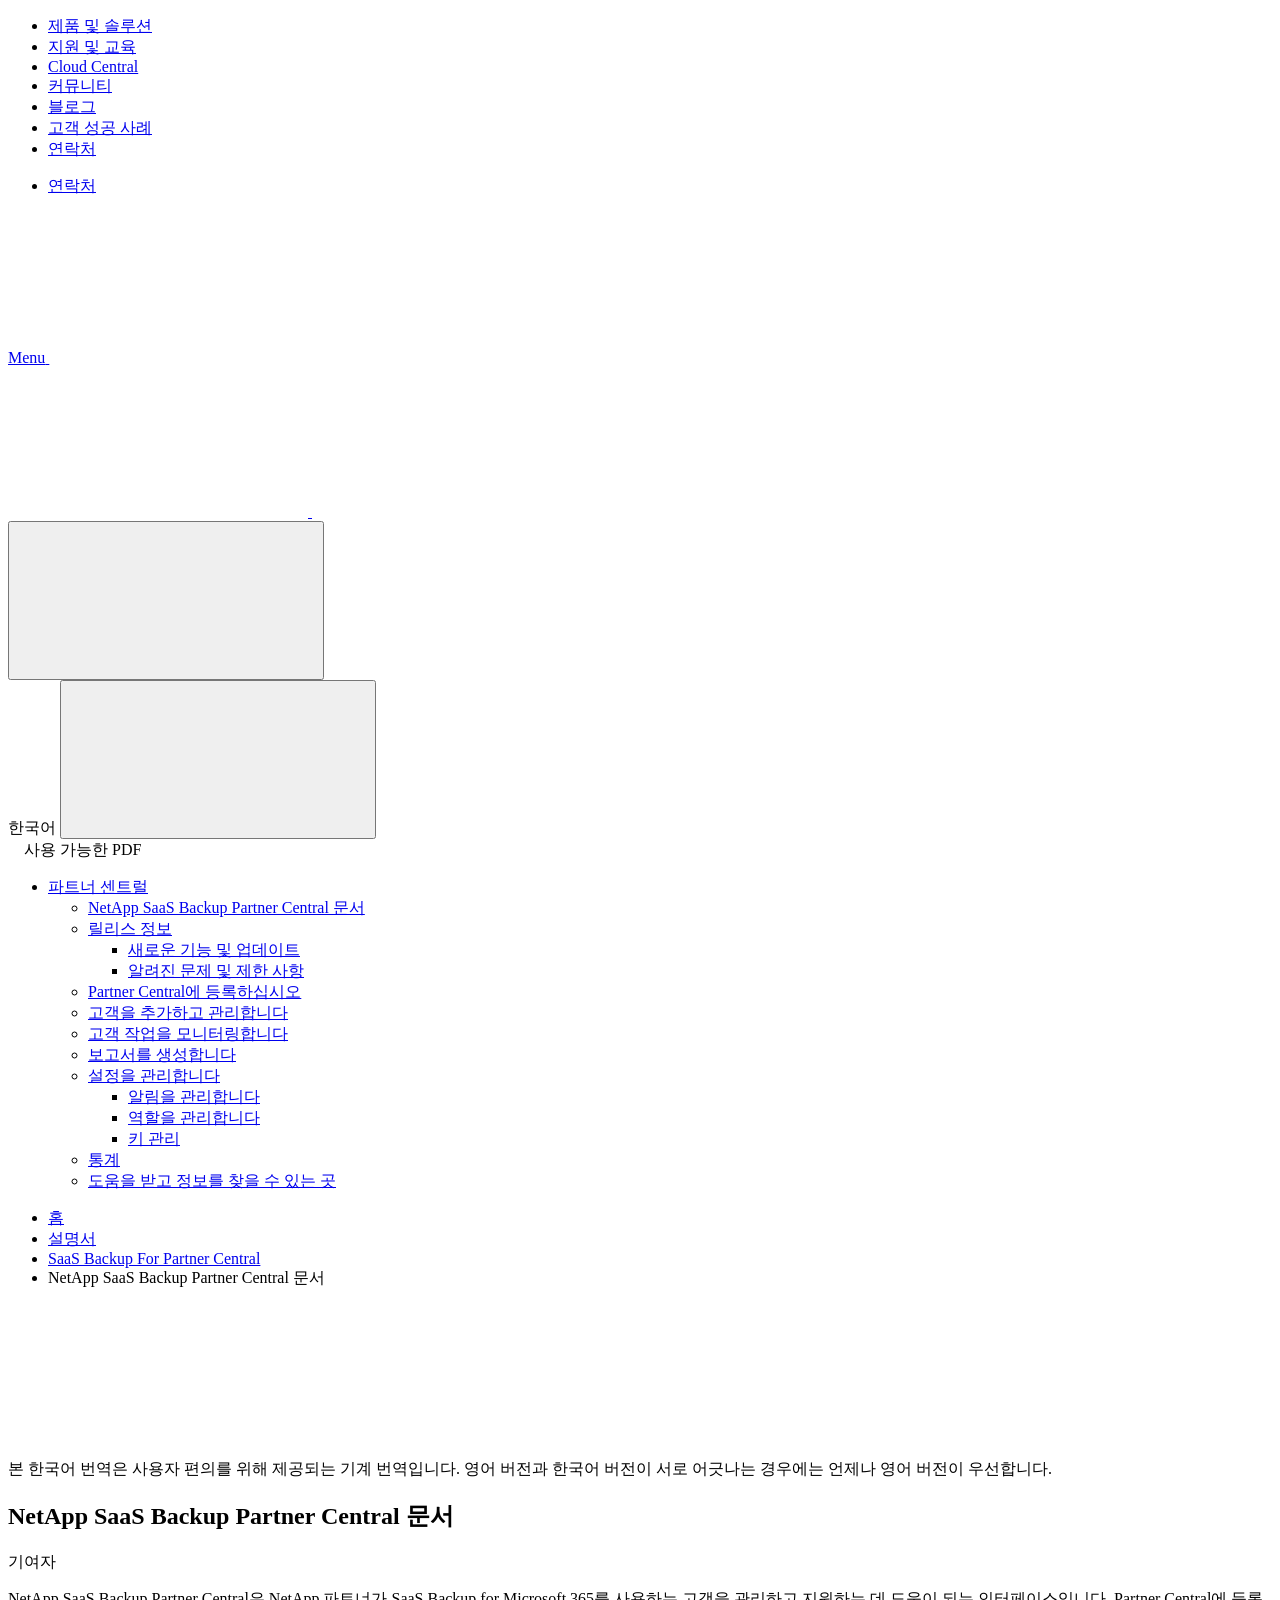
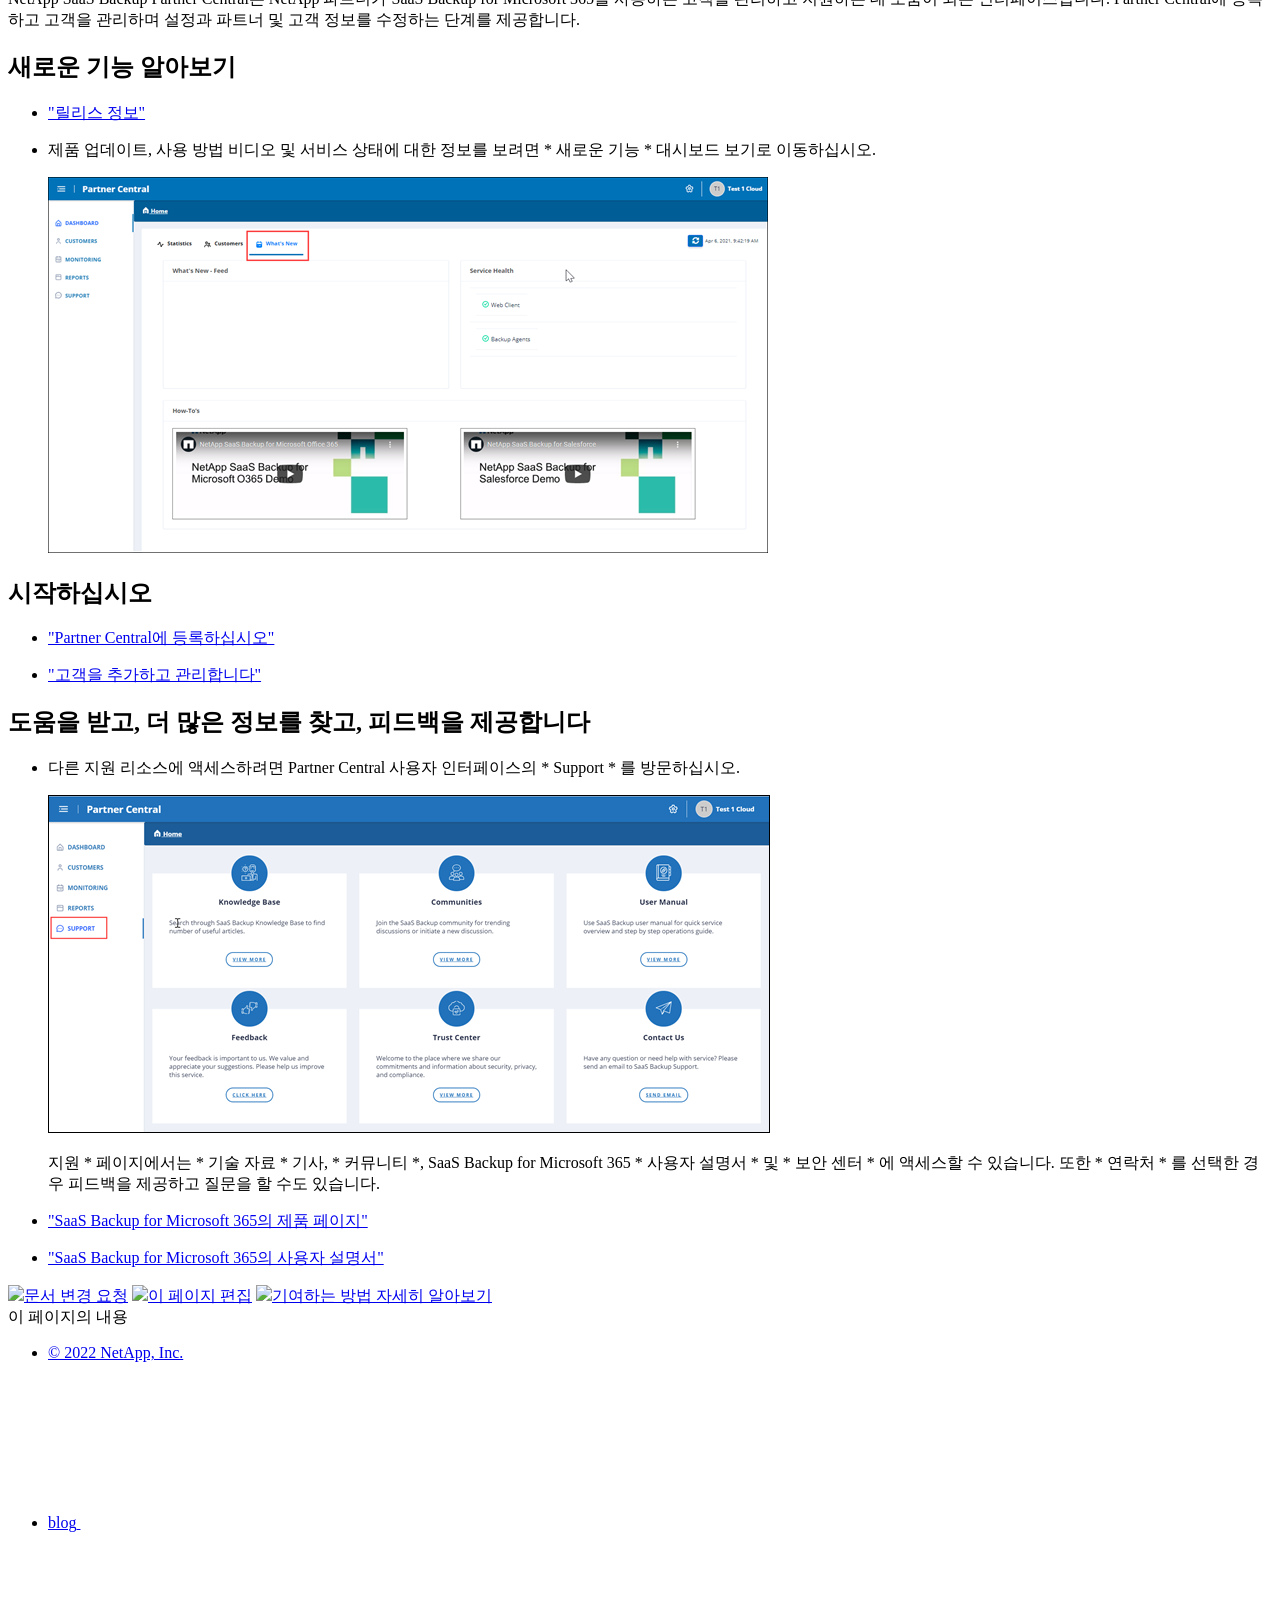
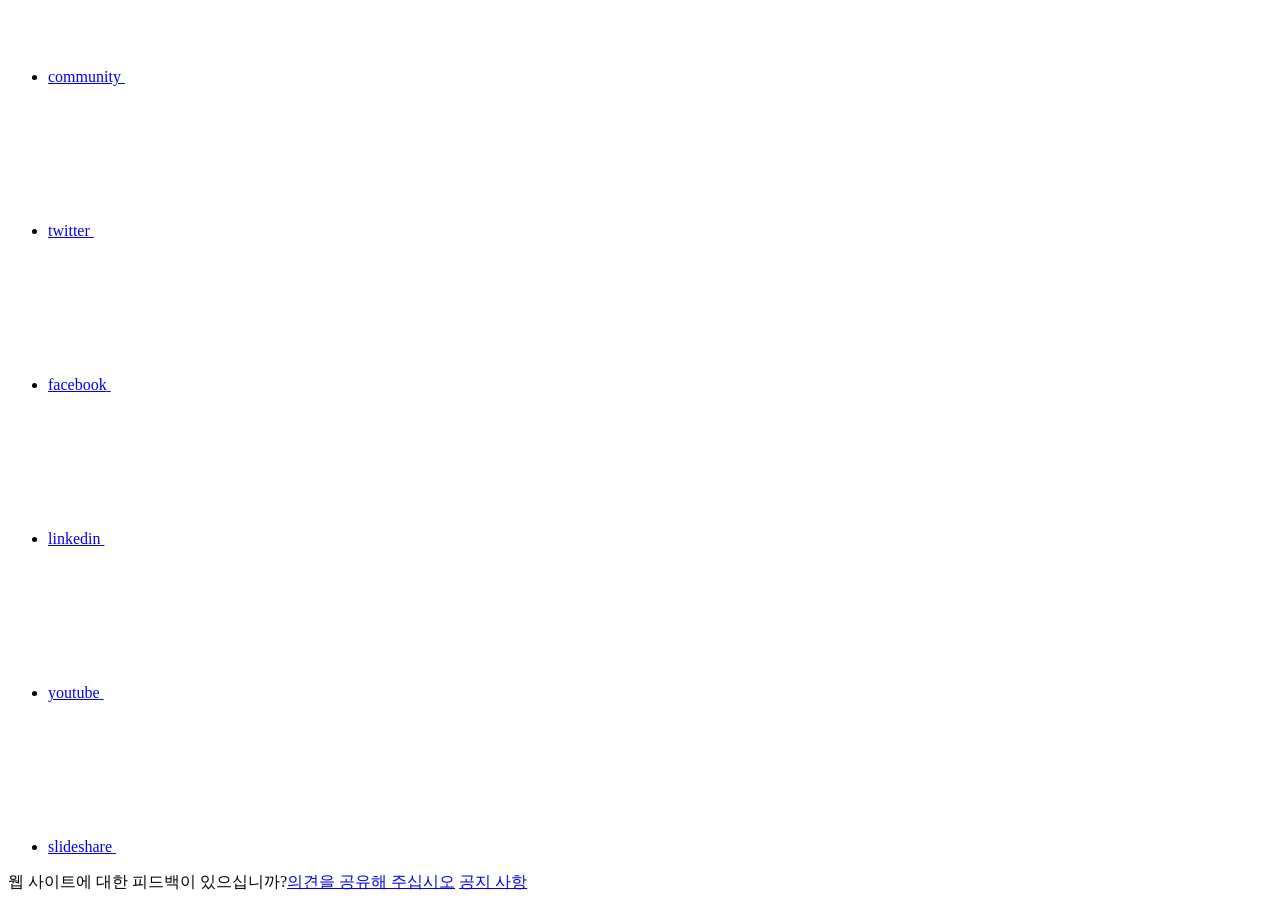
==== index.html @ 7c3fdb89 "Deploying to gh-pages from  @ 28335ff111f5a37673aa67fcc907a0ddab917c06 🚀" ====
<!DOCTYPE html>
<html lang="ko">
  <head class="at-element-marker">
  <title>NetApp SaaS Backup Partner Central 문서</title>
  <meta charset="utf-8">
  <meta http-equiv="x-ua-compatible" content="ie=edge,chrome=1">
  <meta http-equiv="language" content="en">
  <meta name="viewport" content="width=device-width, initial-scale=1">
  <meta property="og:title" content="NetApp SaaS Backup Partner Central 문서" />
	<meta property="og:type" content="website" />
	<meta property="og:url" content="https://docs.netapp.com/ko-kr/saasbackup-partnercentral/index.html" />
	<meta property="og:description" content="Partner Central용 NetApp SaaS Backup의 문서 포털에 오신 것을 환영합니다." />
  <meta property="og:image" content="https://docs.netapp.com/ko-kr/saasbackup-partnercentral/images/logo-tophat-social.png" />
  <meta property="og:image:alt" content="NetApp Logo" />
  <meta name="format-detection" content="telephone=no">
  <meta http-equiv="Content-Type" content="text/html; charset=utf-8">
  <meta http-equiv="encoding" content="utf-8">
  <meta http-equiv="nss-type" content="Product Documentation"/>
  <meta http-equiv="nss-subtype" content="User Guide"/>
  
  <meta name="description" content="Partner Central용 NetApp SaaS Backup의 문서 포털에 오신 것을 환영합니다.">
  <meta name="keywords" content=" ">
  
  

  <!-- Icons -->
  <link rel="icon" href="/ko-kr/saasbackup-partnercentral/images/favicon.ico" type="image/x-icon">

  <!-- RSS Feed -->
  

  <!-- CSS Definitions: NetApp CSS should be defined after generic css -->

  <!-- Elastic Search -->
  <link rel="stylesheet" href="//cdn.jsdelivr.net/searchkit/0.10.0/theme.css">

  <!-- Controls AsciiDoctor Admonition Blocks -->
  <link rel="stylesheet" type="text/css" href="/ko-kr/saasbackup-partnercentral/css/font-awesome.min.css">

  <!-- Controls the shadow effect for search dropdown menu -->
  <link rel="stylesheet" href="/ko-kr/saasbackup-partnercentral/css/boxshadowproperties.css">

  <!-- NetApp CSS controls the technical content -->
  <link rel="stylesheet" type="text/css" href="/ko-kr/saasbackup-partnercentral/css/netapp.css">

  <!-- WWW CSS Content -->
  <link rel="stylesheet" type="text/css" href="/ko-kr/saasbackup-partnercentral/css/www-luci-dotcom.min.css">
  <link rel="stylesheet" type="text/css" href="/ko-kr/saasbackup-partnercentral/css/www-netapp-dotcom.css">
  <link rel="stylesheet" href="/ko-kr/saasbackup-partnercentral/css/www-netapp-library-critical.min.css" media="all" >
  <link rel="stylesheet" href="/ko-kr/saasbackup-partnercentral/css/www-netapp-library-non-critical.min.css" as="style" onload="this.onload=null;this.rel='stylesheet'">
  <link rel="stylesheet" href="/ko-kr/saasbackup-partnercentral/css/www-netapp-library-global-header-footer.min.css">

  <!-- NetApp IE Customizations -->
  <link rel="stylesheet" href='/ko-kr/saasbackup-partnercentral/css/na-utility.css' type='text/css'>
  <link rel="stylesheet" href='/ko-kr/saasbackup-partnercentral/css/na-sidebar.css' type='text/css'>
  <link rel='stylesheet' href='/ko-kr/saasbackup-partnercentral/css/clouddocs.css' type='text/css'>
  <link rel='stylesheet' href='/ko-kr/saasbackup-partnercentral/css/na-pagenav.css' type='text/css'>

  
  <link rel="stylesheet" href="/ko-kr/saasbackup-partnercentral/css/landing-page.css" type="text/css">
  <link rel="stylesheet" href="/ko-kr/saasbackup-partnercentral/css/tabbed-blocks.css" type="text/css">
  <link rel="stylesheet" href='/ko-kr/saasbackup-partnercentral/css/product-family.css' type="text/css">
  

  
  <link rel='stylesheet' href='/ko-kr/saasbackup-partnercentral/css/na-feature.css' type='text/css'>
  


  <script src="https://cdnjs.cloudflare.com/ajax/libs/jquery/2.1.4/jquery.min.js"></script>
  <script src="https://cdnjs.cloudflare.com/ajax/libs/jquery-cookie/1.4.1/jquery.cookie.min.js"></script>
  <!-- Used to import Promise for IE. Required for SearchKit -->
  <script src="https://cdnjs.cloudflare.com/ajax/libs/bluebird/3.3.5/bluebird.min.js"></script>
  
    <script src='/ko-kr/saasbackup-partnercentral/js/na-search.js'></script>
  

  
  <script src='/ko-kr/saasbackup-partnercentral/js/na-pagenav.js'></script>
  

  <link rel='stylesheet' href='/ko-kr/saasbackup-partnercentral/css/prism.css' type='text/css'>
  <link rel='stylesheet' href='/ko-kr/saasbackup-partnercentral/css/prism-netapp.css' type='text/css'>


  <script src='/ko-kr/saasbackup-partnercentral/js/na-utility.js'></script>
  <script src='/ko-kr/saasbackup-partnercentral/js/clouddocs.js'></script>
  <script>
  if (document.location.hostname === "docs.netapp.com") {
    var head = document.getElementsByTagName('head')[0];
    var adobe = document.createElement("script");
    adobe.type = "text/javascript";
    adobe.src = "//assets.adobedtm.com/60287eadf1ee/c284da483c83/launch-e9ff3acac59f.min.js";
    head.appendChild(adobe);
  }
  </script>
  <script src='/ko-kr/saasbackup-partnercentral/js/jquery.navgoco.min.js'></script>
  <script src="https://maxcdn.bootstrapcdn.com/bootstrap/3.3.7/js/bootstrap.min.js" integrity="sha384-Tc5IQib027qvyjSMfHjOMaLkfuWVxZxUPnCJA7l2mCWNIpG9mGCD8wGNIcPD7Txa" crossorigin="anonymous"></script>
  <script src='/ko-kr/saasbackup-partnercentral/js/toc.js'></script>
  <script src='/ko-kr/saasbackup-partnercentral/js/customscripts.js'></script>

  <script>
      $(document).ready(function() {
          
          var collapseOnInit = true;
          

          var navSettings = {
              "caretHtml": '',
              "accordion": collapseOnInit,
              "openClass": 'active', // open
              "save": false, // leave false or nav highlighting doesn't work right
              "cookie": {
                  "name": 'navgoco',
                  "expires": false,
                  "path": '/'
              },
              "slide": {
                  "duration": 400,
                  "easing": 'swing'
              }
          };

          // Initialize navgoco with default options
          $("#mysidebar").navgoco(navSettings);
          

          $("#collapseAll").click(function(e) {
              e.preventDefault();
              $("#mysidebar").navgoco('toggle', false);
          });

          $("#expandAll").click(function(e) {
              e.preventDefault();
              $("#mysidebar").navgoco('toggle', true);
          });

      });

  </script>
  <script>
      $(document).ready(function() {
          $("#tg-sb-link").click(function() {
              $("#tg-sb-sidebar").toggle();
              $("#tg-sb-content").toggleClass('col-md-9');
              $("#tg-sb-content").toggleClass('col-md-12');
              $("#tg-sb-icon").toggleClass('fa-toggle-on');
              $("#tg-sb-icon").toggleClass('fa-toggle-off');
          });
      });
  </script><script async src="https://www.googletagmanager.com/gtag/js?id=UA-81697994-3"></script>
  <script>
  if (document.location.hostname === "docs.netapp.com") {
    window.dataLayer = window.dataLayer || [];
    function gtag(){dataLayer.push(arguments);}
    gtag('js', new Date());
    gtag('config', 'UA-81697994-3');
  }
  </script>
  <script src='/ko-kr/saasbackup-partnercentral/js/version-dropdown.js'></script>
  <script src='/ko-kr/saasbackup-partnercentral/js/product-family.js'></script>
  <script src='/ko-kr/saasbackup-partnercentral/js/FileSaver.min.js'></script>
  <script src='/ko-kr/saasbackup-partnercentral/js/jszip-utils.min.js'></script>
  <script src='/ko-kr/saasbackup-partnercentral/js/jszip.min.js'></script>
  <script src='/ko-kr/saasbackup-partnercentral/js/pdf-ux.js'></script>
</head>


  <body class role="document">
    <div id="page" class="n-off-canvas-menu">
      <div class="n-off-canvas-menu__menu"><!--TODO: Add offcanvas code --></div>
      <div class="n-off-canvas-menu__content-wrap">
        <header class="site-header" id="banner">
  <!-- Start top_hat -->
  <div class="n-top-hat">
    <div class="n-container">
      <div class="n-top-hat__cross-property-nav">
        <ul class="n-top-hat__list">
          <li class="n-top-hat__list-item">
            <a href="https://www.netapp.com/products-a-z/" class="n-top-hat__link">제품 및 솔루션</a>
          </li>
          <li class="n-top-hat__list-item">
            <a href="https://www.netapp.com/support-and-training/netapp-university/" class="n-top-hat__link">지원 및 교육</a>
          </li>
          <li class="n-top-hat__list-item">
            <a href="https://cloud.netapp.com" class="n-top-hat__link">Cloud Central</a>
          </li>
          <li class="n-top-hat__list-item">
            <a href="https://community.netapp.com/" class="n-top-hat__link">커뮤니티</a>
          </li>
          <li class="n-top-hat__list-item">
            <a href="https://blog.netapp.com/" class="n-top-hat__link">블로그</a>
          </li>
          <li class="n-top-hat__list-item">
            <a href="https://customers.netapp.com/en/" class="n-top-hat__link">고객 성공 사례</a>
          </li>
          <li class="n-top-hat__list-item">
            <a href="https://www.netapp.com/us/contact-us/index.aspx" target="_self" class="n-top-hat__link" data-ntap-ui="contact-us">연락처</a>
          </li>
        </ul>
      </div>
      <div class="n-top-hat__utils">
        <ul class="n-top-hat__list">
          <li class="n-top-hat__list-item">
            <a href="https://www.netapp.com/us/contact-us/index.aspx" target="_self" class="n-top-hat__link" data-ntap-ui="contact-us">연락처</a>
          </li>
        </ul>
      </div>
    </div>
  </div>
  <!-- End top_hat -->

  <!-- Start property bar -->
  <style>
    .n-property-navigation-bar__menus--desktop-experience .n-menu--mega__default-content__heading span {
    color: #34B0FF;
    }
  </style>
  <div class="n-property-bar " data-ntap-ui="sticky-nav">
    <div class="n-property-bar__inner-wrap">
      <div class="n-property-bar__menu-toggle">
        <a href="#" class="n-property-bar__menu-toggle-link">
          <span class="n-property-bar__menu-toggle-text">Menu</span>
          <svg class="n-icon-bars n-property-bar__menu-toggle-icon" aria-labelledby="title">
            <title>bars</title>
            <use xlink:href="/ko-kr/saasbackup-partnercentral/common/svg/sprite.svg#bars"></use>
          </svg>
        </a>
      </div>
      <div class="n-property-bar__property-mark ">
        <a href="https://www.netapp.com" class="n-property-bar__property-link">
          <div class="n-property-bar__logo">
            <svg class="n-icon-netapp-mark n-icon-netapp-mark n-property-bar__netapp-mark-icon" aria-labelledby="title">
              <title>netapp-mark</title>
              <use xlink:href="/ko-kr/saasbackup-partnercentral/common/svg/sprite.svg#netapp-mark"></use>
            </svg>
            <svg class="n-icon-netapp-logo n-property-bar__logo-svg" aria-labelledby="title">
              <title>netapp-logo</title>
              <use xlink:href="/ko-kr/saasbackup-partnercentral/common/svg/sprite.svg#netapp-logo"></use>
            </svg>
          </div>
        </a>
      </div>

      
      <div class="search-property-bar">
        <div id="search-demo-container" class="searchbox n-property-bar__search">
          <div id="react-search" 
          data-search-html="/ko-kr/saasbackup-partnercentral/search.html"
          data-type="widget" 
          data-placeholder="설명서 검색" 
          data-no-results-found="{query}에 대한 결과를 찾을 수 없음" 
          data-did-you-mean="{suggestion}을(를) 검색해보십시오." 
          data-no-results-found-did-you-mean="{query}에 대한 결과를 찾을 수 없습니다. {suggestion}을(를) 검색하려 하셨습니까?" 
          data-results-found="{hitCount}개의 결과를 찾음"  
          data-sk-es-pf-indexes=""></div>
          <button class="n-property-bar__search-toggle-button" type="button">
            <svg class="n-icon-search n-property-bar__search-toggle-button-icon" aria-labelledby="title">
              <title>search</title>
              <use xmlns:xlink="http://www.w3.org/1999/xlink" xlink:href="/ko-kr/saasbackup-partnercentral/common/svg/sprite.svg#search"></use>
            </svg>
          </button>
        </div>
      </div>
      
    </div>
  </div>
  <div class="n-property-bar__toolbar">
    <!-- Start Language Selector --><div id="ie-i18n" class="n-property-bar__lang-selector">
      <div id="ie-i18n-menu">
      <span class="ie-i18n-lang">한국어</span>
        <button class="ie-i18n-icon-container" type="button">
          <svg class="n-globe__icon" aria-labelledby="title">
            <title>globe</title>
            <use xmlns:xlink="http://www.w3.org/1999/xlink" xlink:href="/ko-kr/saasbackup-partnercentral/common/svg/sprite.svg#globe"></use>
          </svg>
        </button>
      </div>
      <div id="n-property-navigation-bar__menu--language-selector" class="ie-i18n-results-container n-menu n-menu--v3 n-menu--is-active" style="display: none;">
        <div class="n-language-selector-menu">
          <ul class="n-menu__list">
            <li class="n-menu__list-column">
              <ul class="n-menu__list"><li class="n-menu__list-item n-menu__list-item--level-1">
                  <a href="https://docs.netapp.com/ko-kr/saasbackup-partnercentral/index.html" class="n-menu__header-text"><span translate="no" class="notranslate">한국어</span></a>
                </li><li class="n-menu__list-item n-menu__list-item--level-1">
                  <a href="https://docs.netapp.com/us-en/saasbackup-partnercentral/index.html" class="n-menu__header-text"><span translate="no" class="notranslate">English</span></a>
                </li><li class="n-menu__list-item n-menu__list-item--level-1">
                  <a href="https://docs.netapp.com/ja-jp/saasbackup-partnercentral/index.html" class="n-menu__header-text"><span translate="no" class="notranslate">日本語</span></a>
                </li><li class="n-menu__list-item n-menu__list-item--level-1">
                  <a href="https://docs.netapp.com/zh-cn/saasbackup-partnercentral/index.html" class="n-menu__header-text"><span translate="no" class="notranslate">简体中文</span></a>
                </li></ul>
            </li>
          </ul>
        </div>
      </div>
    </div><!-- End Language Selector -->

    <div class="n-property-bar__cta"></div>
  </div>
  <script>
    $(function(){
        var currentLocalization = $('html').attr('lang');

        var localizationsDictionary = {
            "en-CA" : "https://www.netapp.com/search/index.aspx?for_cr=canada&",
            "en-IN" : "https://www.netapp.com/search/index.aspx?for_cr=india&",
            "nl-NL" : "https://www.netapp.com/search/index.aspx?for_cr=netherlands&",
            "ru-RU" : "https://www.netapp.com/search/index.aspx?for_cr=russia&",
            "sv-SE" : "https://www.netapp.com/search/index.aspx?for_cr=sweden&",
            "it-IT" : "https://www.netapp.com/search/index.aspx?for_cr=italy&",
            "he-IL" : "https://www.netapp.com/search/index.aspx?for_cr=israel&",
            "ko-KR" : "https://www.netapp.com/search/index.aspx?for_cr=korea&",
            "zh-TW" : "https://www.netapp.com/search/index.aspx?for_cr=taiwan&",
            "en-GB" : "https://www.netapp.com/search/index.aspx?for_cr=unitedkingdom&",
            "en-SG" : "https://www.netapp.com/search/index.aspx?for_cr=asean&",
            "en-AU" : "https://www.netapp.com/search/index.aspx?for_cr=australia&",
            "pt-BR" : "https://www.netapp.com/search/index.aspx?for_cr=brasil&",
            "de-CH" : "https://www.netapp.com/search/index.aspx?for_cr=switzerland&",
            "es-MX" : "https://www.netapp.com/search/index.aspx?for_cr=mexico&"
        };

        if($('html').hasClass('ntap-whitelisted') && localizationsDictionary.hasOwnProperty(currentLocalization)) {
            $('.n-property-bar__property-link').attr('href', '/');
        }
    });
  </script>
  <!-- End property bar -->
</header>


        <main id="n-main-content" class="n-main-content">
          <!-- Start Documentation Content -->
<div class="ie-main">
  <!-- Sidebar Column -->
  
  <div class="col-md-3" id="sidebar-height">
      <div class="n-pdf-header">
  <a id="toggleButtonPdf" class="n-pdf-button" type="button">
    <img src="/ko-kr/saasbackup-partnercentral/images/pdf.png" width="16" height="16"/>사용 가능한 PDF<span>
    </span>
  </a>
</div>
<div class="n-pdf-body-container">
  <ul id="toggleContainerPdf" class="n-pdf-body" style="display:none;"><li class="pdf-ux-container">
        <a target="_blank" href="/ko-kr/saasbackup-partnercentral/pdfs/fullsite-sidebar/NetApp_SaaS_Backup_Partner_Central_문서.pdf" >
          <img src="/ko-kr/saasbackup-partnercentral/images/pdf.png" width="16" height="16"/>이 문서 사이트의 PDF</a>

    
      <ul class="subfolders" style="display:none;">
        <li class="pdf-ux-container">
          <a target="_blank" 
            
              href="/ko-kr/saasbackup-partnercentral/pdfs/sidebar/파트너_센트럴.pdf" 
            
          >
            <img src="/ko-kr/saasbackup-partnercentral/images/pdf.png" width="16" height="16"/>
            파트너 센트럴
          </a>
          
    <ul class="subfolders" style="display:none;"><li class="active pdf-hide">
  <a target="_blank" href="/ko-kr/saasbackup-partnercentral/pdfs/pages/index.pdf" >
    <img src="/ko-kr/saasbackup-partnercentral/images/pdf.png" width="16" height="16"/>
    PDF of this page
  </a>
</li>

</ul>
  



    
      <ul class="subfolders" style="display:none;">
        <li class="pdf-ux-container">
          <a target="_blank" 
            
              href="/ko-kr/saasbackup-partnercentral/pdfs/sidebar/릴리스_정보.pdf" 
            
          >
            <img src="/ko-kr/saasbackup-partnercentral/images/pdf.png" width="16" height="16"/>
            릴리스 정보
          </a>
          





          
        </li>
      </ul>
    

  











    
      <ul class="subfolders" style="display:none;">
        <li class="pdf-ux-container">
          <a target="_blank" 
            
              href="/ko-kr/saasbackup-partnercentral/pdfs/sidebar/설정을_관리합니다.pdf" 
            
          >
            <img src="/ko-kr/saasbackup-partnercentral/images/pdf.png" width="16" height="16"/>
            설정을 관리합니다
          </a>
          







          
        </li>
      </ul>
    

  







          
        </li>
      </ul>
    

  


</li></ul>
  <div class="zip-pdf-link-container" style="display: none;">   
    <a href="#" id="zipPdf">
      <img src="/ko-kr/saasbackup-partnercentral/images/pdf-zip.png" width="16" height="16"/>
      <pre>별도의 PDF 문서 모음<span class="zip-size"></span></pre>
    </a><div id="zip-link-popup" class="hide">
    <div class="inner-modal">
        <div class="downloading-progress">
            <div class="spinner"></div>
            <h1>Creating your file...</h1>
            <div>This may take a few minutes. Thanks for your patience.</div>
            <button class="cancel-download-btn" type="button">Cancel</button>
        </div>
        <div class="download-complete hide">
            <div class="done-icon">
                <svg xmlns="http://www.w3.org/2000/svg" width="24" height="24" viewBox="0 0 24 24"><path d="M20.285 2l-11.285 11.567-5.286-5.011-3.714 3.716 9 8.728 15-15.285z"/></svg>
            </div>
            <div>Your file is ready</div>
            <button class="cancel-download-btn" type="button">OK</button>
        </div>
    </div>
</div>
<script>
    $(".cancel-download-btn").click(function(){
        $("#zip-link-popup").addClass("hide");
        $("#zip-link-popup .downloading-progress").removeClass("hide");
        $("#zip-link-popup .download-complete").addClass("hide");
    });
</script></div>
</div>
<script>
  $("#toggleContainerPdf li.active:last-child").parents('ul.subfolders').toggle('display');
  $("#toggleButtonPdf").click(function () {
    $("#toggleContainerPdf").toggle('display');
    $(".n-pdf-body-container .zip-pdf-link-container").toggle('display');
  });
</script><div class="sidebar-nav-container">
  <ul id="mysidebar" class="nav"><li class="subfolders "><a href="#">
        <div class="na-navbar-padding"> 파트너 센트럴</div>
      </a>
      <ul><li class="  active "><a class="na-navbar-padding" href="/ko-kr/saasbackup-partnercentral/index.html">
        NetApp SaaS Backup Partner Central 문서
      </a></li><li class="subfolders "><a href="#">
        <div class="na-navbar-padding"> 릴리스 정보</div>
      </a>
      <ul><li class=" "><a class="na-navbar-padding" href="/ko-kr/saasbackup-partnercentral/partnercentral_reference_new.html">
        새로운 기능 및 업데이트
      </a></li><li class=" "><a class="na-navbar-padding" href="/ko-kr/saasbackup-partnercentral/partnercentral_reference_limitations.html">
        알려진 문제 및 제한 사항
      </a></li></ul></li><li class=" "><a class="na-navbar-padding" href="/ko-kr/saasbackup-partnercentral/partnercentral_task_register.html">
        Partner Central에 등록하십시오
      </a></li><li class=" "><a class="na-navbar-padding" href="/ko-kr/saasbackup-partnercentral/partnercentral_task_add_and_manage_customers.html">
        고객을 추가하고 관리합니다
      </a></li><li class=" "><a class="na-navbar-padding" href="/ko-kr/saasbackup-partnercentral/partnercentral_task_monitor.html">
        고객 작업을 모니터링합니다
      </a></li><li class=" "><a class="na-navbar-padding" href="/ko-kr/saasbackup-partnercentral/partnercentral_task_generate_reports.html">
        보고서를 생성합니다
      </a></li><li class="subfolders "><a href="#">
        <div class="na-navbar-padding"> 설정을 관리합니다</div>
      </a>
      <ul><li class=" "><a class="na-navbar-padding" href="/ko-kr/saasbackup-partnercentral/partnercentral_task_manage_notifications.html">
        알림을 관리합니다
      </a></li><li class=" "><a class="na-navbar-padding" href="/ko-kr/saasbackup-partnercentral/partnercentral_task_manage_roles.html">
        역할을 관리합니다
      </a></li><li class=" "><a class="na-navbar-padding" href="/ko-kr/saasbackup-partnercentral/partnercentral_task_manage_keys.html">
        키 관리
      </a></li></ul></li><li class=" "><a class="na-navbar-padding" href="/ko-kr/saasbackup-partnercentral/partnercentral_reference_statistics.html">
        통계
      </a></li><li class=" "><a class="na-navbar-padding" href="/ko-kr/saasbackup-partnercentral/partnercentral_reference_get_help_find_info.html">
        도움을 받고 정보를 찾을 수 있는 곳
      </a></li></ul></li></ul>
</div>
<script>
  window.onscroll = () => {
    const value = -40 - (document.body.scrollHeight - (window.innerHeight + document.scrollingElement.scrollTop));
    
    document.getElementById("sidebar-height").style.bottom = Math.max(0,value) + "px";
};
</script>
<!-- this highlights the active parent class in the navgoco sidebar. this is critical so that the parent expands when you're viewing a page. This must appear below the sidebar code above. Otherwise, if placed inside customscripts.js, the script runs before the sidebar code runs and the class never gets inserted.-->
<script>$("li.active").parents('li').toggleClass("active");</script>

  </div>
  

  <div class="ie-content-pane n-doc__component-detail-content n-doc__component-detail-content--show-code">
    <!-- Begin of page container -->
    <article class="page-content">
      <div class="ie-utility">
  <div class="ie-menu">
    <div class="n-breadcrumb">
      <ul class="n-breadcrumb__list">
        <li class="n-breadcrumb__list-item">
          <a href="https://www.netapp.com">홈</a>
        </li>
        <li class="n-breadcrumb__list-item">
          <a href="https://docs.netapp.com">설명서</a>
        </li>
        

        <li class="n-breadcrumb__list-item">
          <a href="/ko-kr/saasbackup-partnercentral/">SaaS&nbsp;Backup&nbsp;For&nbsp;Partner&nbsp;Central</a>
        </li>
        <li class="n-breadcrumb__list-item">
          NetApp SaaS Backup Partner Central 문서
        </li>
      </ul>
    </div>
    <div style="clear: both"></div><!-- Main needs to have height -->
  </div>
</div>

      <div class="ie-nmt-disclaimer">
  <span>
    <div class="ie-nmt-disclaimer-container">
      <div class="ie-nmt-disclaimer-icon">
        <svg class="luci-icon" aria-hidden="true">
          <use xlink:href="/ko-kr/saasbackup-partnercentral/common/svg/sprite.svg#circle-info">
        </svg>
      </div>
      <div class="ie-nmt-disclaimer-content">
        <span> 본 한국어 번역은 사용자 편의를 위해 제공되는 기계 번역입니다. 영어 버전과 한국어 버전이 서로 어긋나는 경우에는 언제나 영어 버전이 우선합니다. </span>
      </div>
      <div style="clear:both;"></div>
    </div>
  </span>
</div><div class="n-doc__component-detail-heading-wrap">
  <h1 class="n-doc__component-detail-heading">NetApp SaaS Backup Partner Central 문서</h1>
</div>


<p class="page-details">
  

<span>기여자
</span>


</p>


<div id="preamble">
<div class="sectionbody">
<div class="paragraph">
<p>NetApp SaaS Backup Partner Central은 NetApp 파트너가 SaaS Backup for Microsoft 365를 사용하는 고객을 관리하고 지원하는 데 도움이 되는 인터페이스입니다. Partner Central에 등록하고 고객을 관리하며 설정과 파트너 및 고객 정보를 수정하는 단계를 제공합니다.</p>
</div>
</div>
</div>
<div class="sect1">
<h2 id="새로운-기능-알아보기">새로운 기능 알아보기</h2>
<div class="sectionbody">
<div class="ulist">
<ul>
<li>
<p><a href="partnercentral_reference_new.html">"릴리스 정보"</a></p>
</li>
<li>
<p>제품 업데이트, 사용 방법 비디오 및 서비스 상태에 대한 정보를 보려면 * 새로운 기능 * 대시보드 보기로 이동하십시오.</p>
<div class="paragraph">
<p><span class="image"><img src="./media/whats_new.png" alt="Partner Central * 새로운 기능 *"></span></p>
</div>
</li>
</ul>
</div>
</div>
</div>
<div class="sect1">
<h2 id="시작하십시오">시작하십시오</h2>
<div class="sectionbody">
<div class="ulist">
<ul>
<li>
<p><a href="partnercentral_task_register.html">"Partner Central에 등록하십시오"</a></p>
</li>
<li>
<p><a href="partnercentral_task_add_and_manage_customers.html">"고객을 추가하고 관리합니다"</a></p>
</li>
</ul>
</div>
</div>
</div>
<div class="sect1">
<h2 id="도움을-받고-더-많은-정보를-찾고-피드백을-제공합니다">도움을 받고, 더 많은 정보를 찾고, 피드백을 제공합니다</h2>
<div class="sectionbody">
<div class="ulist">
<ul>
<li>
<p>다른 지원 리소스에 액세스하려면 Partner Central 사용자 인터페이스의 * Support * 를 방문하십시오.</p>
<div class="paragraph">
<p><span class="image"><img src="./media/support_page.png" alt="지원 페이지"></span></p>
</div>
<div class="paragraph">
<p>지원 * 페이지에서는 * 기술 자료 * 기사, * 커뮤니티 *, SaaS Backup for Microsoft 365 * 사용자 설명서 * 및 * 보안 센터 * 에 액세스할 수 있습니다. 또한 * 연락처 * 를 선택한 경우 피드백을 제공하고 질문을 할 수도 있습니다.</p>
</div>
</li>
<li>
<p><a href="https://cloud.netapp.com/saas-backup">"SaaS Backup for Microsoft 365의 제품 페이지"</a></p>
</li>
<li>
<p><a href="https://docs.netapp.com/us-en/saasbackupO365/">"SaaS Backup for Microsoft 365의 사용자 설명서"</a></p>
</li>
</ul>
</div>
</div>
</div>

    </article>
    <!-- Page Container -->
  </div>

  
  <!-- Start Page Toolbar -->
  <div class="page-nav-toolbar">
    <div id="version-dropdown"></div>
    <div class="page-nav-contribute"  >
      <a target="_blank" href="https://github.com/NetAppDocs/saasbackup-partnercentral/issues/new?body=Page%3A%20[NetApp SaaS Backup Partner Central 문서](https://docs.netapp.com/ko-kr/saasbackup-partnercentral/index.html)" class="page-nav-contribute-link" role="button"><img src="/ko-kr/saasbackup-partnercentral/images/discuss-sm.svg" class="github-icon" />문서 변경 요청</a>
      <a target="_blank" href="https://github.com/NetAppDocs/saasbackup-partnercentral/blob/main/index.adoc" class="page-nav-contribute-link" role="button"><img src="/ko-kr/saasbackup-partnercentral/images/edit-sm.svg" class="github-icon" />이 페이지 편집</a>
      <a target="_blank" href="https://docs.netapp.com/us-en/contribute/" class="page-nav-contribute-link"  ><img src="/ko-kr/saasbackup-partnercentral/images/article-sm.svg" class="github-icon" />기여하는 방법 자세히 알아보기</a>
    </div>
    <div class="page-nav-container">
      <nav class="page-nav-fixed">
        <div class="page-nav-title">이 페이지의 내용</div>
        <div class="page-nav-links">
          <ul class="page-nav-inner" id="page-menu"></ul>
        </div>
      </nav>
    </div>
  </div>
  
  <div style="clear: both"></div><!-- Main needs to have height -->
</div>

        </main>

        <footer class="n-footer">
  <div class="n-footer__bottom">
    <div class="n-container">
      <div class="n-footer__bottom-left">

        <div class="n-footer__copyright">
          <ul class="n-footer__copyright-list">
            <li class="n-footer__copyright-link">
            <a href="https://www.netapp.com/us/legal/copyright.aspx">© 2022 NetApp, Inc.</a>
            </li>

</ul>
</div>
<div class="n-footer__social-links">
<ul class="n-footer__social-link-list">
<li class="n-footer__social-link-list-item">
<a class="n-footer__social-link" data-ntap-social="follow-blog" href="https://blog.netapp.com" target="_blank" title="blog" alt="blog">
<span class="n-footer__social-link-text">blog</span>
<svg class="n-icon-blog n-footer__social-link-icon" aria-labelledby="title">
  <title>blog@</title>
  <use xmlns:xlink="http://www.w3.org/1999/xlink" xlink:href="/ko-kr/saasbackup-partnercentral/common/svg/sprite.svg#blog"></use>
</svg>

</a>
</li>
<li class="n-footer__social-link-list-item">
<a class="n-footer__social-link" data-ntap-social="follow-community" href="https://community.netapp.com/" target="_blank" title="community" alt="community">
<span class="n-footer__social-link-text">community</span>
<svg class="n-icon-community n-footer__social-link-icon" aria-labelledby="title">
<title>community@</title>
<use xmlns:xlink="http://www.w3.org/1999/xlink" xlink:href="/ko-kr/saasbackup-partnercentral/common/svg/sprite.svg#comments"></use>
</svg>

</a>
</li>
<li class="n-footer__social-link-list-item">
<a class="n-footer__social-link" data-ntap-social="follow-twitter" href="https://twitter.com/netapp" target="_blank" title="twitter" alt="twitter">
<span class="n-footer__social-link-text">twitter</span>
<svg class="n-icon-twitter n-footer__social-link-icon" aria-labelledby="title">
<title>twitter@</title>
<use xmlns:xlink="http://www.w3.org/1999/xlink" xlink:href="/ko-kr/saasbackup-partnercentral/common/svg/sprite.svg#twitter"></use>
</svg>

</a>
</li>
<li class="n-footer__social-link-list-item">
<a class="n-footer__social-link" data-ntap-social="follow-facebook" href="https://www.facebook.com/NetApp" target="_blank" title="facebook" alt="facebook">
<span class="n-footer__social-link-text">facebook</span>
<svg class="n-icon-facebook n-footer__social-link-icon" aria-labelledby="title">
<title>facebook@</title>
<use xmlns:xlink="http://www.w3.org/1999/xlink" xlink:href="/ko-kr/saasbackup-partnercentral/common/svg/sprite.svg#facebook"></use>
</svg>

</a>
</li>
<li class="n-footer__social-link-list-item">
<a class="n-footer__social-link" data-ntap-social="follow-linkedin" href="https://www.linkedin.com/company/netapp" target="_blank" title="linkedin" alt="linkedin">
<span class="n-footer__social-link-text">linkedin</span>
<svg class="n-icon-linkedin n-footer__social-link-icon" aria-labelledby="title">
<title>linkedin@</title>
<use xmlns:xlink="http://www.w3.org/1999/xlink" xlink:href="/ko-kr/saasbackup-partnercentral/common/svg/sprite.svg#linkedin"></use>
</svg>

</a>
</li>
<li class="n-footer__social-link-list-item">
<a class="n-footer__social-link" data-ntap-social="follow-youtube" href="https://www.youtube.com/user/NetAppTV" target="_blank" title="youtube" alt="youtube">
<span class="n-footer__social-link-text">youtube</span>
<svg class="n-icon-youtube n-footer__social-link-icon" aria-labelledby="title">
<title>youtube@</title>
<use xmlns:xlink="http://www.w3.org/1999/xlink" xlink:href="/ko-kr/saasbackup-partnercentral/common/svg/sprite.svg#youtube"></use>
</svg>

</a>
</li>
<li class="n-footer__social-link-list-item">
<a class="n-footer__social-link" data-ntap-social="follow-slideshare" href="https://www.slideshare.net/NetApp" target="_blank" title="slideshare" alt="slideshare">
<span class="n-footer__social-link-text">slideshare</span>
<svg class="n-icon-slideshare n-footer__social-link-icon" aria-labelledby="title">
<title>slideshare@</title>
<use xmlns:xlink="http://www.w3.org/1999/xlink" xlink:href="/ko-kr/saasbackup-partnercentral/common/svg/sprite.svg#slideshare"></use>
</svg>

</a>
</li>
</ul>
</div>

</div>
<div class="n-footer__bottom-right">
  <p class="n-footer__fine-print">웹 사이트에 대한 피드백이 있으십니까?<a target="_self" href="javascript:netapp_mailto()" class="n-footer__copyright">의견을 공유해 주십시오</a>
  <a href="https://docs.netapp.com/ko-kr/announcements/" class="n-footer__copyright">공지 사항</a>
  </p>
</div>
</div>
</div>
</footer>

      </div>

      <!-- Elasticsearch JS -->
      <script type="text/javascript" src='/ko-kr/saasbackup-partnercentral/js/bundle.js'></script>

      <!-- Syntax Highlighting -->
      <script type="text/javascript" src='/ko-kr/saasbackup-partnercentral/js/prism.js'></script>
      <script type="text/javascript" src='/ko-kr/saasbackup-partnercentral/js/prism-curl.js'></script>
    </div>
    <script>
      document.body.offsetWidth=1903;
      cookieLaw = {}
      cookieLaw.euCountry = "US";
      cookieLaw.invoke = function(){return false;}
    </script>
    <script src='/ko-kr/saasbackup-partnercentral/js/www-ntap.js'></script>
    <script src='/ko-kr/saasbackup-partnercentral/js/tabbed-blocks.js'></script>
  </body>

  
</html>
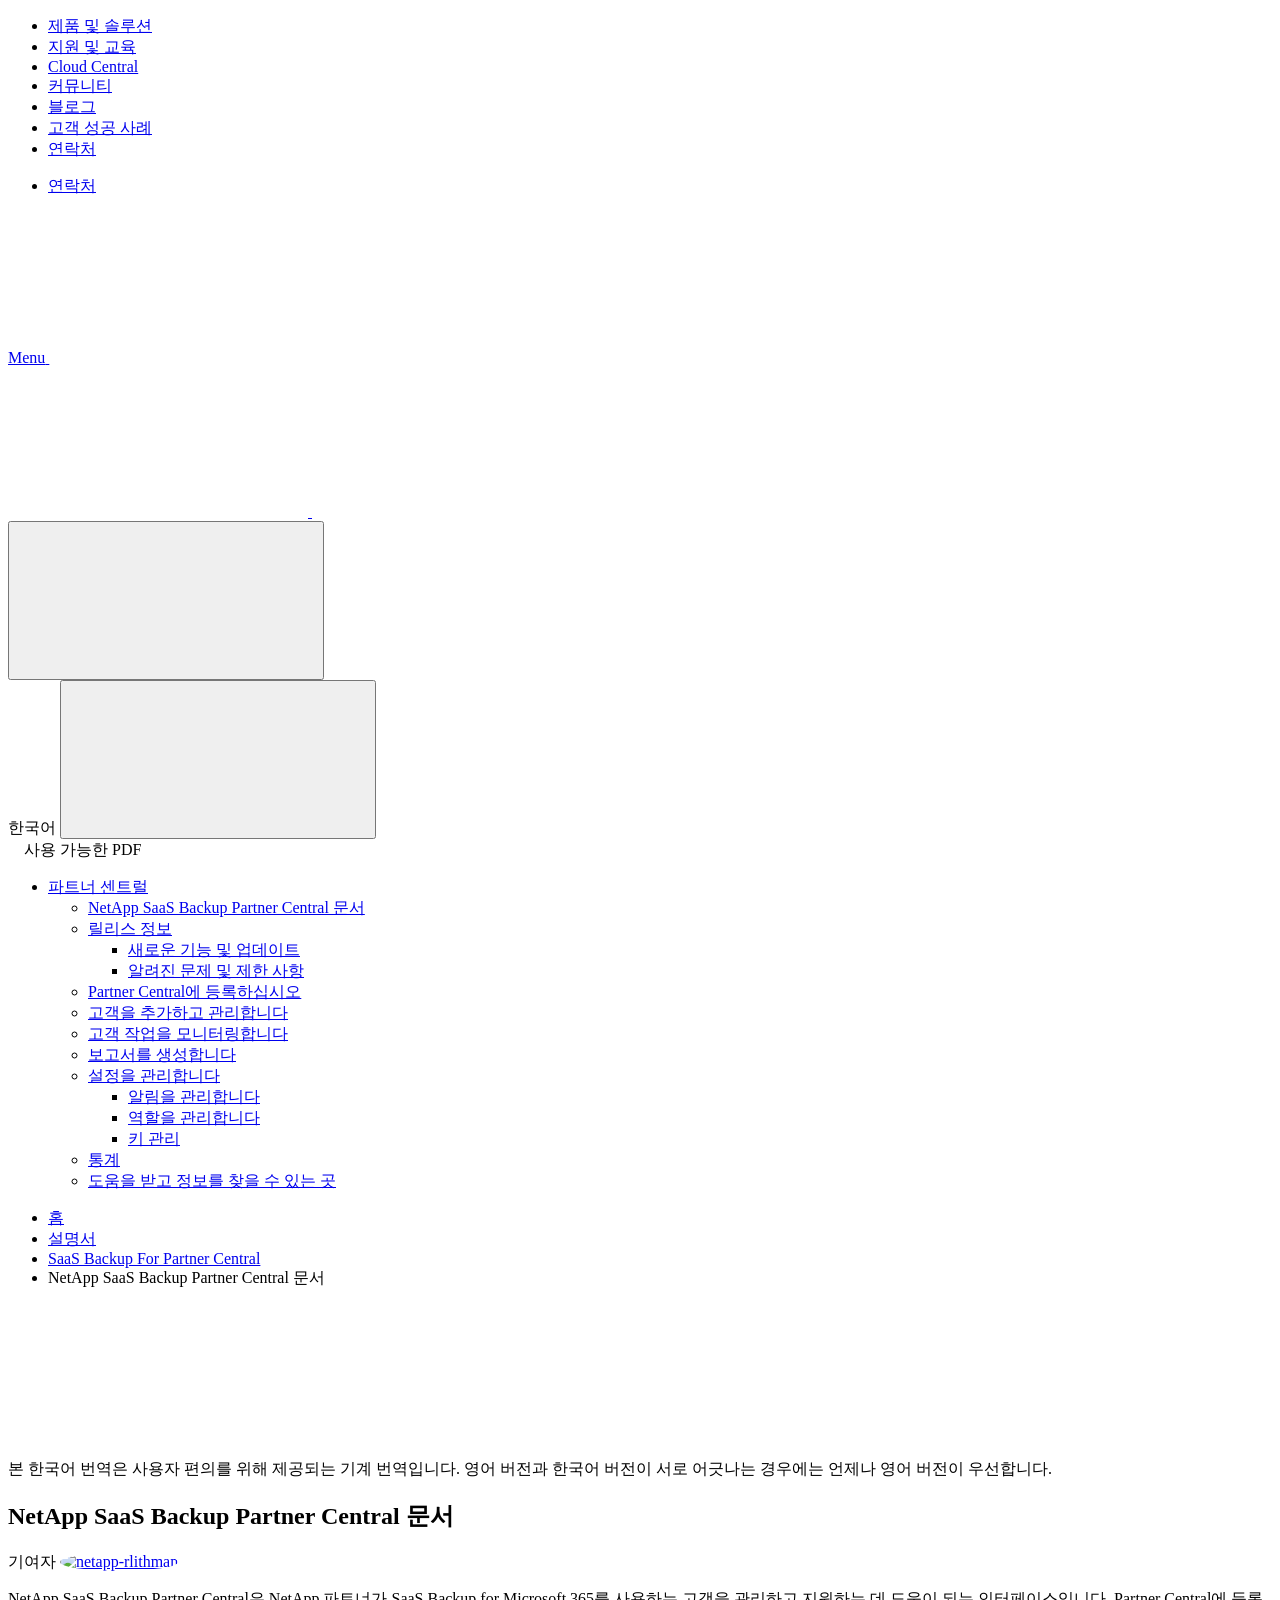
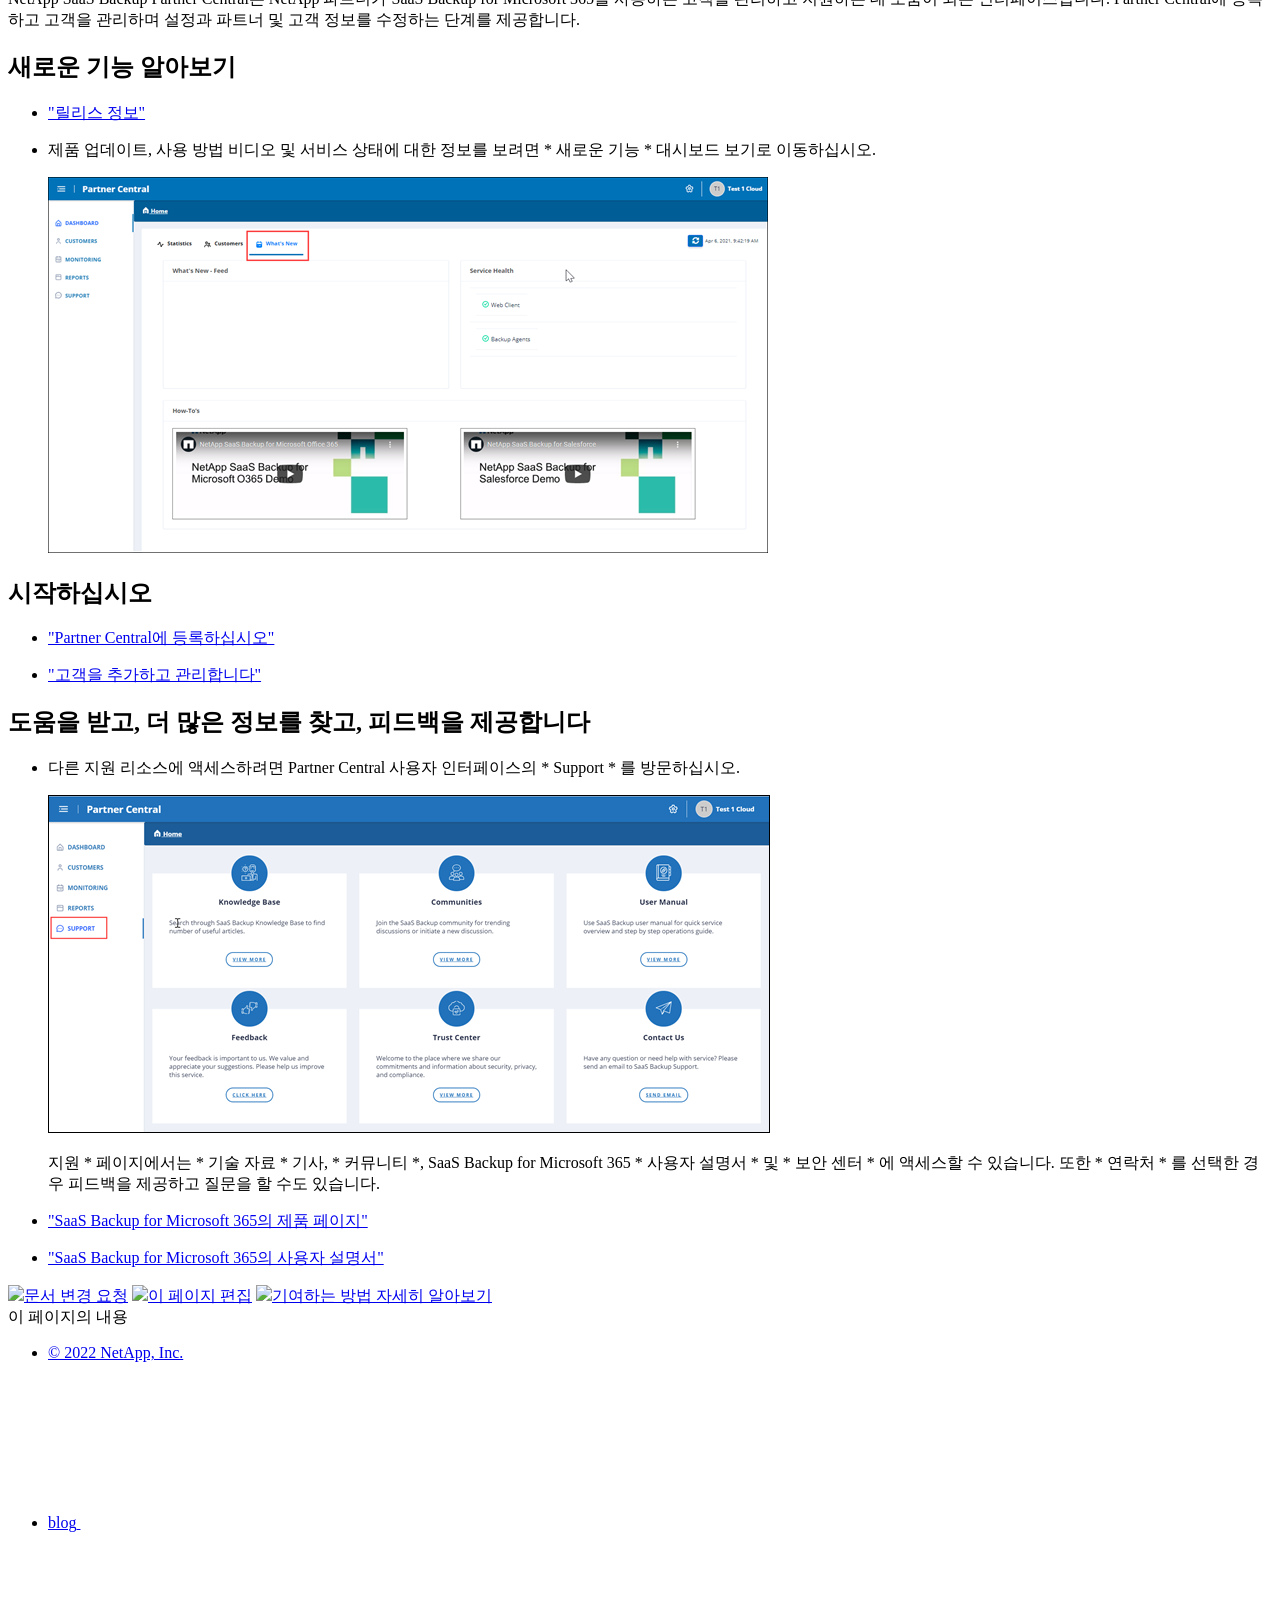
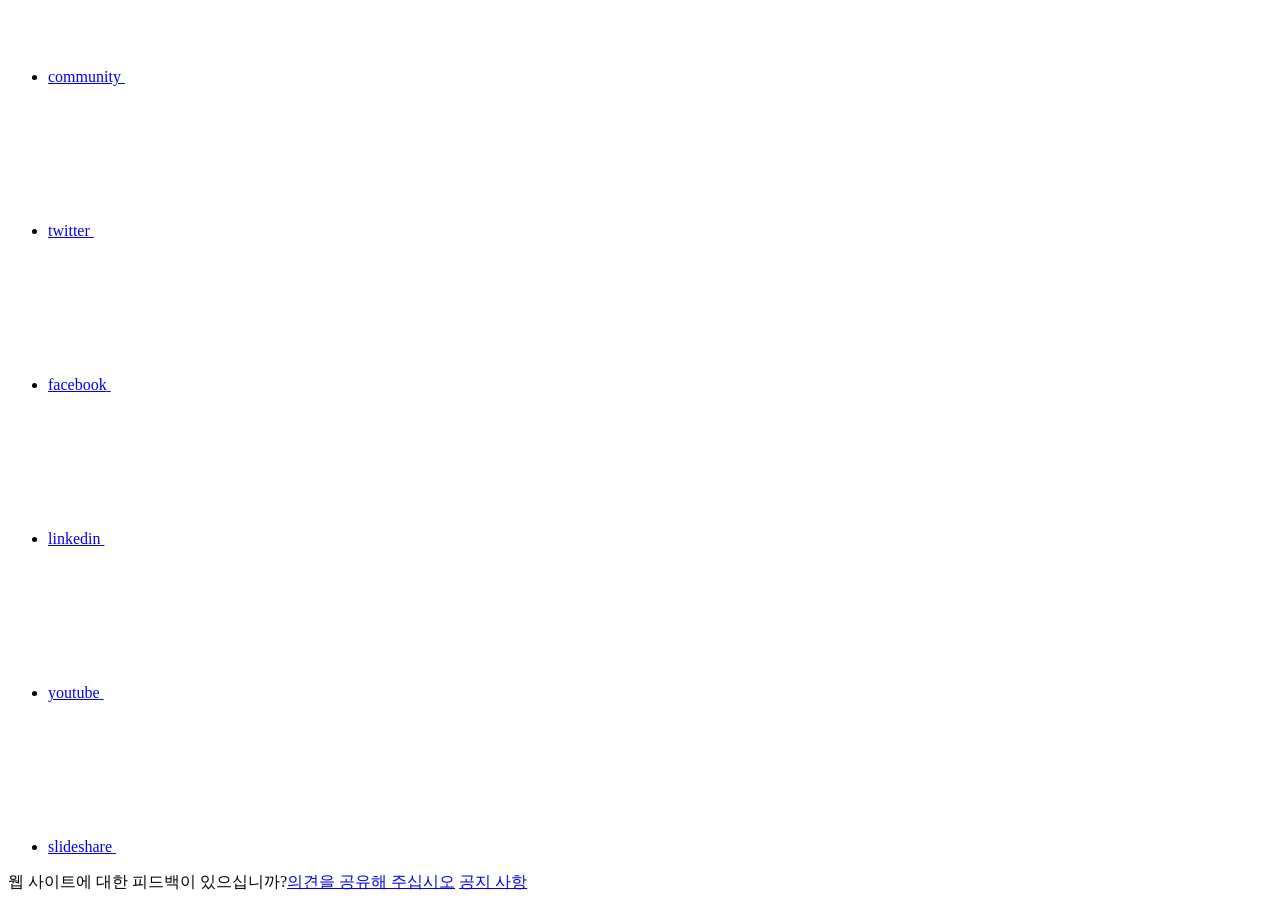
==== commit e9e0ca43: "Deploying to gh-pages from  @ 5e523c8d06dba6814f5defd7f61425c385ae0ad4 🚀" ====
--- a/index.html
+++ b/index.html
@@ -578,6 +578,14 @@
   
 
 <span>기여자
+  <a target="_blank" href="https://github.com/netapp-rlithman">
+    <img  class="avatar avatar-small"
+          alt="netapp-rlithman"
+          width="20" height="20"
+          src="https://avatars.githubusercontent.com/u/54725121?v=4"
+          style="border-radius: 50%;"/>
+  </a>
+  
 </span>
 
 
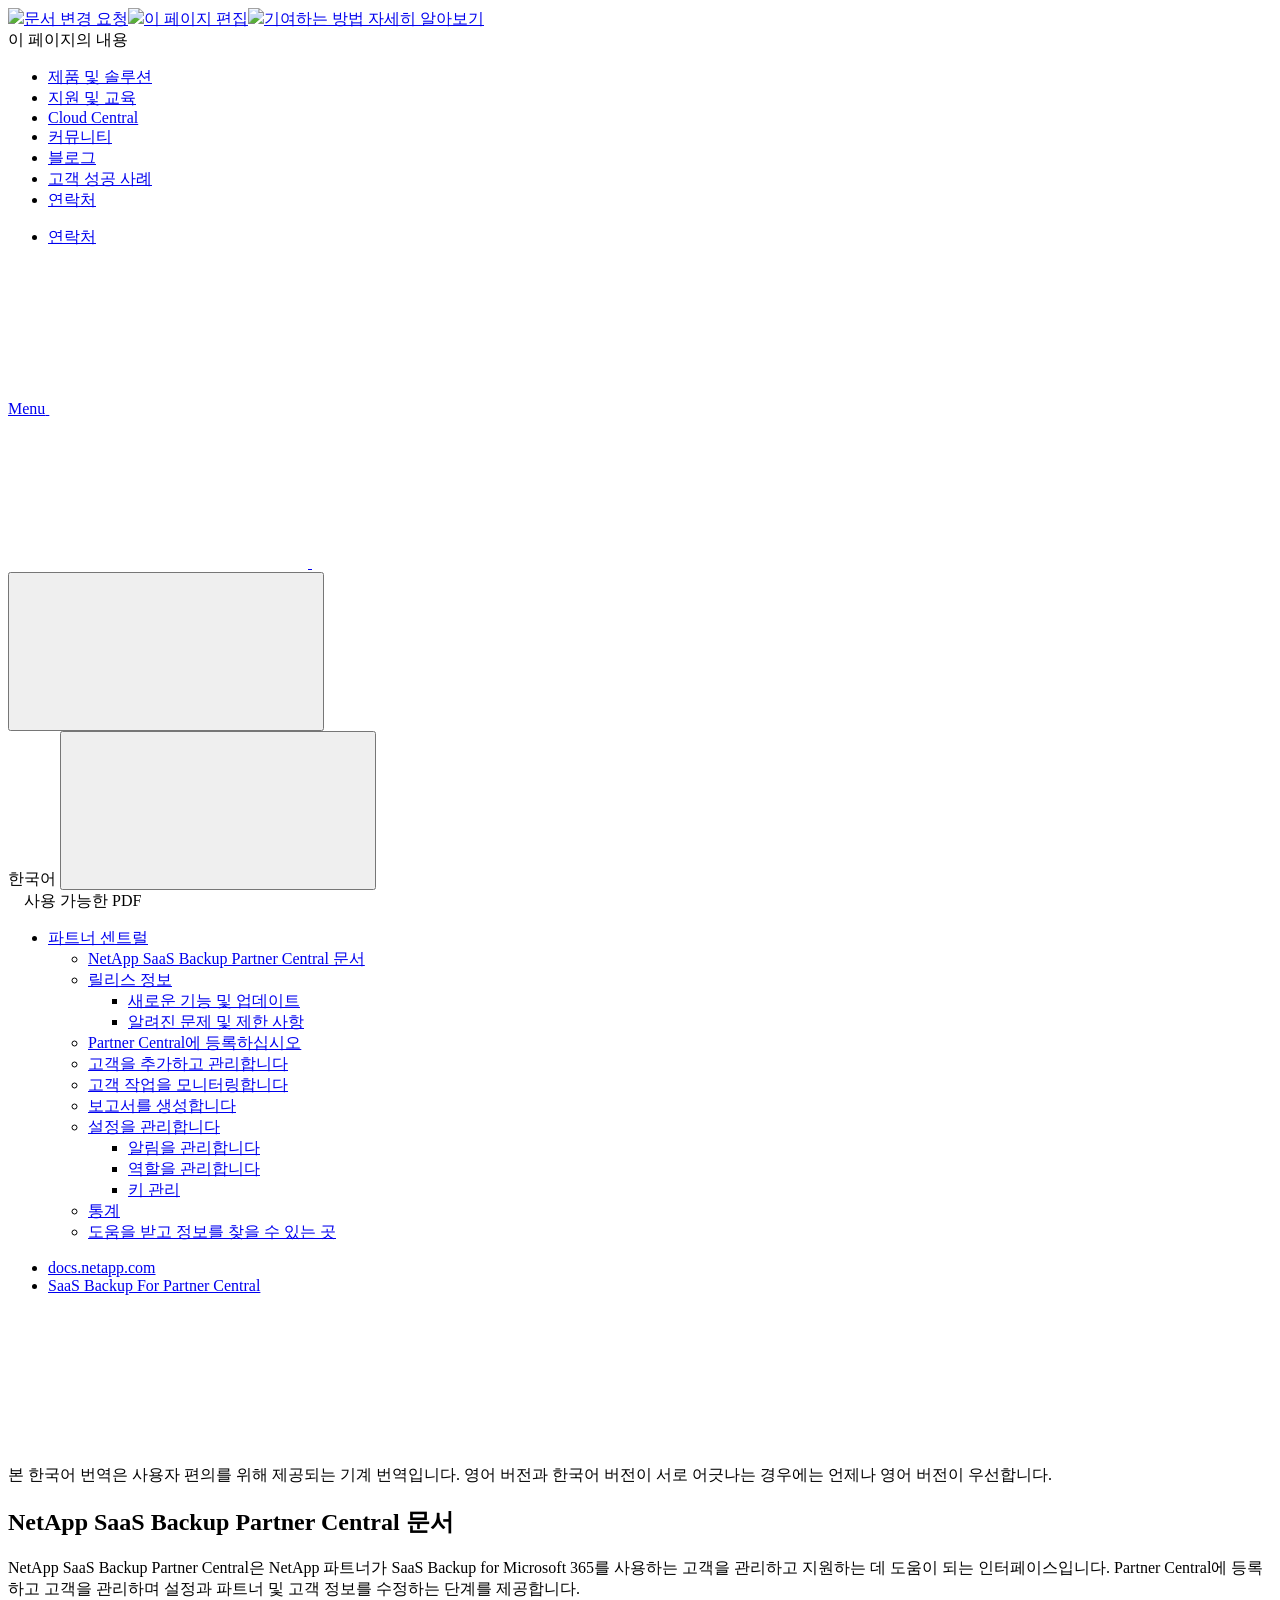
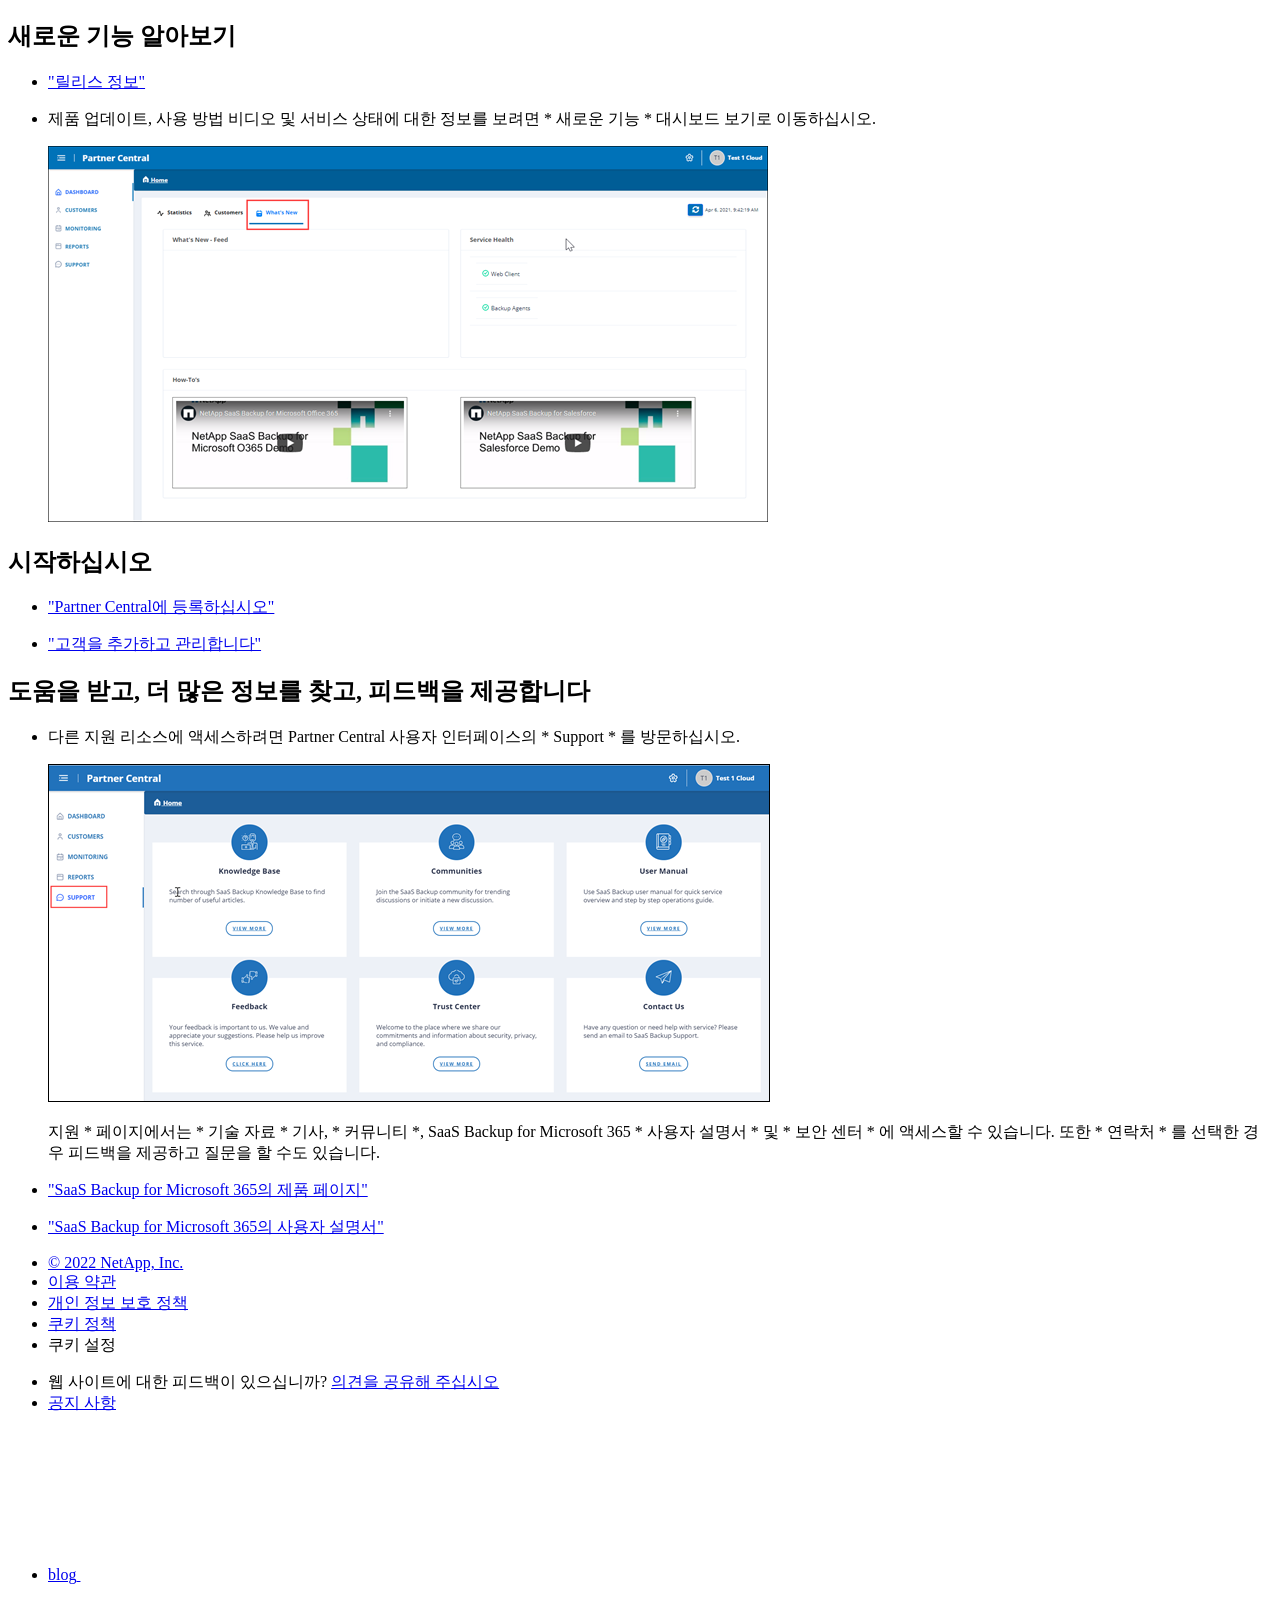
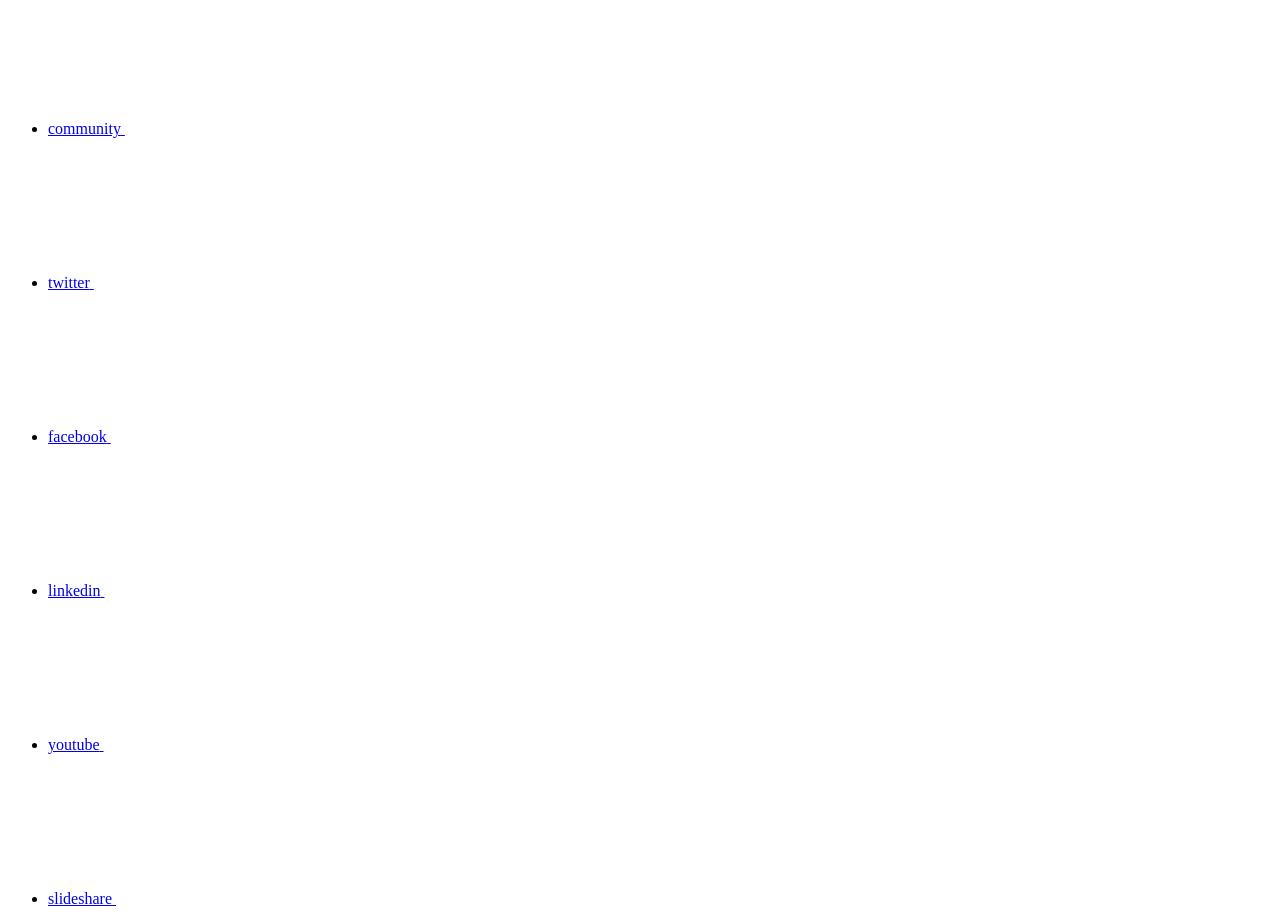
==== commit 34f72917: "Deploying to gh-pages from  @ 5564b21fbd4fa138085a7258bc38e26b90eebfed 🚀" ====
--- a/index.html
+++ b/index.html
@@ -16,20 +16,11 @@
   <meta http-equiv="Content-Type" content="text/html; charset=utf-8">
   <meta http-equiv="encoding" content="utf-8">
   <meta http-equiv="nss-type" content="Product Documentation"/>
-  <meta http-equiv="nss-subtype" content="User Guide"/>
-  
-  <meta name="description" content="Partner Central용 NetApp SaaS Backup의 문서 포털에 오신 것을 환영합니다.">
-  <meta name="keywords" content=" ">
-  
-  
-
-  <!-- Icons -->
+  <meta http-equiv="nss-subtype" content="User Guide"/><meta name="description" content="Partner Central용 NetApp SaaS Backup의 문서 포털에 오신 것을 환영합니다.">
+  <meta name="keywords" content=" "><!-- Icons -->
   <link rel="icon" href="/ko-kr/saasbackup-partnercentral/images/favicon.ico" type="image/x-icon">
 
-  <!-- RSS Feed -->
-  
-
-  <!-- CSS Definitions: NetApp CSS should be defined after generic css -->
+  <!-- RSS Feed --><!-- CSS Definitions: NetApp CSS should be defined after generic css -->
 
   <!-- Elastic Search -->
   <link rel="stylesheet" href="//cdn.jsdelivr.net/searchkit/0.10.0/theme.css">
@@ -54,52 +45,65 @@
   <link rel="stylesheet" href='/ko-kr/saasbackup-partnercentral/css/na-utility.css' type='text/css'>
   <link rel="stylesheet" href='/ko-kr/saasbackup-partnercentral/css/na-sidebar.css' type='text/css'>
   <link rel='stylesheet' href='/ko-kr/saasbackup-partnercentral/css/clouddocs.css' type='text/css'>
+  <link rel='stylesheet' href='/ko-kr/saasbackup-partnercentral/css/custom-dropdown.css' type='text/css'>
   <link rel='stylesheet' href='/ko-kr/saasbackup-partnercentral/css/na-pagenav.css' type='text/css'>
 
   
   <link rel="stylesheet" href="/ko-kr/saasbackup-partnercentral/css/landing-page.css" type="text/css">
   <link rel="stylesheet" href="/ko-kr/saasbackup-partnercentral/css/tabbed-blocks.css" type="text/css">
-  <link rel="stylesheet" href='/ko-kr/saasbackup-partnercentral/css/product-family.css' type="text/css">
-  
-
-  
-  <link rel='stylesheet' href='/ko-kr/saasbackup-partnercentral/css/na-feature.css' type='text/css'>
-  
-
-
+  <!-- Canonical url -->
+  <link rel='stylesheet' href='/ko-kr/saasbackup-partnercentral/css/na-feature.css' type='text/css'><!-- Top level site integrations --><script>
+    if (document.location.hostname === "docs.netapp.com") {
+      var head = document.getElementsByTagName('head')[0];
+      var onetrustConsent = document.createElement("script");
+      onetrustConsent.type = "text/javascript";
+      onetrustConsent.src = "https://cdn.cookielaw.org/consent/72570c5c-fe30-465f-b0e0-b77f7fb4ae34/OtAutoBlock.js";
+      head.appendChild(onetrustConsent);
+
+      var onetrustScript = document.createElement("script");
+      onetrustScript.type = "text/javascript";
+      onetrustScript.src = "https://cdn.cookielaw.org/scripttemplates/otSDKStub.js";
+      onetrustScript.charset = "UTF-8";
+      onetrustScript.dataset.documentLanguage = "true";
+      onetrustScript.dataset.domainScript = "72570c5c-fe30-465f-b0e0-b77f7fb4ae34";
+      head.appendChild(onetrustScript);
+    }
+
+    function OptanonWrapper() { }
+
+    if (document.location.hostname === "docs.netapp.com") {
+      var adobe = document.createElement("script");
+      adobe.type = "text/plain";
+      adobe.className = "optanon-category-C0002";
+      adobe.src = "//assets.adobedtm.com/60287eadf1ee/c284da483c83/launch-e9ff3acac59f.min.js";
+      head.appendChild(adobe);
+
+      var google = document.createElement("script");
+      google.type = "text/plain";
+      google.className = "optanon-category-C0002";
+      google.src = "https://www.googletagmanager.com/gtag/js?id=UA-81697994-3";
+      head.appendChild(google);
+
+      window.dataLayer = window.dataLayer || [];
+      function gtag(){dataLayer.push(arguments);}
+      gtag('js', new Date());
+      gtag('config', 'UA-81697994-3');
+    }
+  </script>
   <script src="https://cdnjs.cloudflare.com/ajax/libs/jquery/2.1.4/jquery.min.js"></script>
   <script src="https://cdnjs.cloudflare.com/ajax/libs/jquery-cookie/1.4.1/jquery.cookie.min.js"></script>
-  <!-- Used to import Promise for IE. Required for SearchKit -->
-  <script src="https://cdnjs.cloudflare.com/ajax/libs/bluebird/3.3.5/bluebird.min.js"></script>
-  
-    <script src='/ko-kr/saasbackup-partnercentral/js/na-search.js'></script>
-  
-
-  
-  <script src='/ko-kr/saasbackup-partnercentral/js/na-pagenav.js'></script>
-  
-
-  <link rel='stylesheet' href='/ko-kr/saasbackup-partnercentral/css/prism.css' type='text/css'>
+
+  <!-- Used for Product Family Page Sidebar Visibility --><!-- Used to import Promise for IE. Required for SearchKit -->
+  <script src="https://cdnjs.cloudflare.com/ajax/libs/bluebird/3.3.5/bluebird.min.js"></script><script src='/ko-kr/saasbackup-partnercentral/js/na-search.js'></script><script src='/ko-kr/saasbackup-partnercentral/js/na-pagenav.js'></script><link rel='stylesheet' href='/ko-kr/saasbackup-partnercentral/css/prism.css' type='text/css'>
   <link rel='stylesheet' href='/ko-kr/saasbackup-partnercentral/css/prism-netapp.css' type='text/css'>
 
 
   <script src='/ko-kr/saasbackup-partnercentral/js/na-utility.js'></script>
   <script src='/ko-kr/saasbackup-partnercentral/js/clouddocs.js'></script>
-  <script>
-  if (document.location.hostname === "docs.netapp.com") {
-    var head = document.getElementsByTagName('head')[0];
-    var adobe = document.createElement("script");
-    adobe.type = "text/javascript";
-    adobe.src = "//assets.adobedtm.com/60287eadf1ee/c284da483c83/launch-e9ff3acac59f.min.js";
-    head.appendChild(adobe);
-  }
-  </script>
   <script src='/ko-kr/saasbackup-partnercentral/js/jquery.navgoco.min.js'></script>
   <script src="https://maxcdn.bootstrapcdn.com/bootstrap/3.3.7/js/bootstrap.min.js" integrity="sha384-Tc5IQib027qvyjSMfHjOMaLkfuWVxZxUPnCJA7l2mCWNIpG9mGCD8wGNIcPD7Txa" crossorigin="anonymous"></script>
   <script src='/ko-kr/saasbackup-partnercentral/js/toc.js'></script>
-  <script src='/ko-kr/saasbackup-partnercentral/js/customscripts.js'></script>
-
-  <script>
+  <script src='/ko-kr/saasbackup-partnercentral/js/customscripts.js'></script><script>
       $(document).ready(function() {
           
           var collapseOnInit = true;
@@ -148,17 +152,8 @@
               $("#tg-sb-icon").toggleClass('fa-toggle-off');
           });
       });
-  </script><script async src="https://www.googletagmanager.com/gtag/js?id=UA-81697994-3"></script>
-  <script>
-  if (document.location.hostname === "docs.netapp.com") {
-    window.dataLayer = window.dataLayer || [];
-    function gtag(){dataLayer.push(arguments);}
-    gtag('js', new Date());
-    gtag('config', 'UA-81697994-3');
-  }
   </script>
-  <script src='/ko-kr/saasbackup-partnercentral/js/version-dropdown.js'></script>
-  <script src='/ko-kr/saasbackup-partnercentral/js/product-family.js'></script>
+  <script src='/ko-kr/saasbackup-partnercentral/js/custom-dropdown.js'></script>
   <script src='/ko-kr/saasbackup-partnercentral/js/FileSaver.min.js'></script>
   <script src='/ko-kr/saasbackup-partnercentral/js/jszip-utils.min.js'></script>
   <script src='/ko-kr/saasbackup-partnercentral/js/jszip.min.js'></script>
@@ -166,11 +161,26 @@
 </head>
 
 
-  <body class role="document">
+  <body class role="document" data-flavor="">
     <div id="page" class="n-off-canvas-menu">
       <div class="n-off-canvas-menu__menu"><!--TODO: Add offcanvas code --></div>
       <div class="n-off-canvas-menu__content-wrap">
         <header class="site-header" id="banner">
+  
+  <!-- Start Page Toolbar -->
+  
+  <div class="page-nav-toolbar"><div class="page-nav-contribute"><a target="_blank" href="https://github.com/NetAppDocs/saasbackup-partnercentral/issues/new?body=Page%3A%20[NetApp SaaS Backup Partner Central 문서](https://docs.netapp.com/ko-kr/saasbackup-partnercentral/index.html)" class="page-nav-contribute-link" role="button"><img src="/ko-kr/saasbackup-partnercentral/images/discuss-sm.svg" class="github-icon" />문서 변경 요청</a><a target="_blank" href="https://github.com/NetAppDocs/saasbackup-partnercentral/blob/main/index.adoc" class="page-nav-contribute-link" role="button"><img src="/ko-kr/saasbackup-partnercentral/images/edit-sm.svg" class="github-icon" />이 페이지 편집</a><a target="_blank" href="https://docs.netapp.com/us-en/contribute/" class="page-nav-contribute-link"  ><img src="/ko-kr/saasbackup-partnercentral/images/article-sm.svg" class="github-icon" />기여하는 방법 자세히 알아보기</a></div>
+    <div class="page-nav-container">
+      <nav class="page-nav-fixed">
+        <div class="page-nav-title">이 페이지의 내용</div>
+        <div class="page-nav-links">
+          <ul class="page-nav-inner" id="page-menu"></ul>
+        </div>
+      </nav>
+    </div>
+  </div>
+  
+  
   <!-- Start top_hat -->
   <div class="n-top-hat">
     <div class="n-container">
@@ -253,7 +263,8 @@
           data-did-you-mean="{suggestion}을(를) 검색해보십시오." 
           data-no-results-found-did-you-mean="{query}에 대한 결과를 찾을 수 없습니다. {suggestion}을(를) 검색하려 하셨습니까?" 
           data-results-found="{hitCount}개의 결과를 찾음"  
-          data-sk-es-pf-indexes=""></div>
+          data-sk-es-pf-indexes=""
+          data-flavor=""></div>
           <button class="n-property-bar__search-toggle-button" type="button">
             <svg class="n-icon-search n-property-bar__search-toggle-button-icon" aria-labelledby="title">
               <title>search</title>
@@ -281,13 +292,15 @@
           <ul class="n-menu__list">
             <li class="n-menu__list-column">
               <ul class="n-menu__list"><li class="n-menu__list-item n-menu__list-item--level-1">
-                  <a href="https://docs.netapp.com/ko-kr/saasbackup-partnercentral/index.html" class="n-menu__header-text"><span translate="no" class="notranslate">한국어</span></a>
-                </li><li class="n-menu__list-item n-menu__list-item--level-1">
                   <a href="https://docs.netapp.com/us-en/saasbackup-partnercentral/index.html" class="n-menu__header-text"><span translate="no" class="notranslate">English</span></a>
                 </li><li class="n-menu__list-item n-menu__list-item--level-1">
                   <a href="https://docs.netapp.com/ja-jp/saasbackup-partnercentral/index.html" class="n-menu__header-text"><span translate="no" class="notranslate">日本語</span></a>
                 </li><li class="n-menu__list-item n-menu__list-item--level-1">
+                  <a href="https://docs.netapp.com/ko-kr/saasbackup-partnercentral/index.html" class="n-menu__header-text"><span translate="no" class="notranslate">한국어</span></a>
+                </li><li class="n-menu__list-item n-menu__list-item--level-1">
                   <a href="https://docs.netapp.com/zh-cn/saasbackup-partnercentral/index.html" class="n-menu__header-text"><span translate="no" class="notranslate">简体中文</span></a>
+                </li><li class="n-menu__list-item n-menu__list-item--level-1">
+                  <a href="https://docs.netapp.com/zh-tw/saasbackup-partnercentral/index.html" class="n-menu__header-text"><span translate="no" class="notranslate">繁體中文</span></a>
                 </li></ul>
             </li>
           </ul>
@@ -342,12 +355,18 @@
 </div>
 <div class="n-pdf-body-container">
   <ul id="toggleContainerPdf" class="n-pdf-body" style="display:none;"><li class="pdf-ux-container">
+        
+        
+        
         <a target="_blank" href="/ko-kr/saasbackup-partnercentral/pdfs/fullsite-sidebar/NetApp_SaaS_Backup_Partner_Central_문서.pdf" >
           <img src="/ko-kr/saasbackup-partnercentral/images/pdf.png" width="16" height="16"/>이 문서 사이트의 PDF</a>
 
     
       <ul class="subfolders" style="display:none;">
         <li class="pdf-ux-container">
+          
+          
+          
           <a target="_blank" 
             
               href="/ko-kr/saasbackup-partnercentral/pdfs/sidebar/파트너_센트럴.pdf" 
@@ -372,6 +391,9 @@
     
       <ul class="subfolders" style="display:none;">
         <li class="pdf-ux-container">
+          
+          
+          
           <a target="_blank" 
             
               href="/ko-kr/saasbackup-partnercentral/pdfs/sidebar/릴리스_정보.pdf" 
@@ -406,6 +428,9 @@
     
       <ul class="subfolders" style="display:none;">
         <li class="pdf-ux-container">
+          
+          
+          
           <a target="_blank" 
             
               href="/ko-kr/saasbackup-partnercentral/pdfs/sidebar/설정을_관리합니다.pdf" 
@@ -525,30 +550,27 @@
 <!-- this highlights the active parent class in the navgoco sidebar. this is critical so that the parent expands when you're viewing a page. This must appear below the sidebar code above. Otherwise, if placed inside customscripts.js, the script runs before the sidebar code runs and the class never gets inserted.-->
 <script>$("li.active").parents('li').toggleClass("active");</script>
 
+
   </div>
   
 
   <div class="ie-content-pane n-doc__component-detail-content n-doc__component-detail-content--show-code">
-    <!-- Begin of page container -->
-    <article class="page-content">
+    <!-- Begin of page container --><article class="page-content">
       <div class="ie-utility">
   <div class="ie-menu">
     <div class="n-breadcrumb">
       <ul class="n-breadcrumb__list">
         <li class="n-breadcrumb__list-item">
-          <a href="https://www.netapp.com">홈</a>
+          <a href="https://docs.netapp.com">docs.netapp.com</a>
         </li>
-        <li class="n-breadcrumb__list-item">
-          <a href="https://docs.netapp.com">설명서</a>
-        </li>
+        
+
         
 
         <li class="n-breadcrumb__list-item">
           <a href="/ko-kr/saasbackup-partnercentral/">SaaS&nbsp;Backup&nbsp;For&nbsp;Partner&nbsp;Central</a>
         </li>
-        <li class="n-breadcrumb__list-item">
-          NetApp SaaS Backup Partner Central 문서
-        </li>
+
       </ul>
     </div>
     <div style="clear: both"></div><!-- Main needs to have height -->
@@ -577,20 +599,8 @@
 <p class="page-details">
   
 
-<span>기여자
-  <a target="_blank" href="https://github.com/netapp-rlithman">
-    <img  class="avatar avatar-small"
-          alt="netapp-rlithman"
-          width="20" height="20"
-          src="https://avatars.githubusercontent.com/u/54725121?v=4"
-          style="border-radius: 50%;"/>
-  </a>
-  
-</span>
-
 
 </p>
-
 
 <div id="preamble">
 <div class="sectionbody">
@@ -661,27 +671,7 @@
     <!-- Page Container -->
   </div>
 
-  
-  <!-- Start Page Toolbar -->
-  <div class="page-nav-toolbar">
-    <div id="version-dropdown"></div>
-    <div class="page-nav-contribute"  >
-      <a target="_blank" href="https://github.com/NetAppDocs/saasbackup-partnercentral/issues/new?body=Page%3A%20[NetApp SaaS Backup Partner Central 문서](https://docs.netapp.com/ko-kr/saasbackup-partnercentral/index.html)" class="page-nav-contribute-link" role="button"><img src="/ko-kr/saasbackup-partnercentral/images/discuss-sm.svg" class="github-icon" />문서 변경 요청</a>
-      <a target="_blank" href="https://github.com/NetAppDocs/saasbackup-partnercentral/blob/main/index.adoc" class="page-nav-contribute-link" role="button"><img src="/ko-kr/saasbackup-partnercentral/images/edit-sm.svg" class="github-icon" />이 페이지 편집</a>
-      <a target="_blank" href="https://docs.netapp.com/us-en/contribute/" class="page-nav-contribute-link"  ><img src="/ko-kr/saasbackup-partnercentral/images/article-sm.svg" class="github-icon" />기여하는 방법 자세히 알아보기</a>
-    </div>
-    <div class="page-nav-container">
-      <nav class="page-nav-fixed">
-        <div class="page-nav-title">이 페이지의 내용</div>
-        <div class="page-nav-links">
-          <ul class="page-nav-inner" id="page-menu"></ul>
-        </div>
-      </nav>
-    </div>
-  </div>
-  
-  <div style="clear: both"></div><!-- Main needs to have height -->
-</div>
+  <div style="clear: both"></div><!-- Main needs to have height --></div>
 
         </main>
 
@@ -689,103 +679,125 @@
   <div class="n-footer__bottom">
     <div class="n-container">
       <div class="n-footer__bottom-left">
-
         <div class="n-footer__copyright">
           <ul class="n-footer__copyright-list">
             <li class="n-footer__copyright-link">
-            <a href="https://www.netapp.com/us/legal/copyright.aspx">© 2022 NetApp, Inc.</a>
-            </li>
-
-</ul>
-</div>
-<div class="n-footer__social-links">
-<ul class="n-footer__social-link-list">
-<li class="n-footer__social-link-list-item">
-<a class="n-footer__social-link" data-ntap-social="follow-blog" href="https://blog.netapp.com" target="_blank" title="blog" alt="blog">
-<span class="n-footer__social-link-text">blog</span>
-<svg class="n-icon-blog n-footer__social-link-icon" aria-labelledby="title">
-  <title>blog@</title>
-  <use xmlns:xlink="http://www.w3.org/1999/xlink" xlink:href="/ko-kr/saasbackup-partnercentral/common/svg/sprite.svg#blog"></use>
-</svg>
-
-</a>
-</li>
-<li class="n-footer__social-link-list-item">
-<a class="n-footer__social-link" data-ntap-social="follow-community" href="https://community.netapp.com/" target="_blank" title="community" alt="community">
-<span class="n-footer__social-link-text">community</span>
-<svg class="n-icon-community n-footer__social-link-icon" aria-labelledby="title">
-<title>community@</title>
-<use xmlns:xlink="http://www.w3.org/1999/xlink" xlink:href="/ko-kr/saasbackup-partnercentral/common/svg/sprite.svg#comments"></use>
-</svg>
-
-</a>
-</li>
-<li class="n-footer__social-link-list-item">
-<a class="n-footer__social-link" data-ntap-social="follow-twitter" href="https://twitter.com/netapp" target="_blank" title="twitter" alt="twitter">
-<span class="n-footer__social-link-text">twitter</span>
-<svg class="n-icon-twitter n-footer__social-link-icon" aria-labelledby="title">
-<title>twitter@</title>
-<use xmlns:xlink="http://www.w3.org/1999/xlink" xlink:href="/ko-kr/saasbackup-partnercentral/common/svg/sprite.svg#twitter"></use>
-</svg>
-
-</a>
-</li>
-<li class="n-footer__social-link-list-item">
-<a class="n-footer__social-link" data-ntap-social="follow-facebook" href="https://www.facebook.com/NetApp" target="_blank" title="facebook" alt="facebook">
-<span class="n-footer__social-link-text">facebook</span>
-<svg class="n-icon-facebook n-footer__social-link-icon" aria-labelledby="title">
-<title>facebook@</title>
-<use xmlns:xlink="http://www.w3.org/1999/xlink" xlink:href="/ko-kr/saasbackup-partnercentral/common/svg/sprite.svg#facebook"></use>
-</svg>
-
-</a>
-</li>
-<li class="n-footer__social-link-list-item">
-<a class="n-footer__social-link" data-ntap-social="follow-linkedin" href="https://www.linkedin.com/company/netapp" target="_blank" title="linkedin" alt="linkedin">
-<span class="n-footer__social-link-text">linkedin</span>
-<svg class="n-icon-linkedin n-footer__social-link-icon" aria-labelledby="title">
-<title>linkedin@</title>
-<use xmlns:xlink="http://www.w3.org/1999/xlink" xlink:href="/ko-kr/saasbackup-partnercentral/common/svg/sprite.svg#linkedin"></use>
-</svg>
-
-</a>
-</li>
-<li class="n-footer__social-link-list-item">
-<a class="n-footer__social-link" data-ntap-social="follow-youtube" href="https://www.youtube.com/user/NetAppTV" target="_blank" title="youtube" alt="youtube">
-<span class="n-footer__social-link-text">youtube</span>
-<svg class="n-icon-youtube n-footer__social-link-icon" aria-labelledby="title">
-<title>youtube@</title>
-<use xmlns:xlink="http://www.w3.org/1999/xlink" xlink:href="/ko-kr/saasbackup-partnercentral/common/svg/sprite.svg#youtube"></use>
-</svg>
-
-</a>
-</li>
-<li class="n-footer__social-link-list-item">
-<a class="n-footer__social-link" data-ntap-social="follow-slideshare" href="https://www.slideshare.net/NetApp" target="_blank" title="slideshare" alt="slideshare">
-<span class="n-footer__social-link-text">slideshare</span>
-<svg class="n-icon-slideshare n-footer__social-link-icon" aria-labelledby="title">
-<title>slideshare@</title>
-<use xmlns:xlink="http://www.w3.org/1999/xlink" xlink:href="/ko-kr/saasbackup-partnercentral/common/svg/sprite.svg#slideshare"></use>
-</svg>
-
-</a>
-</li>
-</ul>
-</div>
-
-</div>
-<div class="n-footer__bottom-right">
-  <p class="n-footer__fine-print">웹 사이트에 대한 피드백이 있으십니까?<a target="_self" href="javascript:netapp_mailto()" class="n-footer__copyright">의견을 공유해 주십시오</a>
-  <a href="https://docs.netapp.com/ko-kr/announcements/" class="n-footer__copyright">공지 사항</a>
-  </p>
-</div>
-</div>
-</div>
+              <a href="https://www.netapp.com/us/legal/copyright.aspx">© 2022 NetApp, Inc.</a>
+            </li>
+            <li class="n-footer__copyright-link">
+              <a href="https://www.netapp.com/company/legal/terms-of-use/">이용 약관</a>
+            </li>
+            <li class="n-footer__copyright-link">
+              <a href="https://www.netapp.com/company/legal/privacy-policy/">개인 정보 보호 정책</a>
+            </li>
+            <li class="n-footer__copyright-link">
+              <a href="https://www.netapp.com/company/legal/cookie-policy/">쿠키 정책</a>
+            </li>
+            <li class="n-footer__copyright-link">
+              <a class="ot-sdk-show-settings">쿠키 설정</a>
+            </li>
+          </ul>
+        </div>
+      </div>
+      <div class="n-footer__bottom-right">
+        <div class="n-footer__copyright">
+          <ul class="n-footer__copyright-list">
+            <li class="n-footer__copyright-link">
+              <span class="n-footer__fine-print">웹 사이트에 대한 피드백이 있으십니까?</span>
+              <a target="_self" href="javascript:netapp_mailto()">의견을 공유해 주십시오</a>
+            </li>
+            <li class="n-footer__copyright-link">
+              <a href="https://docs.netapp.com/ko-kr/announcements/">공지 사항</a>
+            </li>
+          </ul>
+        </div>
+        <div class="n-footer__social-links">
+          <ul class="n-footer__social-link-list">
+            <li class="n-footer__social-link-list-item">
+              <a class="n-footer__social-link" data-ntap-social="follow-blog" href="https://blog.netapp.com"
+                target="_blank" title="blog" alt="blog">
+                <span class="n-footer__social-link-text">blog</span>
+                <svg class="n-icon-blog n-footer__social-link-icon" aria-labelledby="title">
+                  <title>blog@</title>
+                  <use xmlns:xlink="http://www.w3.org/1999/xlink"
+                    xlink:href="/ko-kr/saasbackup-partnercentral/common/svg/sprite.svg#blog"></use>
+                </svg>
+              </a>
+            </li>
+            <li class="n-footer__social-link-list-item">
+              <a class="n-footer__social-link" data-ntap-social="follow-community" href="https://community.netapp.com/"
+                target="_blank" title="community" alt="community">
+                <span class="n-footer__social-link-text">community</span>
+                <svg class="n-icon-community n-footer__social-link-icon" aria-labelledby="title">
+                  <title>community@</title>
+                  <use xmlns:xlink="http://www.w3.org/1999/xlink"
+                    xlink:href="/ko-kr/saasbackup-partnercentral/common/svg/sprite.svg#comments"></use>
+                </svg>
+              </a>
+            </li>
+            <li class="n-footer__social-link-list-item">
+              <a class="n-footer__social-link" data-ntap-social="follow-twitter" href="https://twitter.com/netapp"
+                target="_blank" title="twitter" alt="twitter">
+                <span class="n-footer__social-link-text">twitter</span>
+                <svg class="n-icon-twitter n-footer__social-link-icon" aria-labelledby="title">
+                  <title>twitter@</title>
+                  <use xmlns:xlink="http://www.w3.org/1999/xlink"
+                    xlink:href="/ko-kr/saasbackup-partnercentral/common/svg/sprite.svg#twitter"></use>
+                </svg>
+              </a>
+            </li>
+            <li class="n-footer__social-link-list-item">
+              <a class="n-footer__social-link" data-ntap-social="follow-facebook" href="https://www.facebook.com/NetApp"
+                target="_blank" title="facebook" alt="facebook">
+                <span class="n-footer__social-link-text">facebook</span>
+                <svg class="n-icon-facebook n-footer__social-link-icon" aria-labelledby="title">
+                  <title>facebook@</title>
+                  <use xmlns:xlink="http://www.w3.org/1999/xlink"
+                    xlink:href="/ko-kr/saasbackup-partnercentral/common/svg/sprite.svg#facebook"></use>
+                </svg>
+              </a>
+            </li>
+            <li class="n-footer__social-link-list-item">
+              <a class="n-footer__social-link" data-ntap-social="follow-linkedin"
+                href="https://www.linkedin.com/company/netapp" target="_blank" title="linkedin" alt="linkedin">
+                <span class="n-footer__social-link-text">linkedin</span>
+                <svg class="n-icon-linkedin n-footer__social-link-icon" aria-labelledby="title">
+                  <title>linkedin@</title>
+                  <use xmlns:xlink="http://www.w3.org/1999/xlink"
+                    xlink:href="/ko-kr/saasbackup-partnercentral/common/svg/sprite.svg#linkedin"></use>
+                </svg>
+              </a>
+            </li>
+            <li class="n-footer__social-link-list-item">
+              <a class="n-footer__social-link" data-ntap-social="follow-youtube"
+                href="https://www.youtube.com/user/NetAppTV" target="_blank" title="youtube" alt="youtube">
+                <span class="n-footer__social-link-text">youtube</span>
+                <svg class="n-icon-youtube n-footer__social-link-icon" aria-labelledby="title">
+                  <title>youtube@</title>
+                  <use xmlns:xlink="http://www.w3.org/1999/xlink"
+                    xlink:href="/ko-kr/saasbackup-partnercentral/common/svg/sprite.svg#youtube"></use>
+                </svg>
+              </a>
+            </li>
+            <li class="n-footer__social-link-list-item">
+              <a class="n-footer__social-link" data-ntap-social="follow-slideshare"
+                href="https://www.slideshare.net/NetApp" target="_blank" title="slideshare" alt="slideshare">
+                <span class="n-footer__social-link-text">slideshare</span>
+                <svg class="n-icon-slideshare n-footer__social-link-icon" aria-labelledby="title">
+                  <title>slideshare@</title>
+                  <use xmlns:xlink="http://www.w3.org/1999/xlink"
+                    xlink:href="/ko-kr/saasbackup-partnercentral/common/svg/sprite.svg#slideshare"></use>
+                </svg>
+              </a>
+            </li>
+          </ul>
+        </div>
+      </div>
+    </div>
+  </div>
 </footer>
 
-      </div>
-
-      <!-- Elasticsearch JS -->
+      </div><!-- Elasticsearch JS -->
       <script type="text/javascript" src='/ko-kr/saasbackup-partnercentral/js/bundle.js'></script>
 
       <!-- Syntax Highlighting -->
@@ -800,7 +812,4 @@
     </script>
     <script src='/ko-kr/saasbackup-partnercentral/js/www-ntap.js'></script>
     <script src='/ko-kr/saasbackup-partnercentral/js/tabbed-blocks.js'></script>
-  </body>
-
-  
-</html>
+  </body></html>
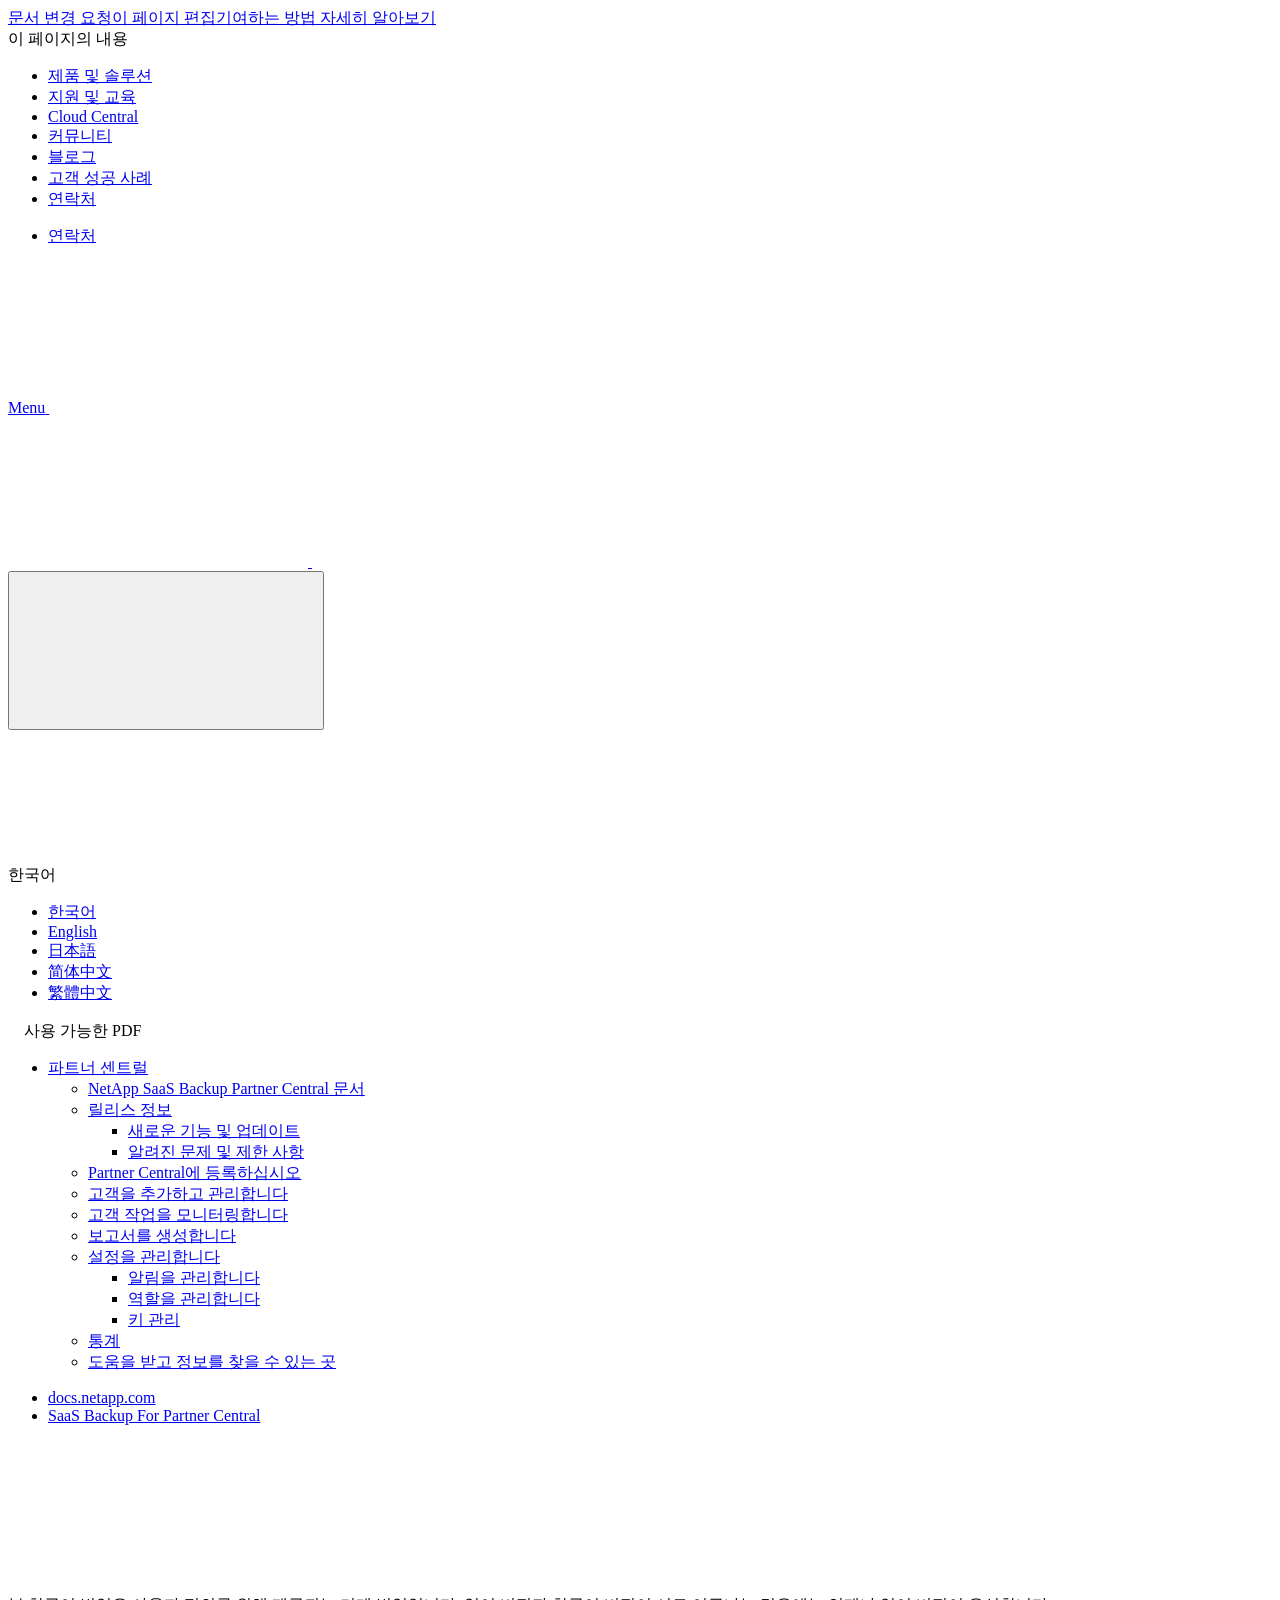
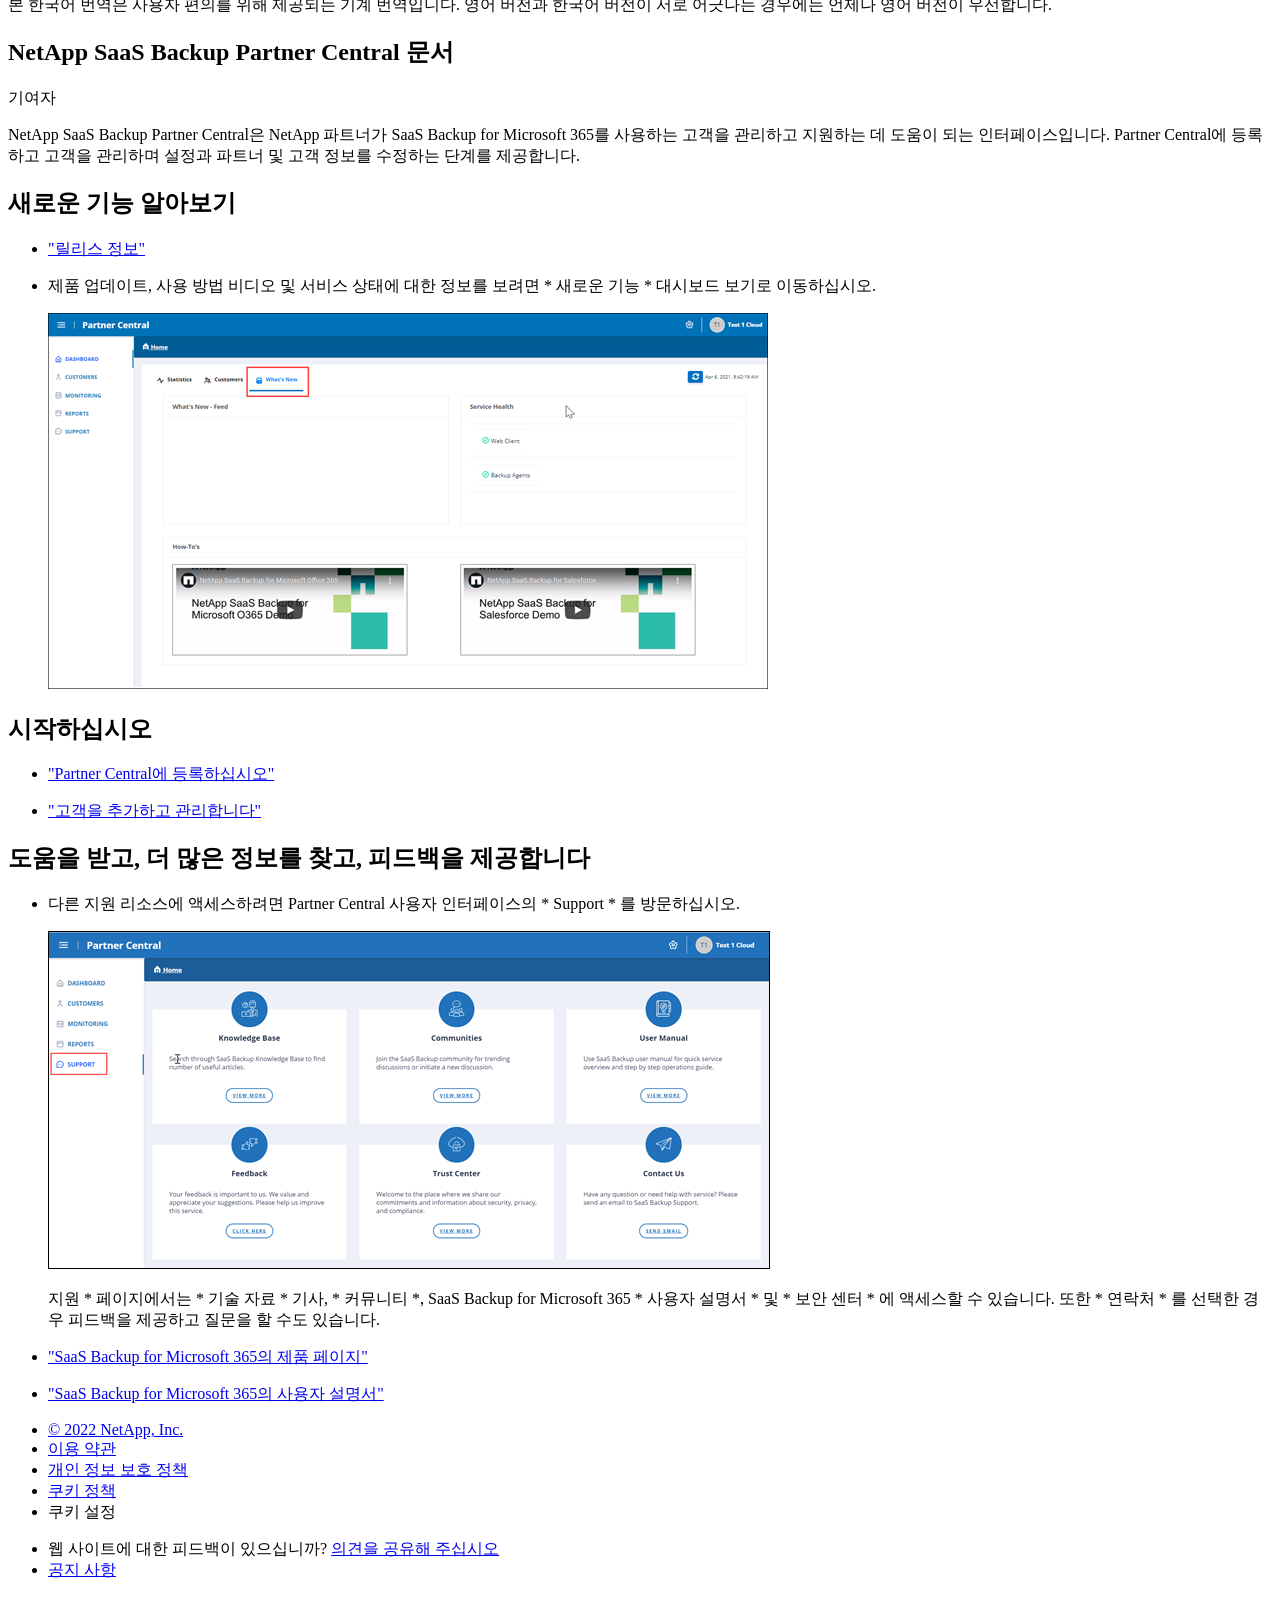
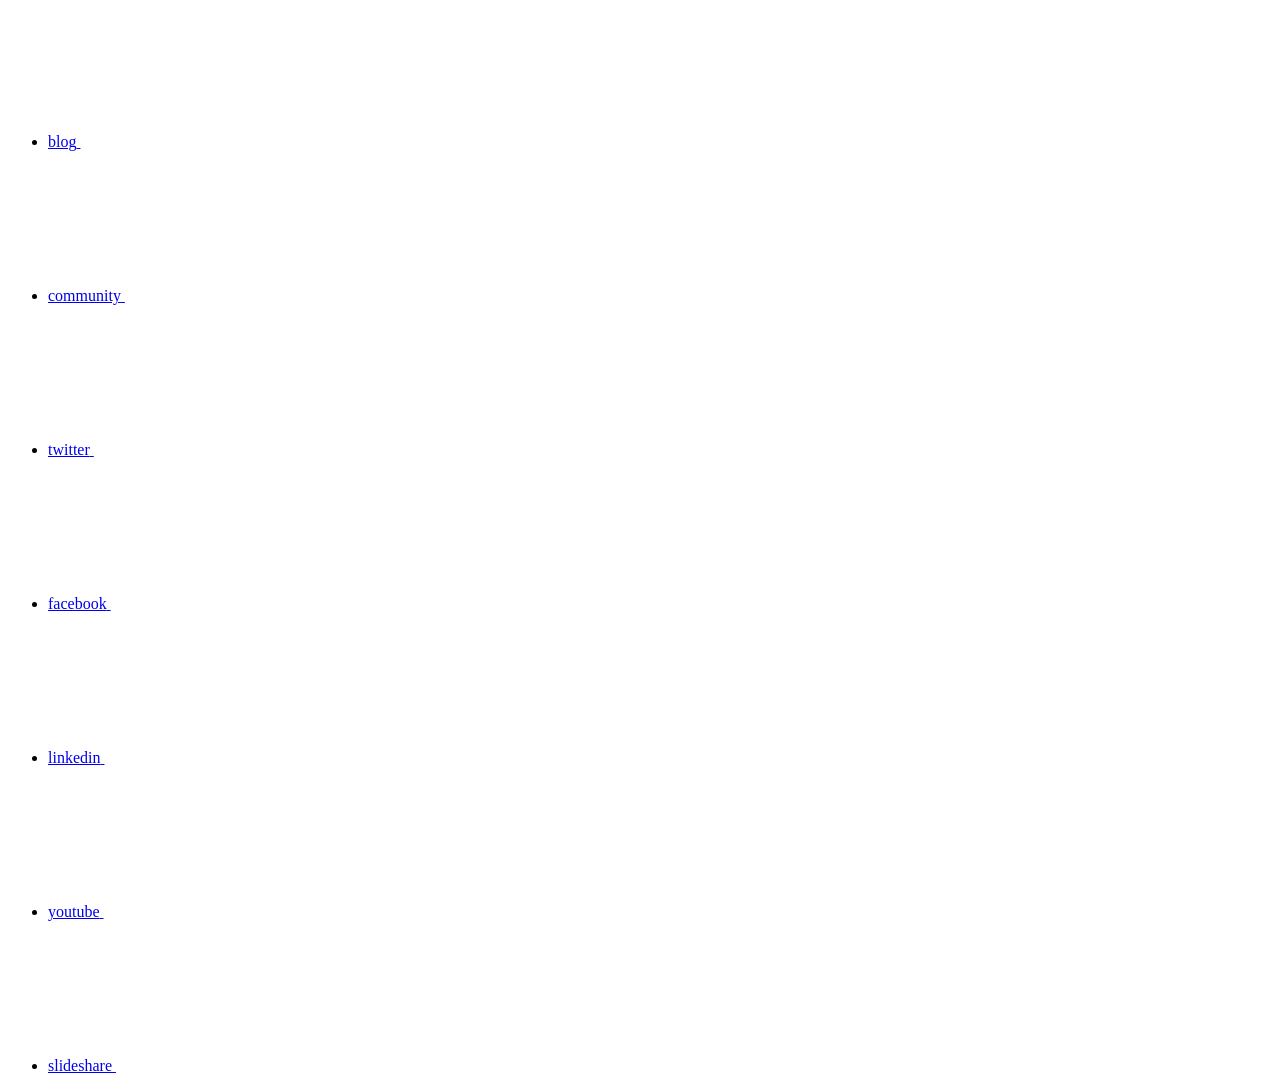
==== commit 422a4363: "Deploying to gh-pages from  @ 0aee4954d32fa0836364b5a08823322009601aad 🚀" ====
--- a/index.html
+++ b/index.html
@@ -169,7 +169,7 @@
   
   <!-- Start Page Toolbar -->
   
-  <div class="page-nav-toolbar"><div class="page-nav-contribute"><a target="_blank" href="https://github.com/NetAppDocs/saasbackup-partnercentral/issues/new?body=Page%3A%20[NetApp SaaS Backup Partner Central 문서](https://docs.netapp.com/ko-kr/saasbackup-partnercentral/index.html)" class="page-nav-contribute-link" role="button"><img src="/ko-kr/saasbackup-partnercentral/images/discuss-sm.svg" class="github-icon" />문서 변경 요청</a><a target="_blank" href="https://github.com/NetAppDocs/saasbackup-partnercentral/blob/main/index.adoc" class="page-nav-contribute-link" role="button"><img src="/ko-kr/saasbackup-partnercentral/images/edit-sm.svg" class="github-icon" />이 페이지 편집</a><a target="_blank" href="https://docs.netapp.com/us-en/contribute/" class="page-nav-contribute-link"  ><img src="/ko-kr/saasbackup-partnercentral/images/article-sm.svg" class="github-icon" />기여하는 방법 자세히 알아보기</a></div>
+  <div class="page-nav-toolbar"><div class="page-nav-contribute"><a target="_blank" href="https://github.com/NetAppDocs/saasbackup-partnercentral/issues/new?body=Page%3A%20[NetApp SaaS Backup Partner Central 문서](https://docs.netapp.com/ko-kr/saasbackup-partnercentral/index.html)" class="page-nav-contribute-link" role="button"><img src="/ko-kr/saasbackup-partnercentral/images/discuss-sm.svg" alt="" class="github-icon" />문서 변경 요청</a><a target="_blank" href="https://github.com/NetAppDocs/saasbackup-partnercentral/blob/main/index.adoc" class="page-nav-contribute-link" role="button"><img src="/ko-kr/saasbackup-partnercentral/images/edit-sm.svg" alt="" class="github-icon" />이 페이지 편집</a><a target="_blank" href="https://docs.netapp.com/us-en/contribute/" class="page-nav-contribute-link"  ><img src="/ko-kr/saasbackup-partnercentral/images/article-sm.svg" alt="" class="github-icon" />기여하는 방법 자세히 알아보기</a></div>
     <div class="page-nav-container">
       <nav class="page-nav-fixed">
         <div class="page-nav-title">이 페이지의 내용</div>
@@ -258,11 +258,13 @@
           <div id="react-search" 
           data-search-html="/ko-kr/saasbackup-partnercentral/search.html"
           data-type="widget" 
-          data-placeholder="설명서 검색" 
-          data-no-results-found="{query}에 대한 결과를 찾을 수 없음" 
-          data-did-you-mean="{suggestion}을(를) 검색해보십시오." 
-          data-no-results-found-did-you-mean="{query}에 대한 결과를 찾을 수 없습니다. {suggestion}을(를) 검색하려 하셨습니까?" 
-          data-results-found="{hitCount}개의 결과를 찾음"  
+          data-placeholder="설명서 검색"
+          data-no-results-found="{query}에 대한 결과를 찾을 수 없음"
+          data-did-you-mean="{suggestion}을(를) 검색해보십시오."
+          data-no-results-found-did-you-mean="{query}에 대한 결과를 찾을 수 없습니다. {suggestion}을(를) 검색하려 하셨습니까?"
+          data-results-found="{hitCount}개의 결과를 찾음"
+          data-error-message="We're sorry, an issue occurred when fetching your results. Please try again."
+          data-error-reset="Reset Search"
           data-sk-es-pf-indexes=""
           data-flavor=""></div>
           <button class="n-property-bar__search-toggle-button" type="button">
@@ -277,35 +279,27 @@
     </div>
   </div>
   <div class="n-property-bar__toolbar">
-    <!-- Start Language Selector --><div id="ie-i18n" class="n-property-bar__lang-selector">
-      <div id="ie-i18n-menu">
-      <span class="ie-i18n-lang">한국어</span>
-        <button class="ie-i18n-icon-container" type="button">
+    <!-- Start Language Selector --><div id="language-dropdown" class="custom-dropdown custom-dropdown-lang">
+      <div class="custom-dropdown-select custom-dropdown-select-lang">
+      <span class="lang-name">한국어</span>
           <svg class="n-globe__icon" aria-labelledby="title">
             <title>globe</title>
             <use xmlns:xlink="http://www.w3.org/1999/xlink" xlink:href="/ko-kr/saasbackup-partnercentral/common/svg/sprite.svg#globe"></use>
           </svg>
         </button>
       </div>
-      <div id="n-property-navigation-bar__menu--language-selector" class="ie-i18n-results-container n-menu n-menu--v3 n-menu--is-active" style="display: none;">
-        <div class="n-language-selector-menu">
-          <ul class="n-menu__list">
-            <li class="n-menu__list-column">
-              <ul class="n-menu__list"><li class="n-menu__list-item n-menu__list-item--level-1">
-                  <a href="https://docs.netapp.com/us-en/saasbackup-partnercentral/index.html" class="n-menu__header-text"><span translate="no" class="notranslate">English</span></a>
-                </li><li class="n-menu__list-item n-menu__list-item--level-1">
-                  <a href="https://docs.netapp.com/ja-jp/saasbackup-partnercentral/index.html" class="n-menu__header-text"><span translate="no" class="notranslate">日本語</span></a>
-                </li><li class="n-menu__list-item n-menu__list-item--level-1">
-                  <a href="https://docs.netapp.com/ko-kr/saasbackup-partnercentral/index.html" class="n-menu__header-text"><span translate="no" class="notranslate">한국어</span></a>
-                </li><li class="n-menu__list-item n-menu__list-item--level-1">
-                  <a href="https://docs.netapp.com/zh-cn/saasbackup-partnercentral/index.html" class="n-menu__header-text"><span translate="no" class="notranslate">简体中文</span></a>
-                </li><li class="n-menu__list-item n-menu__list-item--level-1">
-                  <a href="https://docs.netapp.com/zh-tw/saasbackup-partnercentral/index.html" class="n-menu__header-text"><span translate="no" class="notranslate">繁體中文</span></a>
-                </li></ul>
-            </li>
-          </ul>
-        </div>
-      </div>
+
+      <ul class="custom-dropdown-menu"><li>
+          <a href="https://docs.netapp.com/ko-kr/saasbackup-partnercentral/index.html" target="_self"><span translate="no" class="notranslate">한국어</span></a>
+        </li><li>
+          <a href="https://docs.netapp.com/us-en/saasbackup-partnercentral/index.html" target="_self"><span translate="no" class="notranslate">English</span></a>
+        </li><li>
+          <a href="https://docs.netapp.com/ja-jp/saasbackup-partnercentral/index.html" target="_self"><span translate="no" class="notranslate">日本語</span></a>
+        </li><li>
+          <a href="https://docs.netapp.com/zh-cn/saasbackup-partnercentral/index.html" target="_self"><span translate="no" class="notranslate">简体中文</span></a>
+        </li><li>
+          <a href="https://docs.netapp.com/zh-tw/saasbackup-partnercentral/index.html" target="_self"><span translate="no" class="notranslate">繁體中文</span></a>
+        </li></ul>
     </div><!-- End Language Selector -->
 
     <div class="n-property-bar__cta"></div>
@@ -349,7 +343,7 @@
   <div class="col-md-3" id="sidebar-height">
       <div class="n-pdf-header">
   <a id="toggleButtonPdf" class="n-pdf-button" type="button">
-    <img src="/ko-kr/saasbackup-partnercentral/images/pdf.png" width="16" height="16"/>사용 가능한 PDF<span>
+    <img src="/ko-kr/saasbackup-partnercentral/images/pdf.png" alt="" width="16" height="16"/>사용 가능한 PDF<span>
     </span>
   </a>
 </div>
@@ -359,7 +353,7 @@
         
         
         <a target="_blank" href="/ko-kr/saasbackup-partnercentral/pdfs/fullsite-sidebar/NetApp_SaaS_Backup_Partner_Central_문서.pdf" >
-          <img src="/ko-kr/saasbackup-partnercentral/images/pdf.png" width="16" height="16"/>이 문서 사이트의 PDF</a>
+          <img src="/ko-kr/saasbackup-partnercentral/images/pdf.png" alt="" width="16" height="16"/>이 문서 사이트의 PDF</a>
 
     
       <ul class="subfolders" style="display:none;">
@@ -372,18 +366,11 @@
               href="/ko-kr/saasbackup-partnercentral/pdfs/sidebar/파트너_센트럴.pdf" 
             
           >
-            <img src="/ko-kr/saasbackup-partnercentral/images/pdf.png" width="16" height="16"/>
+            <img src="/ko-kr/saasbackup-partnercentral/images/pdf.png" alt="" width="16" height="16"/>
             파트너 센트럴
           </a>
           
-    <ul class="subfolders" style="display:none;"><li class="active pdf-hide">
-  <a target="_blank" href="/ko-kr/saasbackup-partnercentral/pdfs/pages/index.pdf" >
-    <img src="/ko-kr/saasbackup-partnercentral/images/pdf.png" width="16" height="16"/>
-    PDF of this page
-  </a>
-</li>
-
-</ul>
+    <ul class="subfolders" id="pdf-remove" style="display:none;"><li class="active"></li></ul>
   
 
 
@@ -399,7 +386,7 @@
               href="/ko-kr/saasbackup-partnercentral/pdfs/sidebar/릴리스_정보.pdf" 
             
           >
-            <img src="/ko-kr/saasbackup-partnercentral/images/pdf.png" width="16" height="16"/>
+            <img src="/ko-kr/saasbackup-partnercentral/images/pdf.png" alt="" width="16" height="16"/>
             릴리스 정보
           </a>
           
@@ -407,8 +394,6 @@
 
 
 
-
-          
         </li>
       </ul>
     
@@ -436,7 +421,7 @@
               href="/ko-kr/saasbackup-partnercentral/pdfs/sidebar/설정을_관리합니다.pdf" 
             
           >
-            <img src="/ko-kr/saasbackup-partnercentral/images/pdf.png" width="16" height="16"/>
+            <img src="/ko-kr/saasbackup-partnercentral/images/pdf.png" alt="" width="16" height="16"/>
             설정을 관리합니다
           </a>
           
@@ -446,8 +431,6 @@
 
 
 
-
-          
         </li>
       </ul>
     
@@ -459,19 +442,16 @@
 
 
 
-
-          
         </li>
       </ul>
     
 
   
 
-
 </li></ul>
   <div class="zip-pdf-link-container" style="display: none;">   
     <a href="#" id="zipPdf">
-      <img src="/ko-kr/saasbackup-partnercentral/images/pdf-zip.png" width="16" height="16"/>
+      <img src="/ko-kr/saasbackup-partnercentral/images/pdf-zip.png" alt="" width="16" height="16"/>
       <pre>별도의 PDF 문서 모음<span class="zip-size"></span></pre>
     </a><div id="zip-link-popup" class="hide">
     <div class="inner-modal">
@@ -504,7 +484,7 @@
     $("#toggleContainerPdf").toggle('display');
     $(".n-pdf-body-container .zip-pdf-link-container").toggle('display');
   });
-</script><div class="sidebar-nav-container">
+</script><div class="sidebar-nav-container" id="mysidebardiv">
   <ul id="mysidebar" class="nav"><li class="subfolders "><a href="#">
         <div class="na-navbar-padding"> 파트너 센트럴</div>
       </a>
@@ -599,6 +579,9 @@
 <p class="page-details">
   
 
+<span>기여자
+</span>
+
 
 </p>
 
@@ -812,4 +795,5 @@
     </script>
     <script src='/ko-kr/saasbackup-partnercentral/js/www-ntap.js'></script>
     <script src='/ko-kr/saasbackup-partnercentral/js/tabbed-blocks.js'></script>
+    <script src='/ko-kr/saasbackup-partnercentral/js/sidebar.js'></script>
   </body></html>
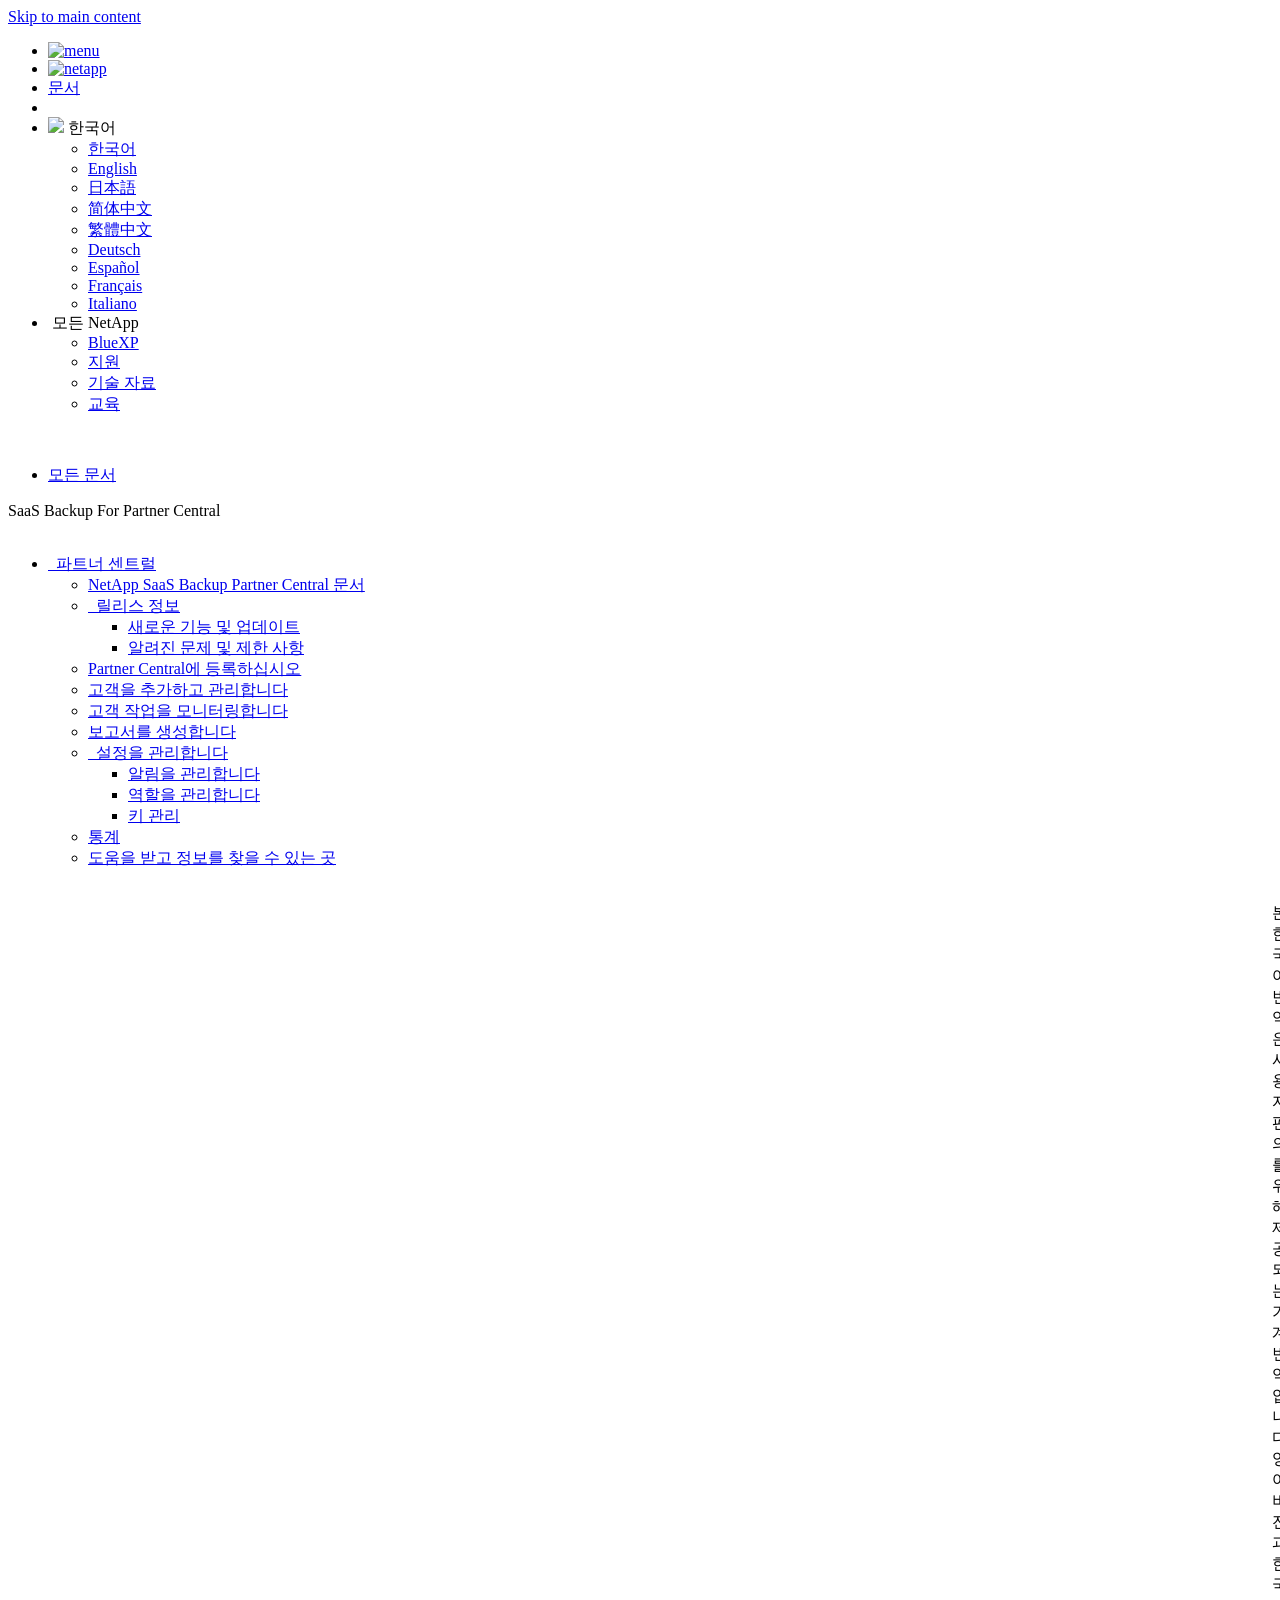
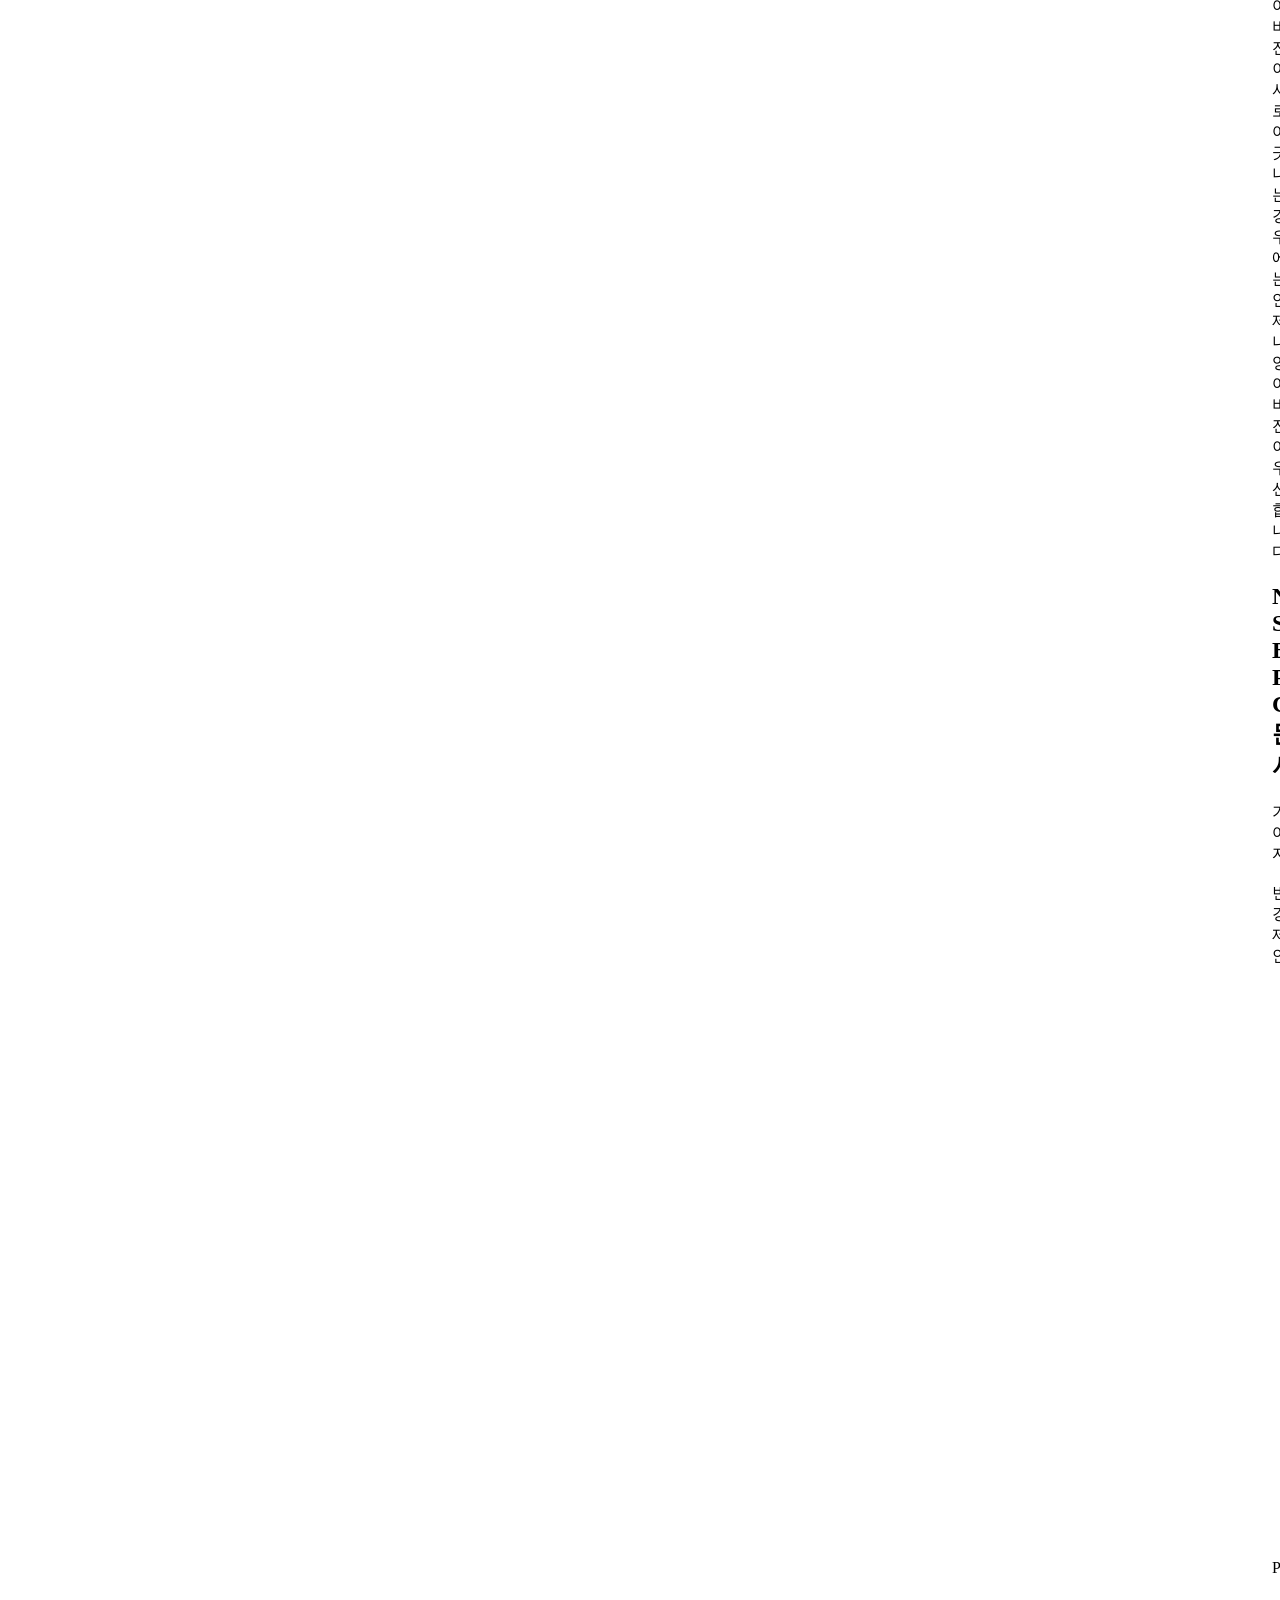
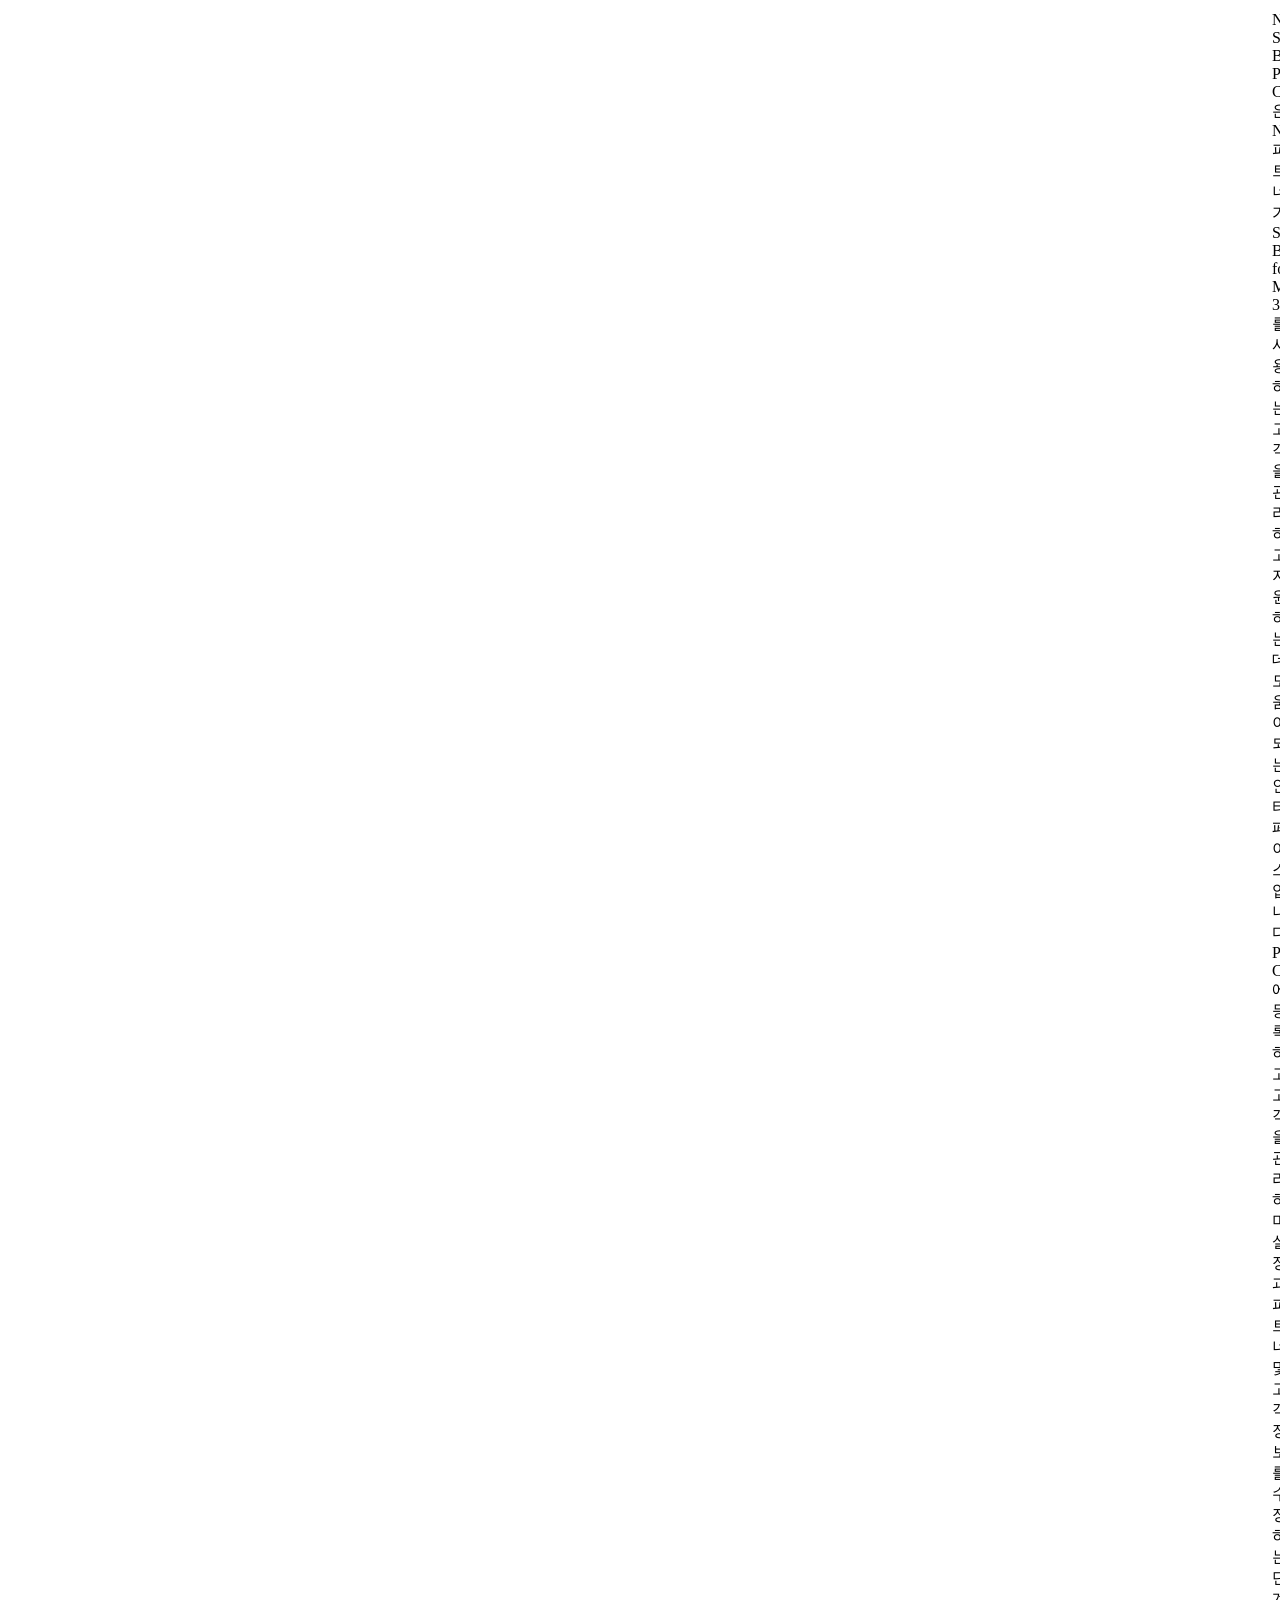
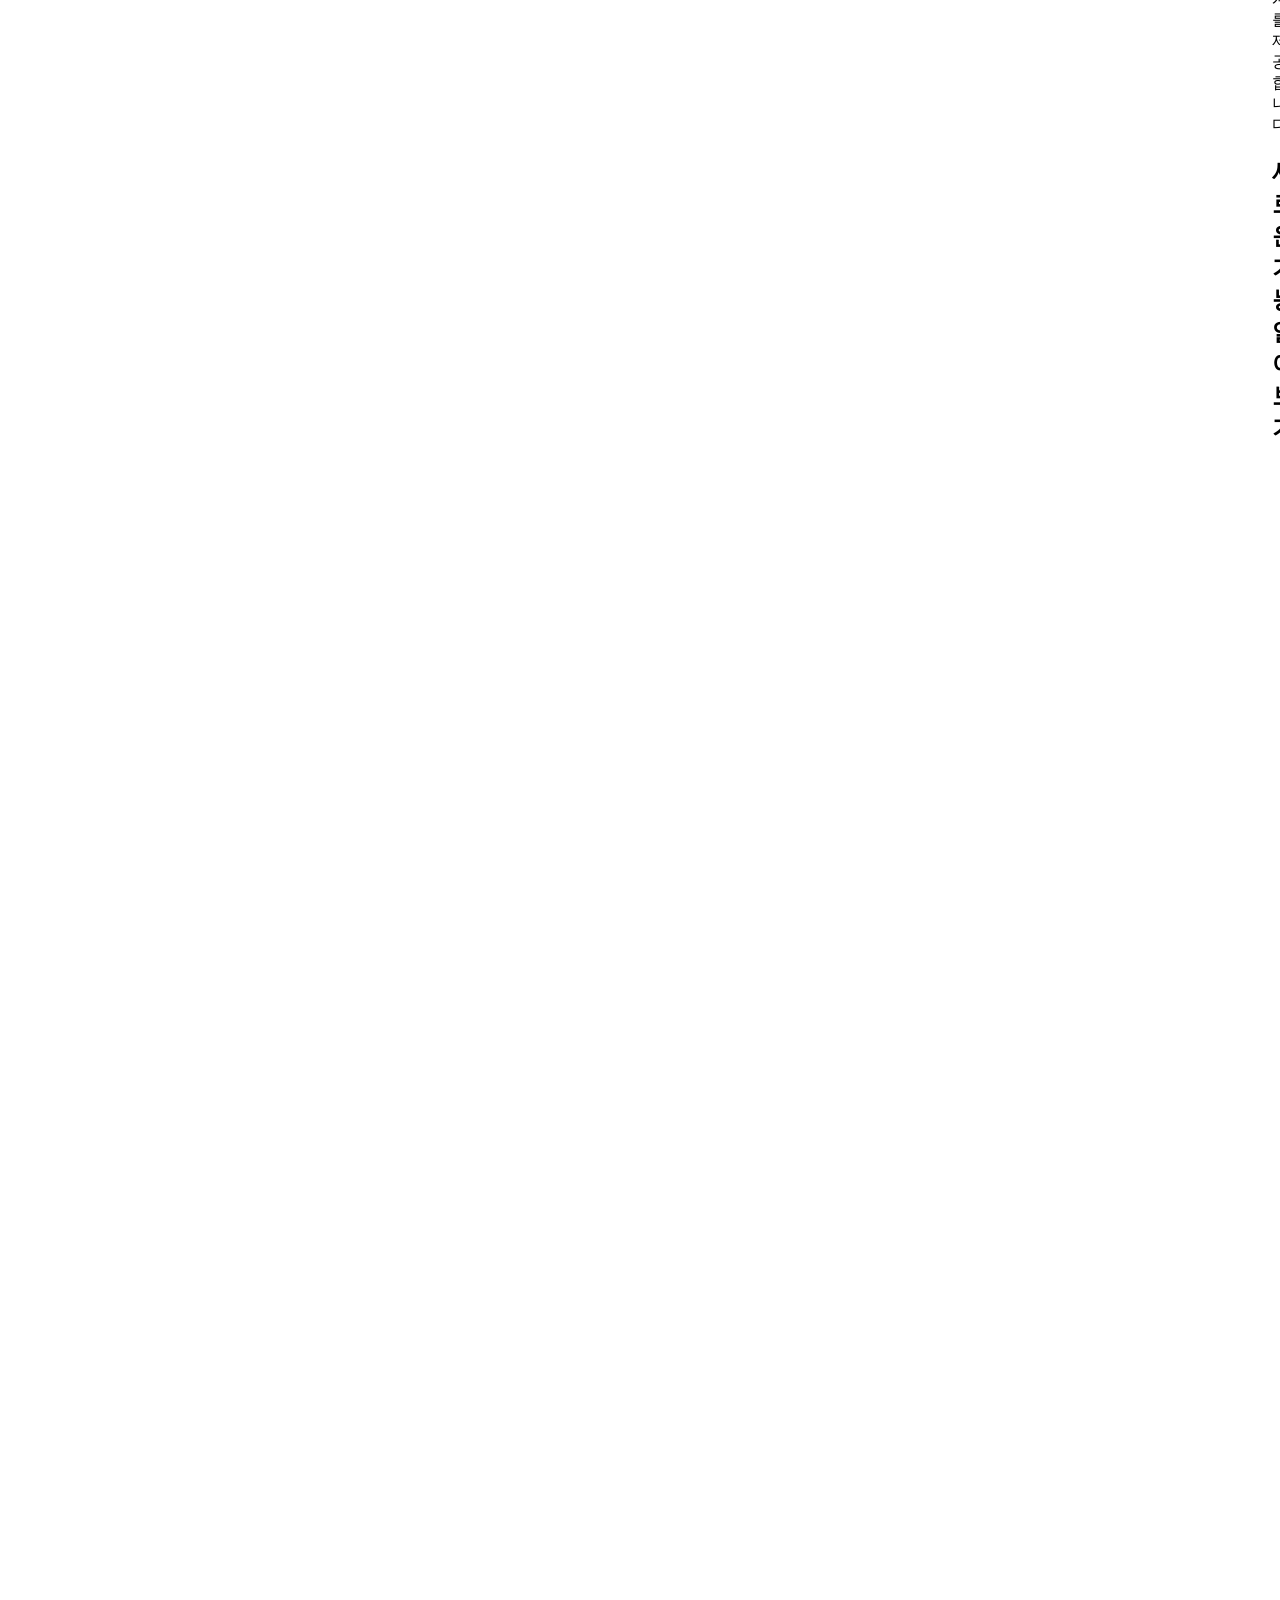
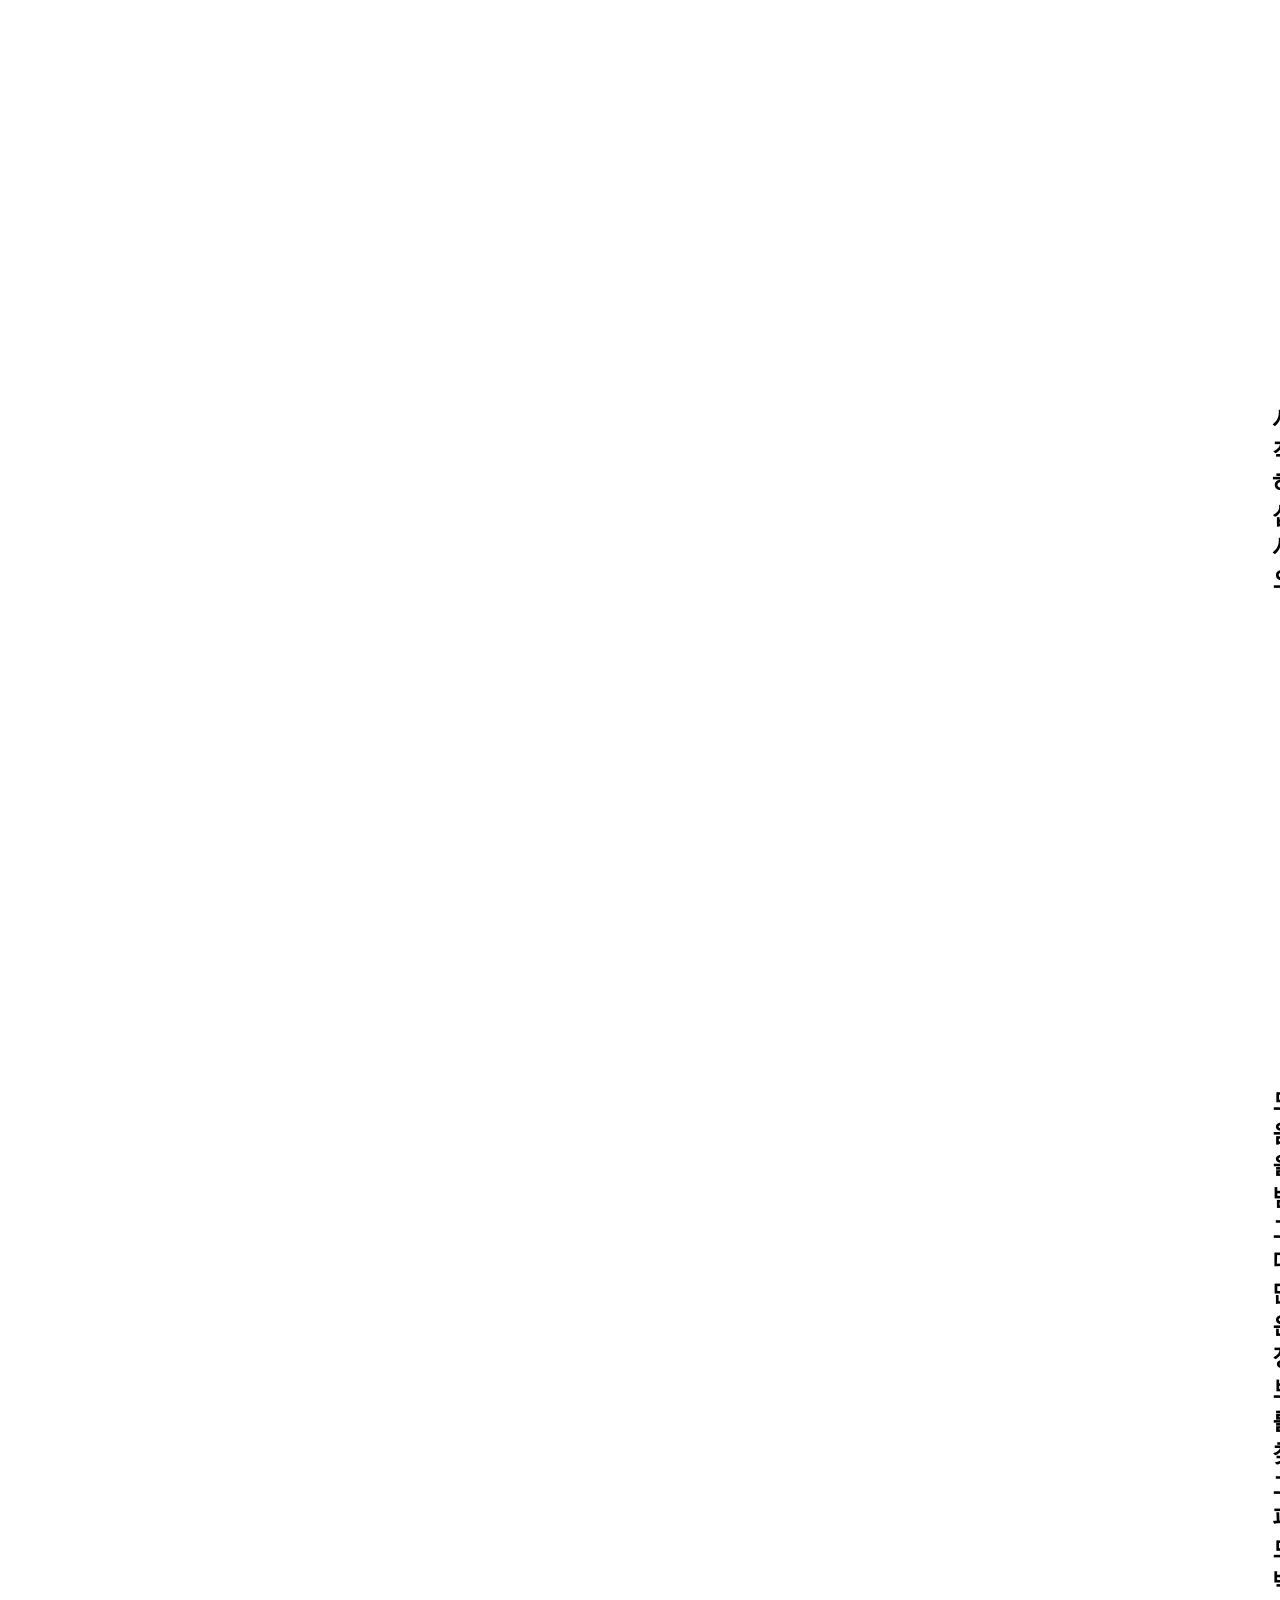
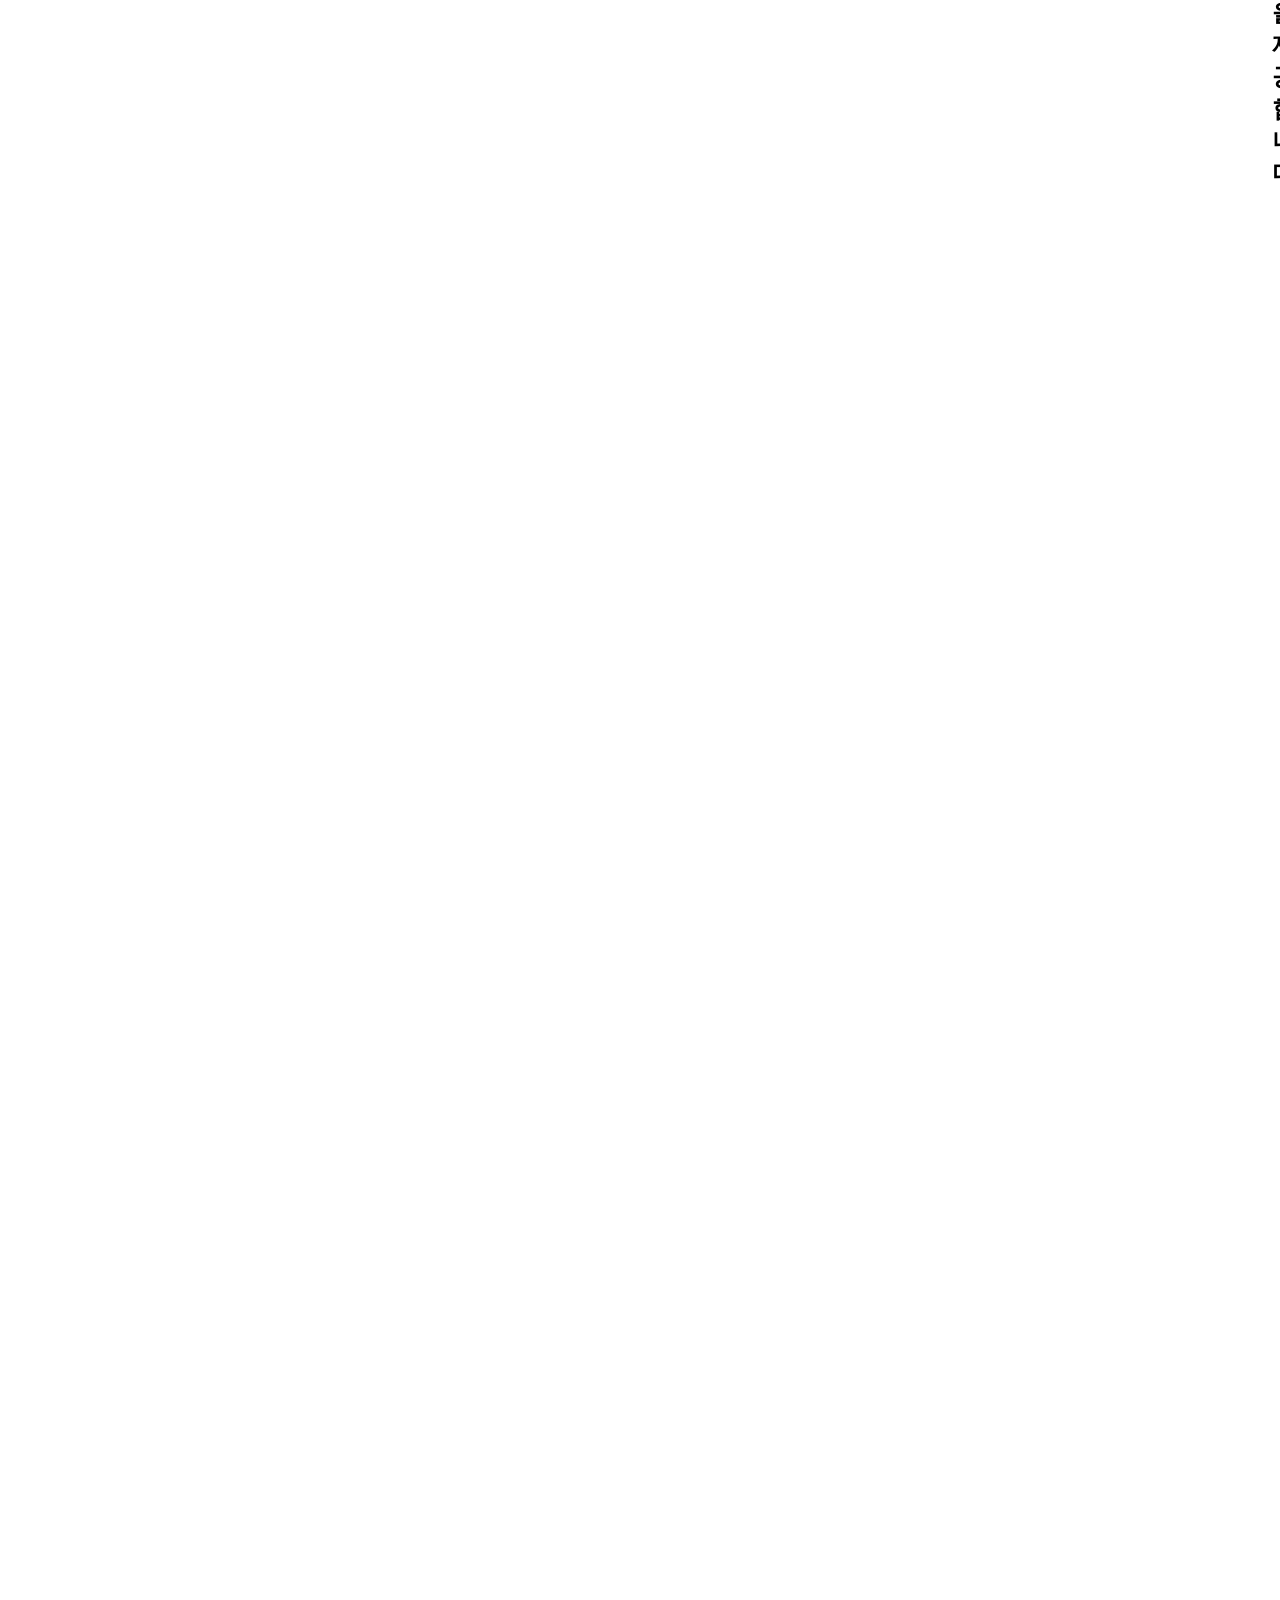
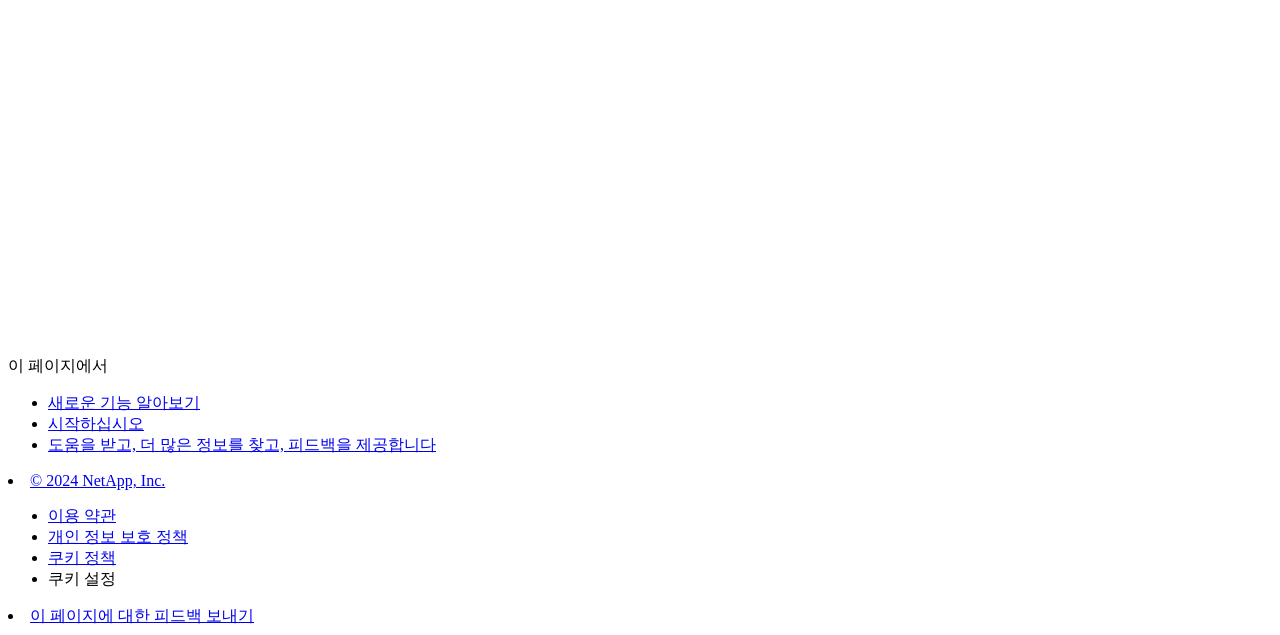
==== commit 7115b933: "Built from d019761 NetAppDocs/netappdocs-build@782b76fc1b76c51d43b6371d3a2fc29d93541a50" ====
--- a/index.html
+++ b/index.html
@@ -17,132 +17,72 @@
   <meta http-equiv="encoding" content="utf-8">
   <meta http-equiv="nss-type" content="Product Documentation"/>
   <meta http-equiv="nss-subtype" content="User Guide"/><meta name="description" content="Partner Central용 NetApp SaaS Backup의 문서 포털에 오신 것을 환영합니다.">
-  <meta name="keywords" content=" "><!-- Icons -->
+  <meta name="keywords" content=" saas backup, partner central, partners, microsoft 365, documentation, new, get started, provide feedback, get help, find, information"><!-- Icons -->
   <link rel="icon" href="/ko-kr/saasbackup-partnercentral/images/favicon.ico" type="image/x-icon">
 
   <!-- RSS Feed --><!-- CSS Definitions: NetApp CSS should be defined after generic css -->
 
-  <!-- Elastic Search -->
-  <link rel="stylesheet" href="//cdn.jsdelivr.net/searchkit/0.10.0/theme.css">
-
-  <!-- Controls AsciiDoctor Admonition Blocks -->
-  <link rel="stylesheet" type="text/css" href="/ko-kr/saasbackup-partnercentral/css/font-awesome.min.css">
-
-  <!-- Controls the shadow effect for search dropdown menu -->
-  <link rel="stylesheet" href="/ko-kr/saasbackup-partnercentral/css/boxshadowproperties.css">
-
-  <!-- NetApp CSS controls the technical content -->
-  <link rel="stylesheet" type="text/css" href="/ko-kr/saasbackup-partnercentral/css/netapp.css">
-
-  <!-- WWW CSS Content -->
-  <link rel="stylesheet" type="text/css" href="/ko-kr/saasbackup-partnercentral/css/www-luci-dotcom.min.css">
-  <link rel="stylesheet" type="text/css" href="/ko-kr/saasbackup-partnercentral/css/www-netapp-dotcom.css">
-  <link rel="stylesheet" href="/ko-kr/saasbackup-partnercentral/css/www-netapp-library-critical.min.css" media="all" >
-  <link rel="stylesheet" href="/ko-kr/saasbackup-partnercentral/css/www-netapp-library-non-critical.min.css" as="style" onload="this.onload=null;this.rel='stylesheet'">
-  <link rel="stylesheet" href="/ko-kr/saasbackup-partnercentral/css/www-netapp-library-global-header-footer.min.css">
-
-  <!-- NetApp IE Customizations -->
-  <link rel="stylesheet" href='/ko-kr/saasbackup-partnercentral/css/na-utility.css' type='text/css'>
-  <link rel="stylesheet" href='/ko-kr/saasbackup-partnercentral/css/na-sidebar.css' type='text/css'>
-  <link rel='stylesheet' href='/ko-kr/saasbackup-partnercentral/css/clouddocs.css' type='text/css'>
-  <link rel='stylesheet' href='/ko-kr/saasbackup-partnercentral/css/custom-dropdown.css' type='text/css'>
-  <link rel='stylesheet' href='/ko-kr/saasbackup-partnercentral/css/na-pagenav.css' type='text/css'>
-
-  
-  <link rel="stylesheet" href="/ko-kr/saasbackup-partnercentral/css/landing-page.css" type="text/css">
-  <link rel="stylesheet" href="/ko-kr/saasbackup-partnercentral/css/tabbed-blocks.css" type="text/css">
+
+  <!-- Combined CSS -->
+  <link rel="stylesheet" type="text/css" href="/ko-kr/saasbackup-partnercentral/css/ie-netappdocs.css">
+
+  
+  <link rel="stylesheet" href="/ko-kr/saasbackup-partnercentral/css/ie-landing-page.css" type="text/css">
+  <link rel="stylesheet" href="/ko-kr/saasbackup-partnercentral/css/ie-tabbed-blocks.css" type="text/css">
   <!-- Canonical url -->
-  <link rel='stylesheet' href='/ko-kr/saasbackup-partnercentral/css/na-feature.css' type='text/css'><!-- Top level site integrations --><script>
-    if (document.location.hostname === "docs.netapp.com") {
-      var head = document.getElementsByTagName('head')[0];
-      var onetrustConsent = document.createElement("script");
-      onetrustConsent.type = "text/javascript";
-      onetrustConsent.src = "https://cdn.cookielaw.org/consent/72570c5c-fe30-465f-b0e0-b77f7fb4ae34/OtAutoBlock.js";
-      head.appendChild(onetrustConsent);
-
-      var onetrustScript = document.createElement("script");
-      onetrustScript.type = "text/javascript";
-      onetrustScript.src = "https://cdn.cookielaw.org/scripttemplates/otSDKStub.js";
-      onetrustScript.charset = "UTF-8";
-      onetrustScript.dataset.documentLanguage = "true";
-      onetrustScript.dataset.domainScript = "72570c5c-fe30-465f-b0e0-b77f7fb4ae34";
-      head.appendChild(onetrustScript);
-    }
-
-    function OptanonWrapper() { }
-
-    if (document.location.hostname === "docs.netapp.com") {
-      var adobe = document.createElement("script");
-      adobe.type = "text/plain";
-      adobe.className = "optanon-category-C0002";
-      adobe.src = "//assets.adobedtm.com/60287eadf1ee/c284da483c83/launch-e9ff3acac59f.min.js";
-      head.appendChild(adobe);
-
-      var google = document.createElement("script");
-      google.type = "text/plain";
-      google.className = "optanon-category-C0002";
-      google.src = "https://www.googletagmanager.com/gtag/js?id=UA-81697994-3";
-      head.appendChild(google);
-
-      window.dataLayer = window.dataLayer || [];
-      function gtag(){dataLayer.push(arguments);}
-      gtag('js', new Date());
-      gtag('config', 'UA-81697994-3');
-    }
+  <link rel="canonical" href="https://docs.netapp.com/ko-kr/saasbackup-partnercentral/" />
+  <link rel="alternate" hreflang="x-default" href="https://docs.netapp.com/us-en/saasbackup-partnercentral/" />
+  <link rel="alternate" hreflang="ko" href="https://docs.netapp.com/ko-kr/saasbackup-partnercentral/" />
+  <link rel="alternate" hreflang="en" href="https://docs.netapp.com/us-en/saasbackup-partnercentral/" />
+  <link rel="alternate" hreflang="ja" href="https://docs.netapp.com/ja-jp/saasbackup-partnercentral/" />
+  <link rel="alternate" hreflang="zh-Hans" href="https://docs.netapp.com/zh-cn/saasbackup-partnercentral/" />
+  <link rel="alternate" hreflang="zh-Hant" href="https://docs.netapp.com/zh-tw/saasbackup-partnercentral/" />
+  <link rel="alternate" hreflang="de" href="https://docs.netapp.com/de-de/saasbackup-partnercentral/" />
+  <link rel="alternate" hreflang="es" href="https://docs.netapp.com/es-es/saasbackup-partnercentral/" />
+  <link rel="alternate" hreflang="fr" href="https://docs.netapp.com/fr-fr/saasbackup-partnercentral/" />
+  <link rel="alternate" hreflang="it" href="https://docs.netapp.com/it-it/saasbackup-partnercentral/" />
+  <!-- Top level site integrations -->
+<script type="text/javascript" src="https://cdn.cookielaw.org/consent/72570c5c-fe30-465f-b0e0-b77f7fb4ae34/OtAutoBlock.js"></script>
+    <script type="text/javascript" src="https://cdn.cookielaw.org/scripttemplates/otSDKStub.js" charset="UTF-8" data-document-language="true" data-domain-script="72570c5c-fe30-465f-b0e0-b77f7fb4ae34"></script>
+    <script type="text/javascript">function OptanonWrapper() { }</script>
+    <script type="text/plain" class="optanon-category-C0002" src="https://assets.adobedtm.com/60287eadf1ee/c284da483c83/launch-e9ff3acac59f.min.js"></script>
+    <script class="optanon-category-C0001">(function(w,d,s,l,i){w[l]=w[l]||[];w[l].push({'gtm.start':
+        new Date().getTime(),event:'gtm.js'});var f=d.getElementsByTagName(s)[0],
+        j=d.createElement(s),dl=l!='dataLayer'?'&l='+l:'';j.setAttributeNode(d.createAttribute('data-ot-ignore'));j.setAttribute('class','optanon-category-C0001');j.async=true;
+        j.src='https://www.googletagmanager.com/gtm.js?id='+i+dl+'';f.parentNode.insertBefore(j,f);
+        })(window,document,'script','dataLayer','GTM-MD73T9M');</script>
+
+  <script src="https://cdnjs.cloudflare.com/ajax/libs/jquery/2.1.4/jquery.min.js"></script>
+  
+  <script>
+    $(document).ready(function() {
+      const MASTHEAD_OFFSET = 65;
+      const SECTIONS = $("main h2, main h3");
+      // PAGE NAV - Init
+      if (SECTIONS.length == 0) {
+        // remove if there is no elements
+        /*
+        $("#ie-right-navbar").remove();
+        $("#ie-right-navbar-collapse").remove();
+        */
+      } else {
+        $(".page-nav-title").css('display', 'block');
+        for (var i = 0; i < SECTIONS.length; i++) {
+          var sectionId = $(SECTIONS[i]).attr('id');
+          var sectionName = $(SECTIONS[i]).text();
+          var subClass = $(SECTIONS[i]).is("h3") ? ' page-nav__sublink' : '';
+          $("#page-menu").append('<li class="page-nav-item"><a href="#' + sectionId + '" class="page-nav__link' + subClass + '">' + sectionName + '</a></li>');
+        }
+      }
+    });
   </script>
-  <script src="https://cdnjs.cloudflare.com/ajax/libs/jquery/2.1.4/jquery.min.js"></script>
+  
   <script src="https://cdnjs.cloudflare.com/ajax/libs/jquery-cookie/1.4.1/jquery.cookie.min.js"></script>
 
   <!-- Used for Product Family Page Sidebar Visibility --><!-- Used to import Promise for IE. Required for SearchKit -->
-  <script src="https://cdnjs.cloudflare.com/ajax/libs/bluebird/3.3.5/bluebird.min.js"></script><script src='/ko-kr/saasbackup-partnercentral/js/na-search.js'></script><script src='/ko-kr/saasbackup-partnercentral/js/na-pagenav.js'></script><link rel='stylesheet' href='/ko-kr/saasbackup-partnercentral/css/prism.css' type='text/css'>
-  <link rel='stylesheet' href='/ko-kr/saasbackup-partnercentral/css/prism-netapp.css' type='text/css'>
-
-
-  <script src='/ko-kr/saasbackup-partnercentral/js/na-utility.js'></script>
-  <script src='/ko-kr/saasbackup-partnercentral/js/clouddocs.js'></script>
-  <script src='/ko-kr/saasbackup-partnercentral/js/jquery.navgoco.min.js'></script>
-  <script src="https://maxcdn.bootstrapcdn.com/bootstrap/3.3.7/js/bootstrap.min.js" integrity="sha384-Tc5IQib027qvyjSMfHjOMaLkfuWVxZxUPnCJA7l2mCWNIpG9mGCD8wGNIcPD7Txa" crossorigin="anonymous"></script>
-  <script src='/ko-kr/saasbackup-partnercentral/js/toc.js'></script>
-  <script src='/ko-kr/saasbackup-partnercentral/js/customscripts.js'></script><script>
-      $(document).ready(function() {
-          
-          var collapseOnInit = true;
-          
-
-          var navSettings = {
-              "caretHtml": '',
-              "accordion": collapseOnInit,
-              "openClass": 'active', // open
-              "save": false, // leave false or nav highlighting doesn't work right
-              "cookie": {
-                  "name": 'navgoco',
-                  "expires": false,
-                  "path": '/'
-              },
-              "slide": {
-                  "duration": 400,
-                  "easing": 'swing'
-              }
-          };
-
-          // Initialize navgoco with default options
-          $("#mysidebar").navgoco(navSettings);
-          
-
-          $("#collapseAll").click(function(e) {
-              e.preventDefault();
-              $("#mysidebar").navgoco('toggle', false);
-          });
-
-          $("#expandAll").click(function(e) {
-              e.preventDefault();
-              $("#mysidebar").navgoco('toggle', true);
-          });
-
-      });
-
-  </script>
-  <script>
+  <script src="https://cdnjs.cloudflare.com/ajax/libs/bluebird/3.3.5/bluebird.min.js"></script><script src='/ko-kr/saasbackup-partnercentral/js/na-search.js'></script><script src='/ko-kr/saasbackup-partnercentral/js/ie-clouddocs.js'></script>
+  <script src="https://maxcdn.bootstrapcdn.com/bootstrap/3.3.7/js/bootstrap.min.js" integrity="sha384-Tc5IQib027qvyjSMfHjOMaLkfuWVxZxUPnCJA7l2mCWNIpG9mGCD8wGNIcPD7Txa" crossorigin="anonymous"></script><script>
+    /*
       $(document).ready(function() {
           $("#tg-sb-link").click(function() {
               $("#tg-sb-sidebar").toggle();
@@ -152,208 +92,550 @@
               $("#tg-sb-icon").toggleClass('fa-toggle-off');
           });
       });
+      */
   </script>
   <script src='/ko-kr/saasbackup-partnercentral/js/custom-dropdown.js'></script>
   <script src='/ko-kr/saasbackup-partnercentral/js/FileSaver.min.js'></script>
   <script src='/ko-kr/saasbackup-partnercentral/js/jszip-utils.min.js'></script>
-  <script src='/ko-kr/saasbackup-partnercentral/js/jszip.min.js'></script>
-  <script src='/ko-kr/saasbackup-partnercentral/js/pdf-ux.js'></script>
-</head>
+  <script src='/ko-kr/saasbackup-partnercentral/js/jszip.min.js'></script><script src='/ko-kr/saasbackup-partnercentral/js/ie-pdf-ux.js'></script></head>
 
 
   <body class role="document" data-flavor="">
-    <div id="page" class="n-off-canvas-menu">
-      <div class="n-off-canvas-menu__menu"><!--TODO: Add offcanvas code --></div>
-      <div class="n-off-canvas-menu__content-wrap">
-        <header class="site-header" id="banner">
-  
-  <!-- Start Page Toolbar -->
-  
-  <div class="page-nav-toolbar"><div class="page-nav-contribute"><a target="_blank" href="https://github.com/NetAppDocs/saasbackup-partnercentral/issues/new?body=Page%3A%20[NetApp SaaS Backup Partner Central 문서](https://docs.netapp.com/ko-kr/saasbackup-partnercentral/index.html)" class="page-nav-contribute-link" role="button"><img src="/ko-kr/saasbackup-partnercentral/images/discuss-sm.svg" alt="" class="github-icon" />문서 변경 요청</a><a target="_blank" href="https://github.com/NetAppDocs/saasbackup-partnercentral/blob/main/index.adoc" class="page-nav-contribute-link" role="button"><img src="/ko-kr/saasbackup-partnercentral/images/edit-sm.svg" alt="" class="github-icon" />이 페이지 편집</a><a target="_blank" href="https://docs.netapp.com/us-en/contribute/" class="page-nav-contribute-link"  ><img src="/ko-kr/saasbackup-partnercentral/images/article-sm.svg" alt="" class="github-icon" />기여하는 방법 자세히 알아보기</a></div>
-    <div class="page-nav-container">
-      <nav class="page-nav-fixed">
-        <div class="page-nav-title">이 페이지의 내용</div>
-        <div class="page-nav-links">
-          <ul class="page-nav-inner" id="page-menu"></ul>
-        </div>
-      </nav>
-    </div>
-  </div>
-  
-  
-  <!-- Start top_hat -->
-  <div class="n-top-hat">
-    <div class="n-container">
-      <div class="n-top-hat__cross-property-nav">
-        <ul class="n-top-hat__list">
-          <li class="n-top-hat__list-item">
-            <a href="https://www.netapp.com/products-a-z/" class="n-top-hat__link">제품 및 솔루션</a>
-          </li>
-          <li class="n-top-hat__list-item">
-            <a href="https://www.netapp.com/support-and-training/netapp-university/" class="n-top-hat__link">지원 및 교육</a>
-          </li>
-          <li class="n-top-hat__list-item">
-            <a href="https://cloud.netapp.com" class="n-top-hat__link">Cloud Central</a>
-          </li>
-          <li class="n-top-hat__list-item">
-            <a href="https://community.netapp.com/" class="n-top-hat__link">커뮤니티</a>
-          </li>
-          <li class="n-top-hat__list-item">
-            <a href="https://blog.netapp.com/" class="n-top-hat__link">블로그</a>
-          </li>
-          <li class="n-top-hat__list-item">
-            <a href="https://customers.netapp.com/en/" class="n-top-hat__link">고객 성공 사례</a>
-          </li>
-          <li class="n-top-hat__list-item">
-            <a href="https://www.netapp.com/us/contact-us/index.aspx" target="_self" class="n-top-hat__link" data-ntap-ui="contact-us">연락처</a>
-          </li>
-        </ul>
-      </div>
-      <div class="n-top-hat__utils">
-        <ul class="n-top-hat__list">
-          <li class="n-top-hat__list-item">
-            <a href="https://www.netapp.com/us/contact-us/index.aspx" target="_self" class="n-top-hat__link" data-ntap-ui="contact-us">연락처</a>
-          </li>
-        </ul>
-      </div>
-    </div>
-  </div>
-  <!-- End top_hat -->
-
-  <!-- Start property bar -->
-  <style>
-    .n-property-navigation-bar__menus--desktop-experience .n-menu--mega__default-content__heading span {
-    color: #34B0FF;
-    }
-  </style>
-  <div class="n-property-bar " data-ntap-ui="sticky-nav">
-    <div class="n-property-bar__inner-wrap">
-      <div class="n-property-bar__menu-toggle">
-        <a href="#" class="n-property-bar__menu-toggle-link">
-          <span class="n-property-bar__menu-toggle-text">Menu</span>
-          <svg class="n-icon-bars n-property-bar__menu-toggle-icon" aria-labelledby="title">
-            <title>bars</title>
-            <use xlink:href="/ko-kr/saasbackup-partnercentral/common/svg/sprite.svg#bars"></use>
-          </svg>
-        </a>
-      </div>
-      <div class="n-property-bar__property-mark ">
-        <a href="https://www.netapp.com" class="n-property-bar__property-link">
-          <div class="n-property-bar__logo">
-            <svg class="n-icon-netapp-mark n-icon-netapp-mark n-property-bar__netapp-mark-icon" aria-labelledby="title">
-              <title>netapp-mark</title>
-              <use xlink:href="/ko-kr/saasbackup-partnercentral/common/svg/sprite.svg#netapp-mark"></use>
-            </svg>
-            <svg class="n-icon-netapp-logo n-property-bar__logo-svg" aria-labelledby="title">
-              <title>netapp-logo</title>
-              <use xlink:href="/ko-kr/saasbackup-partnercentral/common/svg/sprite.svg#netapp-logo"></use>
-            </svg>
-          </div>
-        </a>
-      </div>
-
-      
-      <div class="search-property-bar">
-        <div id="search-demo-container" class="searchbox n-property-bar__search">
-          <div id="react-search" 
-          data-search-html="/ko-kr/saasbackup-partnercentral/search.html"
-          data-type="widget" 
-          data-placeholder="설명서 검색"
-          data-no-results-found="{query}에 대한 결과를 찾을 수 없음"
-          data-did-you-mean="{suggestion}을(를) 검색해보십시오."
-          data-no-results-found-did-you-mean="{query}에 대한 결과를 찾을 수 없습니다. {suggestion}을(를) 검색하려 하셨습니까?"
-          data-results-found="{hitCount}개의 결과를 찾음"
-          data-error-message="We're sorry, an issue occurred when fetching your results. Please try again."
-          data-error-reset="Reset Search"
-          data-sk-es-pf-indexes=""
-          data-flavor=""></div>
-          <button class="n-property-bar__search-toggle-button" type="button">
-            <svg class="n-icon-search n-property-bar__search-toggle-button-icon" aria-labelledby="title">
-              <title>search</title>
-              <use xmlns:xlink="http://www.w3.org/1999/xlink" xlink:href="/ko-kr/saasbackup-partnercentral/common/svg/sprite.svg#search"></use>
-            </svg>
-          </button>
-        </div>
-      </div>
-      
-    </div>
-  </div>
-  <div class="n-property-bar__toolbar">
-    <!-- Start Language Selector --><div id="language-dropdown" class="custom-dropdown custom-dropdown-lang">
-      <div class="custom-dropdown-select custom-dropdown-select-lang">
-      <span class="lang-name">한국어</span>
-          <svg class="n-globe__icon" aria-labelledby="title">
-            <title>globe</title>
-            <use xmlns:xlink="http://www.w3.org/1999/xlink" xlink:href="/ko-kr/saasbackup-partnercentral/common/svg/sprite.svg#globe"></use>
-          </svg>
-        </button>
-      </div>
-
-      <ul class="custom-dropdown-menu"><li>
-          <a href="https://docs.netapp.com/ko-kr/saasbackup-partnercentral/index.html" target="_self"><span translate="no" class="notranslate">한국어</span></a>
-        </li><li>
-          <a href="https://docs.netapp.com/us-en/saasbackup-partnercentral/index.html" target="_self"><span translate="no" class="notranslate">English</span></a>
-        </li><li>
-          <a href="https://docs.netapp.com/ja-jp/saasbackup-partnercentral/index.html" target="_self"><span translate="no" class="notranslate">日本語</span></a>
-        </li><li>
-          <a href="https://docs.netapp.com/zh-cn/saasbackup-partnercentral/index.html" target="_self"><span translate="no" class="notranslate">简体中文</span></a>
-        </li><li>
-          <a href="https://docs.netapp.com/zh-tw/saasbackup-partnercentral/index.html" target="_self"><span translate="no" class="notranslate">繁體中文</span></a>
-        </li></ul>
-    </div><!-- End Language Selector -->
-
-    <div class="n-property-bar__cta"></div>
-  </div>
-  <script>
-    $(function(){
-        var currentLocalization = $('html').attr('lang');
-
-        var localizationsDictionary = {
-            "en-CA" : "https://www.netapp.com/search/index.aspx?for_cr=canada&",
-            "en-IN" : "https://www.netapp.com/search/index.aspx?for_cr=india&",
-            "nl-NL" : "https://www.netapp.com/search/index.aspx?for_cr=netherlands&",
-            "ru-RU" : "https://www.netapp.com/search/index.aspx?for_cr=russia&",
-            "sv-SE" : "https://www.netapp.com/search/index.aspx?for_cr=sweden&",
-            "it-IT" : "https://www.netapp.com/search/index.aspx?for_cr=italy&",
-            "he-IL" : "https://www.netapp.com/search/index.aspx?for_cr=israel&",
-            "ko-KR" : "https://www.netapp.com/search/index.aspx?for_cr=korea&",
-            "zh-TW" : "https://www.netapp.com/search/index.aspx?for_cr=taiwan&",
-            "en-GB" : "https://www.netapp.com/search/index.aspx?for_cr=unitedkingdom&",
-            "en-SG" : "https://www.netapp.com/search/index.aspx?for_cr=asean&",
-            "en-AU" : "https://www.netapp.com/search/index.aspx?for_cr=australia&",
-            "pt-BR" : "https://www.netapp.com/search/index.aspx?for_cr=brasil&",
-            "de-CH" : "https://www.netapp.com/search/index.aspx?for_cr=switzerland&",
-            "es-MX" : "https://www.netapp.com/search/index.aspx?for_cr=mexico&"
-        };
-
-        if($('html').hasClass('ntap-whitelisted') && localizationsDictionary.hasOwnProperty(currentLocalization)) {
-            $('.n-property-bar__property-link').attr('href', '/');
-        }
-    });
-  </script>
-  <!-- End property bar -->
-</header>
-
+    <div class="skip-to-main">
+      <a href="#main" >Skip to main content</a>
+    </div><noscript><iframe src="https://www.googletagmanager.com/ns.html?id=GTM-MD73T9M"
+      height="0" width="0" style="display:none;visibility:hidden"></iframe></noscript><div id="page" class="">
+      <div id="ie-phone-menu" class=""></div>
+      <div id="ie-content-wrap" class="">
+        <nav id="ie-new-header">
+    <ul>
+        <li id="ie-phone-menu-button">
+            <a href="#">
+                <image id="" src="/ko-kr/saasbackup-partnercentral/images/hamburger.svg" alt="menu" />
+            </a>
+        </li>
+
+        <li>
+            <a href="https://www.netapp.com/kr">
+                <image id="ie-header-logo" src="/ko-kr/saasbackup-partnercentral/images/netapp_logo.svg" alt="netapp" />
+            </a>
+        </li>
+        <li id="ie-header-docs">
+            <a href="https://www.netapp.com/support-and-training/documentation/">문서</a>
+        </li>
+
+        <!-- Empty container to push header left with or without lang selector -->
+        <li id="empty-container" style="margin-left: auto">
+        </li>
+        <!-- Start Language Selector --><li id="ie-language-dropdown">
+            <div id="language-dropdown" class="custom-dropdown custom-dropdown-lang">
+                <div class="custom-dropdown-select custom-dropdown-select-lang">
+                    <img src="/ko-kr/saasbackup-partnercentral/images/language_white_24dp.svg" class="n-globe__icon" />
+                    <span class="lang-name">한국어</span>
+                    <img src="/ko-kr/saasbackup-partnercentral/images/dropdown-arrow.svg" alt="" class="custom-icon chevrondown header invisible" />
+                    <img src="/ko-kr/saasbackup-partnercentral/images/dropdown-arrow.svg" alt="" class="custom-icon chevronup header" />
+                    </button>
+                </div>
+
+                <ul class="custom-dropdown-menu"><li>
+                        <a href="https://docs.netapp.com/ko-kr/saasbackup-partnercentral/index.html"
+                            target="_self"><span translate="no" class="notranslate">한국어</span></a>
+                    </li><li>
+                        <a href="https://docs.netapp.com/us-en/saasbackup-partnercentral/index.html"
+                            target="_self"><span translate="no" class="notranslate">English</span></a>
+                    </li><li>
+                        <a href="https://docs.netapp.com/ja-jp/saasbackup-partnercentral/index.html"
+                            target="_self"><span translate="no" class="notranslate">日本語</span></a>
+                    </li><li>
+                        <a href="https://docs.netapp.com/zh-cn/saasbackup-partnercentral/index.html"
+                            target="_self"><span translate="no" class="notranslate">简体中文</span></a>
+                    </li><li>
+                        <a href="https://docs.netapp.com/zh-tw/saasbackup-partnercentral/index.html"
+                            target="_self"><span translate="no" class="notranslate">繁體中文</span></a>
+                    </li><li>
+                        <a href="https://docs.netapp.com/de-de/saasbackup-partnercentral/index.html"
+                            target="_self"><span translate="no" class="notranslate">Deutsch</span></a>
+                    </li><li>
+                        <a href="https://docs.netapp.com/es-es/saasbackup-partnercentral/index.html"
+                            target="_self"><span translate="no" class="notranslate">Español</span></a>
+                    </li><li>
+                        <a href="https://docs.netapp.com/fr-fr/saasbackup-partnercentral/index.html"
+                            target="_self"><span translate="no" class="notranslate">Français</span></a>
+                    </li><li>
+                        <a href="https://docs.netapp.com/it-it/saasbackup-partnercentral/index.html"
+                            target="_self"><span translate="no" class="notranslate">Italiano</span></a>
+                    </li></ul>
+            </div>
+            </li>
+        <!-- End Language Selector -->
+
+
+        <li id="ie-allnetapp">
+            <div id="allnetapp-dropdown" class="custom-dropdown custom-dropdown-allnetapp">
+                <div class="custom-dropdown-select custom-dropdown-select-allnetapp">
+                    <img src="/ko-kr/saasbackup-partnercentral/images/apps_white_24dp.svg" alt="" class="allnetapp-icon" />
+                    <span class="allnetapp-name">모든 NetApp</span>
+                    <img src="/ko-kr/saasbackup-partnercentral/images/dropdown-arrow.svg" alt="" class="custom-icon chevrondown header invisible" />
+                    <img src="/ko-kr/saasbackup-partnercentral/images/dropdown-arrow.svg" alt="" class="custom-icon chevronup header" />
+                    </button>
+                </div>
+
+                <ul class="custom-dropdown-menu allnetapp-dropdown">
+                    <li>
+                        <a href="https://bluexp.netapp.com/"
+                            target="_self"><span translate="no" class="notranslate">BlueXP</span></a>
+                    </li>
+                    <li>
+                        <a href="https://mysupport.netapp.com/site/"
+                            target="_self"><span translate="no" class="notranslate">지원</span></a>
+                    </li>
+                    <li>
+                        <a href="https://kb.netapp.com/"
+                            target="_self"><span translate="no" class="notranslate">기술 자료</span></a>
+                    </li>
+                    <li>
+                        <a href="https://www.netapp.com/ko/support-and-training/netapp-learning-services/"
+                            target="_self"><span translate="no" class="notranslate">교육</span></a>
+                    </li>
+                </ul>
+            </div>
+
+        </li>
+
+    </ul>
+</nav>
 
         <main id="n-main-content" class="n-main-content">
           <!-- Start Documentation Content -->
 <div class="ie-main">
-  <!-- Sidebar Column -->
-  
-  <div class="col-md-3" id="sidebar-height">
-      <div class="n-pdf-header">
-  <a id="toggleButtonPdf" class="n-pdf-button" type="button">
-    <img src="/ko-kr/saasbackup-partnercentral/images/pdf.png" alt="" width="16" height="16"/>사용 가능한 PDF<span>
-    </span>
-  </a>
-</div>
-<div class="n-pdf-body-container">
-  <ul id="toggleContainerPdf" class="n-pdf-body" style="display:none;"><li class="pdf-ux-container">
+
+<div id="ie-new-sidebar-collapse" style="display: none">
+    <img id="sidebar-expand" class="ie-searchbox-icon" src="/ko-kr/saasbackup-partnercentral/images/double_arrow.svg" alt="" />
+</div>
+<div id="ie-new-sidebar">
+    <div id="ie-product-identity-lockup">
+        <div id="sidebar-collapse" class="">
+            <img src="/ko-kr/saasbackup-partnercentral/images/double_arrow.svg" alt="" />
+        </div>
+        <div id="ie-breadcrumb" class="">
+  <ul class="ie-breadcrumb">
+    <li class="">
+      <a href="https://docs.netapp.com">모든 문서</a>
+    </li>
+    
+    
+
+    
+  </ul>
+  
+  <div class="ie-product-name" >
+    <!--<a href="/ko-kr/saasbackup-partnercentral/">-->
+      SaaS Backup For Partner Central
+    <!--</a>-->
+  </div>
+</div>
+
+            
+
         
         
+
+<div id="ie-searchbox" class="ie-searchbox-sidebar ">
+    <img class="ie-searchbox-icon" src="/ko-kr/saasbackup-partnercentral/images/loupe.svg" alt=""/>
+    <div id="react-search" 
+        data-search-html="/ko-kr/saasbackup-partnercentral/search.html" 
+        data-type="widget"
+        data-placeholder="설명서 검색"
+        data-no-results-found="{query}에 대한 결과를 찾을 수 없습니다"
+        data-did-you-mean="{suggestion}을(를) 검색하십시오."
+        data-no-results-found-did-you-mean="{query}에 대한 결과가 없습니다. {suggestion}을(를) 찾고 계시는 건가요?"
+        data-results-found="{hitCount}개의 결과를 찾았습니다"
+        data-error-message="오류가 발생했습니다. 다시 시도해 주십시오."
+        data-error-reset="검색 재설정"
+        data-sk-es-pf-indexes="" 
+        data-flavor="">
+    </div>
+</div>
         
-        <a target="_blank" href="/ko-kr/saasbackup-partnercentral/pdfs/fullsite-sidebar/NetApp_SaaS_Backup_Partner_Central_문서.pdf" >
-          <img src="/ko-kr/saasbackup-partnercentral/images/pdf.png" alt="" width="16" height="16"/>이 문서 사이트의 PDF</a>
+    </div>
+    <div id="ie-new-toc"><script>
+  let sidebarAccordion = true;
+
+  /* specific css rules for Mac */
+  if(navigator.platform.match('Mac') !== null) {
+    document.body.setAttribute('class', 'OSX');
+  }
+
+</script>
+
+<div id="ie-sidebar-container">
+  <ul id="ie-sidebar-list" ><li 
+      data-pdf-exists="true" 
+      data-pdf-filename="파트너 센트럴"
+      data-li-level="1" 
+      class=" sidebar-folder    "
+      dale-page-url="/index.html" 
+      dale-entry-url="" 
+    ><a class="ie-sidebar-menuitem-1  ie-sidebar-button " href="#">
+        <img class="ie-sidebar-icon ie-sidebar-button open" src="/ko-kr/saasbackup-partnercentral/images/link_expand.svg" alt="" />
+        <img class="ie-sidebar-icon ie-sidebar-button close" src="/ko-kr/saasbackup-partnercentral/images/link_collapse.svg" alt="" />
+        <!--<div class="" style="display: inline;"> 파트너 센트럴</div>-->
+         파트너 센트럴
+      </a>
+      <ul class="">
+        <li 
+      data-pdf-exists="true" 
+      data-pdf-filename="NetApp SaaS Backup Partner Central 문서"
+      data-li-level="2#" 
+      class="  ie-sidebar-selected    "
+      dale-page-url="/index.html" 
+      dale-entry-url="/index.html" 
+    ><a class="ie-sidebar-menuitem-2 " href="/ko-kr/saasbackup-partnercentral/index.html">
+        NetApp SaaS Backup Partner Central 문서
+      </a></li><li 
+      data-pdf-exists="true" 
+      data-pdf-filename="릴리스 정보"
+      data-li-level="2" 
+      class=" sidebar-folder    "
+      dale-page-url="/index.html" 
+      dale-entry-url="" 
+    ><a class="ie-sidebar-menuitem-2  ie-sidebar-button " href="#">
+        <img class="ie-sidebar-icon ie-sidebar-button open" src="/ko-kr/saasbackup-partnercentral/images/link_expand.svg" alt="" />
+        <img class="ie-sidebar-icon ie-sidebar-button close" src="/ko-kr/saasbackup-partnercentral/images/link_collapse.svg" alt="" />
+        <!--<div class="" style="display: inline;"> 릴리스 정보</div>-->
+         릴리스 정보
+      </a>
+      <ul class="">
+        <li 
+      data-pdf-exists="true" 
+      data-pdf-filename="새로운 기능 및 업데이트"
+      data-li-level="3#" 
+      class="   "
+      dale-page-url="/index.html" 
+      dale-entry-url="/partnercentral_reference_new.html" 
+    ><a class="ie-sidebar-menuitem-3 " href="/ko-kr/saasbackup-partnercentral/partnercentral_reference_new.html">
+        새로운 기능 및 업데이트
+      </a></li><li 
+      data-pdf-exists="true" 
+      data-pdf-filename="알려진 문제 및 제한 사항"
+      data-li-level="3#" 
+      class="   "
+      dale-page-url="/index.html" 
+      dale-entry-url="/partnercentral_reference_limitations.html" 
+    ><a class="ie-sidebar-menuitem-3 " href="/ko-kr/saasbackup-partnercentral/partnercentral_reference_limitations.html">
+        알려진 문제 및 제한 사항
+      </a></li></ul></li><li 
+      data-pdf-exists="true" 
+      data-pdf-filename="Partner Central에 등록하십시오"
+      data-li-level="2#" 
+      class="   "
+      dale-page-url="/index.html" 
+      dale-entry-url="/partnercentral_task_register.html" 
+    ><a class="ie-sidebar-menuitem-2 " href="/ko-kr/saasbackup-partnercentral/partnercentral_task_register.html">
+        Partner Central에 등록하십시오
+      </a></li><li 
+      data-pdf-exists="true" 
+      data-pdf-filename="고객을 추가하고 관리합니다"
+      data-li-level="2#" 
+      class="   "
+      dale-page-url="/index.html" 
+      dale-entry-url="/partnercentral_task_add_and_manage_customers.html" 
+    ><a class="ie-sidebar-menuitem-2 " href="/ko-kr/saasbackup-partnercentral/partnercentral_task_add_and_manage_customers.html">
+        고객을 추가하고 관리합니다
+      </a></li><li 
+      data-pdf-exists="true" 
+      data-pdf-filename="고객 작업을 모니터링합니다"
+      data-li-level="2#" 
+      class="   "
+      dale-page-url="/index.html" 
+      dale-entry-url="/partnercentral_task_monitor.html" 
+    ><a class="ie-sidebar-menuitem-2 " href="/ko-kr/saasbackup-partnercentral/partnercentral_task_monitor.html">
+        고객 작업을 모니터링합니다
+      </a></li><li 
+      data-pdf-exists="true" 
+      data-pdf-filename="보고서를 생성합니다"
+      data-li-level="2#" 
+      class="   "
+      dale-page-url="/index.html" 
+      dale-entry-url="/partnercentral_task_generate_reports.html" 
+    ><a class="ie-sidebar-menuitem-2 " href="/ko-kr/saasbackup-partnercentral/partnercentral_task_generate_reports.html">
+        보고서를 생성합니다
+      </a></li><li 
+      data-pdf-exists="true" 
+      data-pdf-filename="설정을 관리합니다"
+      data-li-level="2" 
+      class=" sidebar-folder    "
+      dale-page-url="/index.html" 
+      dale-entry-url="" 
+    ><a class="ie-sidebar-menuitem-2  ie-sidebar-button " href="#">
+        <img class="ie-sidebar-icon ie-sidebar-button open" src="/ko-kr/saasbackup-partnercentral/images/link_expand.svg" alt="" />
+        <img class="ie-sidebar-icon ie-sidebar-button close" src="/ko-kr/saasbackup-partnercentral/images/link_collapse.svg" alt="" />
+        <!--<div class="" style="display: inline;"> 설정을 관리합니다</div>-->
+         설정을 관리합니다
+      </a>
+      <ul class="">
+        <li 
+      data-pdf-exists="true" 
+      data-pdf-filename="알림을 관리합니다"
+      data-li-level="3#" 
+      class="   "
+      dale-page-url="/index.html" 
+      dale-entry-url="/partnercentral_task_manage_notifications.html" 
+    ><a class="ie-sidebar-menuitem-3 " href="/ko-kr/saasbackup-partnercentral/partnercentral_task_manage_notifications.html">
+        알림을 관리합니다
+      </a></li><li 
+      data-pdf-exists="true" 
+      data-pdf-filename="역할을 관리합니다"
+      data-li-level="3#" 
+      class="   "
+      dale-page-url="/index.html" 
+      dale-entry-url="/partnercentral_task_manage_roles.html" 
+    ><a class="ie-sidebar-menuitem-3 " href="/ko-kr/saasbackup-partnercentral/partnercentral_task_manage_roles.html">
+        역할을 관리합니다
+      </a></li><li 
+      data-pdf-exists="true" 
+      data-pdf-filename="키 관리"
+      data-li-level="3#" 
+      class="   "
+      dale-page-url="/index.html" 
+      dale-entry-url="/partnercentral_task_manage_keys.html" 
+    ><a class="ie-sidebar-menuitem-3 " href="/ko-kr/saasbackup-partnercentral/partnercentral_task_manage_keys.html">
+        키 관리
+      </a></li></ul></li><li 
+      data-pdf-exists="true" 
+      data-pdf-filename="통계"
+      data-li-level="2#" 
+      class="   "
+      dale-page-url="/index.html" 
+      dale-entry-url="/partnercentral_reference_statistics.html" 
+    ><a class="ie-sidebar-menuitem-2 " href="/ko-kr/saasbackup-partnercentral/partnercentral_reference_statistics.html">
+        통계
+      </a></li><li 
+      data-pdf-exists="true" 
+      data-pdf-filename="도움을 받고 정보를 찾을 수 있는 곳"
+      data-li-level="2#" 
+      class="   "
+      dale-page-url="/index.html" 
+      dale-entry-url="/partnercentral_reference_get_help_find_info.html" 
+    ><a class="ie-sidebar-menuitem-2 " href="/ko-kr/saasbackup-partnercentral/partnercentral_reference_get_help_find_info.html">
+        도움을 받고 정보를 찾을 수 있는 곳
+      </a></li></ul></li></ul>
+</div>
+<script>
+
+  $(".ie-sidebar-button").click(function (e) {
+    e.preventDefault();
+    e.stopPropagation();
+
+    expandedLI = $('li.ie-sidebar-expand')
+
+    const li = $(this).closest("li");
+
+    const parentsLI = $(li).parents('li');
+
+    expandedLI.map(element => {
+      if (sidebarAccordion && !li.hasClass('ie-sidebar-expand') && jQuery.inArray(expandedLI[element], parentsLI) == -1) {
+        $(expandedLI[element]).toggleClass('ie-sidebar-expand');
+        $(expandedLI[element]).children("ul").animate({ height: 'toggle' }, 400, function () {
+          $(li).children("ul").toggleClass('ie-sidebar-open');
+
+        })
+      }
+
+    })
+
+    $(li).toggleClass('ie-sidebar-expand');
+    $(li).children("ul").animate({ height: 'toggle' }, 400, function () {
+      $(li).children("ul").toggleClass('ie-sidebar-open');
+    })
+  });
+
+
+  
+    $("li.ie-sidebar-selected").parents('ul').toggleClass("ie-sidebar-open");
+    $("li.ie-sidebar-selected").toggleClass("ie-sidebar-expand")
+    $("ul.ie-sidebar-open").parent().toggleClass("ie-sidebar-expand");
+    $("li.ie-sidebar-selected").children('ul').toggleClass("ie-sidebar-open")
+  
+  
+</script>
+    </div>
+</div>
+<script>
+
+    
+    let sidebarScrollTopPosition = 0;
+    $("#ie-new-toc").on("scroll", function () {
+        if (sidebarScrollTopPosition == 0) {
+            $.cookie("sidebarScroll", $("#ie-new-toc").scrollTop(), {
+                path: "/ko-kr/saasbackup-partnercentral"
+            });
+        }
+
+        if ($("#ie-new-toc").scrollTop() > 0) {
+            $('#ie-product-identity-lockup').addClass('ie-addShadow');
+        } else {
+            $('#ie-product-identity-lockup').removeClass('ie-addShadow');
+        }
+    });
+
+    $(function () {
+        if ($.cookie("sidebarScroll")) {
+            $("#ie-new-toc").scrollTop($.cookie("sidebarScroll"));
+        }
+    });
+
+    function setSidebarBottom() {
+        const footerGap = PXinViewport($(".n-footer"));
+        document.getElementById("ie-new-sidebar").style.bottom = Math.max(0, footerGap) + "px";
+    }
+
+    window.onscroll = () => {
+        setSidebarBottom();
+    };
+
+    $("#sidebar-collapse").click(function (e) {
+        const sidebarWidth = $("#ie-new-sidebar").width() - $("#ie-new-sidebar-collapse").width();
+        e.preventDefault();
+        const width = $(".ie-content-pane").width();
+        const marginLeft = parseInt($(".ie-content-pane").css('marginLeft'));
+
+        if ($.cookie("sidebarScroll")) {
+            sidebarScrollTopPosition = $.cookie("sidebarScroll");
+        }
+
+        $("#ie-new-sidebar").animate({ width: 'toggle' }, 350, function () {
+            $("#ie-new-sidebar-collapse").show();
+            $("#ie-new-sidebar").removeClass("open")
+            $("#ie-new-sidebar").addClass("close")
+            $("#ie-new-sidebar").removeAttr("style")
+        });
+        $(".ie-content-pane").animate({ width: (width + sidebarWidth), marginLeft: (marginLeft - sidebarWidth) }, 350, function () {
+            resizeContent()
+        })
+
+    });
+    $("#sidebar-expand").click(function (e) {
+        const sidebarWidth = $("#ie-new-sidebar").width() - $("#ie-new-sidebar-collapse").width();
+        e.preventDefault();
+        const width = $(".ie-content-pane").width();
+        const marginLeft = parseInt($(".ie-content-pane").css('marginLeft'));
+
+        $("#ie-new-sidebar").animate({ width: 'toggle' }, 250, function () {
+            $('#ie-new-sidebar').css('display', 'flex');
+            $("#ie-new-sidebar-collapse").hide();
+            $("#ie-new-sidebar").removeClass("close")
+            $("#ie-new-sidebar").addClass("open")
+            setSidebarBottom();
+
+            if (sidebarScrollTopPosition != 0) {
+                $.cookie("sidebarScroll", sidebarScrollTopPosition, {
+                    path: "/ko-kr/saasbackup-partnercentral"
+                })
+                $("#ie-new-toc").scrollTop(sidebarScrollTopPosition);
+                sidebarScrollTopPosition = 0;
+            }
+        });
+        $(".ie-content-pane").animate({ width: (width - sidebarWidth), 'marginLeft': (marginLeft + sidebarWidth) }, 250, function () {
+            resizeContent()
+        })
+    });
+    function resizeContent() {
+        const sidebarWidth = $("#ie-new-sidebar").width() - $("#ie-new-sidebar-collapse").width();
+        const rightNavbarVisible =  $("#ie-right-navbar").css('display') && $("#ie-right-navbar").css('display') != 'none';
+        const sidebarVisible = $("#ie-new-sidebar").css('display') != 'none';
+        const rightNavbarWidth = $("#ie-right-navbar").width();
+        const rightNavbarCollapseWidth = $("#ie-right-navbar-collapse").width();
+        const rightNavbarCollapseVisible = $("#ie-right-navbar-collapse").css('display') && $("#ie-right-navbar-collapse").css('display') != 'none';
+        
+        if (rightNavbarVisible && sidebarVisible) {
+            $(".ie-content-pane").width(`calc(100% - ${sidebarWidth + rightNavbarWidth}px)`)
+            $(".ie-content-pane").css('marginLeft', `${sidebarWidth}px`)
+        } else if (sidebarVisible) {
+            $(".ie-content-pane").css('marginLeft', `${sidebarWidth}px`)
+            if (rightNavbarCollapseVisible) {
+                $(".ie-content-pane").width(`calc(100% - ${sidebarWidth + rightNavbarCollapseWidth}px)`)
+            } else {
+                $(".ie-content-pane").width(`calc(100% - ${$("#ie-new-sidebar").width()}px)`)
+            }
+
+        } else if (rightNavbarVisible) {
+            $(".ie-content-pane").css('marginLeft', `${$("#ie-new-sidebar-collapse").width()}px`)
+            $(".ie-content-pane").width(`calc(100% - ${rightNavbarWidth}px)`)
+        } else {
+            $(".ie-content-pane").css('marginLeft', `${$("#ie-new-sidebar-collapse").width()}px`)
+            if (rightNavbarCollapseVisible) {
+                $(".ie-content-pane").width(`calc(100% - ${rightNavbarCollapseWidth}px)`);
+            } else {
+                $(".ie-content-pane").width(`calc(100% - ${$("#ie-new-sidebar-collapse").width()}px) `);
+            }
+            
+        }
+    }
+    $(window).on("resize load", function () {
+        setSidebarBottom();
+        resizeContent()
+    });
+
+
+</script>
+
+<div class="ie-content-pane ie-component-detail-content ie-component-detail-content--show-code">
+    <!-- Begin of page container --><article class="page-content" id="main">
+      <!-- include utility.html -->
+      <div class="ie-info-disclaimer">
+    <span>
+      <div class="ie-info-disclaimer-container">
+        <div class="ie-info-disclaimer-icon">
+          <img src="/ko-kr/saasbackup-partnercentral/images/notification-icons.svg" class="luci-icon" alt="" />
+        </div>
+        <div class="ie-info-disclaimer-content">
+          <span> 본 한국어 번역은 사용자 편의를 위해 제공되는 기계 번역입니다. 영어 버전과 한국어 버전이 서로 어긋나는 경우에는 언제나 영어 버전이 우선합니다. </span>
+        </div>
+        <div style="clear:both;"></div>
+      </div>
+    </span>
+  </div><div class="ie-component-detail-heading-wrap">
+  <h1 class="ie-component-detail-heading">NetApp SaaS Backup Partner Central 문서</h1>
+</div>
+
+<div id="ie-byline">
+  
+<div class="page-details">
+    
+    
+        <span>기여자
+        </span>
+    
+    
+</div>
+<div class="page-controls">
+    <div id="contribute-dropdown" class="custom-dropdown custom-dropdown-contrib" >
+        <div class="custom-dropdown-select custom-dropdown-select-contrib">
+        <span class="contrib-name"><img src="/ko-kr/saasbackup-partnercentral/images/discuss-sm.svg" alt="" class="github-icon" />변경 제안</span>
+        <img src="/ko-kr/saasbackup-partnercentral/images/dropdown-arrow.svg" alt="" class="custom-icon chevrondown invisible" />
+        <img src="/ko-kr/saasbackup-partnercentral/images/dropdown-arrow.svg" alt="" class="custom-icon chevronup" />
+        </div>
+        <ul class="custom-dropdown-menu suggested-changes-dropdown"><li>
+                <a target="_blank" href="https://github.com/NetAppDocs/saasbackup-partnercentral.ko-kr/issues/new?template=new-from-page.yml&page-url=https://docs.netapp.com/ko-kr/saasbackup-partnercentral/index.html&page-title=NetApp SaaS Backup Partner Central 문서" class="page-nav-contribute-link" role="button">문서 변경사항 요청</a>
+            </li><li> 
+                <a target="_blank" href="https://github.com/NetAppDocs/saasbackup-partnercentral/blob/main/index.adoc" class="page-nav-contribute-link" role="button">이 페이지 편집</a>
+            </li><li><a target="_blank" href="https://docs.netapp.com/us-en/contribute/" class="page-nav-contribute-link"  >기여하는 방법 알아보기</a></li>
+        </ul>
+    </div>
+    <div id="pdf-control-container">
+        <div class="n-pdf-header">
+            <a id="toggleButtonPdf" class="n-pdf-button" type="button">
+                <img class="adobe-icon" src="/ko-kr/saasbackup-partnercentral/images/pdf-icon.png" alt="" width="16" height="16"/>PDF<img src="/ko-kr/saasbackup-partnercentral/images/dropdown-arrow.svg" class="custom-icon" alt="" />
+            </a>
+        </div>
+        <div class="n-pdf-body-container">
+            <ul id="toggleContainerPdf" class="n-pdf-body" style="display:none;"><li class="pdf-ux-container">
+                    
+                    
+                    
+                    <a target="_blank" class="pdf-download-link" href="/ko-kr/saasbackup-partnercentral/pdfs/fullsite-sidebar/NetApp_SaaS_Backup_Partner_Central_문서.pdf" >
+                    <img src="/ko-kr/saasbackup-partnercentral/images/pdf-icon.png" alt="" width="16" height="16"/>이 문서 사이트의 PDF</a>
 
     
       <ul class="subfolders" style="display:none;">
@@ -361,12 +643,12 @@
           
           
           
-          <a target="_blank" 
+          <a target="_blank" class="pdf-download-link"
             
               href="/ko-kr/saasbackup-partnercentral/pdfs/sidebar/파트너_센트럴.pdf" 
             
           >
-            <img src="/ko-kr/saasbackup-partnercentral/images/pdf.png" alt="" width="16" height="16"/>
+            <img src="/ko-kr/saasbackup-partnercentral/images/pdf-icon.png" alt="" width="16" height="16"/>
             파트너 센트럴
           </a>
           
@@ -381,12 +663,12 @@
           
           
           
-          <a target="_blank" 
+          <a target="_blank" class="pdf-download-link"
             
               href="/ko-kr/saasbackup-partnercentral/pdfs/sidebar/릴리스_정보.pdf" 
             
           >
-            <img src="/ko-kr/saasbackup-partnercentral/images/pdf.png" alt="" width="16" height="16"/>
+            <img src="/ko-kr/saasbackup-partnercentral/images/pdf-icon.png" alt="" width="16" height="16"/>
             릴리스 정보
           </a>
           
@@ -416,12 +698,12 @@
           
           
           
-          <a target="_blank" 
+          <a target="_blank" class="pdf-download-link"
             
               href="/ko-kr/saasbackup-partnercentral/pdfs/sidebar/설정을_관리합니다.pdf" 
             
           >
-            <img src="/ko-kr/saasbackup-partnercentral/images/pdf.png" alt="" width="16" height="16"/>
+            <img src="/ko-kr/saasbackup-partnercentral/images/pdf-icon.png" alt="" width="16" height="16"/>
             설정을 관리합니다
           </a>
           
@@ -449,11 +731,11 @@
   
 
 </li></ul>
-  <div class="zip-pdf-link-container" style="display: none;">   
-    <a href="#" id="zipPdf">
-      <img src="/ko-kr/saasbackup-partnercentral/images/pdf-zip.png" alt="" width="16" height="16"/>
-      <pre>별도의 PDF 문서 모음<span class="zip-size"></span></pre>
-    </a><div id="zip-link-popup" class="hide">
+            <div class="zip-pdf-link-container" style="display: none;">   
+                <a href="#" id="zipPdf">
+                <img src="/ko-kr/saasbackup-partnercentral/images/pdf-zip.png" alt="" width="16" height="16"/>
+                <pre>별도의 PDF 문서 모음<span class="zip-size"></span></pre>
+                </a><div id="zip-link-popup" class="hide">
     <div class="inner-modal">
         <div class="downloading-progress">
             <div class="spinner"></div>
@@ -477,114 +759,55 @@
         $("#zip-link-popup .download-complete").addClass("hide");
     });
 </script></div>
-</div>
+        </div>
+    </div>        
 <script>
-  $("#toggleContainerPdf li.active:last-child").parents('ul.subfolders').toggle('display');
-  $("#toggleButtonPdf").click(function () {
+$("#toggleContainerPdf li.active:last-child").parents('ul.subfolders').toggle('display');
+$("#toggleButtonPdf").on('click', function(e){ 
+    e.stopPropagation();
     $("#toggleContainerPdf").toggle('display');
     $(".n-pdf-body-container .zip-pdf-link-container").toggle('display');
-  });
-</script><div class="sidebar-nav-container" id="mysidebardiv">
-  <ul id="mysidebar" class="nav"><li class="subfolders "><a href="#">
-        <div class="na-navbar-padding"> 파트너 센트럴</div>
-      </a>
-      <ul><li class="  active "><a class="na-navbar-padding" href="/ko-kr/saasbackup-partnercentral/index.html">
-        NetApp SaaS Backup Partner Central 문서
-      </a></li><li class="subfolders "><a href="#">
-        <div class="na-navbar-padding"> 릴리스 정보</div>
-      </a>
-      <ul><li class=" "><a class="na-navbar-padding" href="/ko-kr/saasbackup-partnercentral/partnercentral_reference_new.html">
-        새로운 기능 및 업데이트
-      </a></li><li class=" "><a class="na-navbar-padding" href="/ko-kr/saasbackup-partnercentral/partnercentral_reference_limitations.html">
-        알려진 문제 및 제한 사항
-      </a></li></ul></li><li class=" "><a class="na-navbar-padding" href="/ko-kr/saasbackup-partnercentral/partnercentral_task_register.html">
-        Partner Central에 등록하십시오
-      </a></li><li class=" "><a class="na-navbar-padding" href="/ko-kr/saasbackup-partnercentral/partnercentral_task_add_and_manage_customers.html">
-        고객을 추가하고 관리합니다
-      </a></li><li class=" "><a class="na-navbar-padding" href="/ko-kr/saasbackup-partnercentral/partnercentral_task_monitor.html">
-        고객 작업을 모니터링합니다
-      </a></li><li class=" "><a class="na-navbar-padding" href="/ko-kr/saasbackup-partnercentral/partnercentral_task_generate_reports.html">
-        보고서를 생성합니다
-      </a></li><li class="subfolders "><a href="#">
-        <div class="na-navbar-padding"> 설정을 관리합니다</div>
-      </a>
-      <ul><li class=" "><a class="na-navbar-padding" href="/ko-kr/saasbackup-partnercentral/partnercentral_task_manage_notifications.html">
-        알림을 관리합니다
-      </a></li><li class=" "><a class="na-navbar-padding" href="/ko-kr/saasbackup-partnercentral/partnercentral_task_manage_roles.html">
-        역할을 관리합니다
-      </a></li><li class=" "><a class="na-navbar-padding" href="/ko-kr/saasbackup-partnercentral/partnercentral_task_manage_keys.html">
-        키 관리
-      </a></li></ul></li><li class=" "><a class="na-navbar-padding" href="/ko-kr/saasbackup-partnercentral/partnercentral_reference_statistics.html">
-        통계
-      </a></li><li class=" "><a class="na-navbar-padding" href="/ko-kr/saasbackup-partnercentral/partnercentral_reference_get_help_find_info.html">
-        도움을 받고 정보를 찾을 수 있는 곳
-      </a></li></ul></li></ul>
-</div>
+});
+
+//hide is by clicking outside pdfcontainer
+$(document).on('click', function (e) {
+    if ($('#toggleContainerPdf').is(':visible') && !$('.n-pdf-body-container').is(e.target) && !$('.n-pdf-body-container').has(e.target).length)  {
+        
+        $("#toggleContainerPdf").toggle('display');
+        $(".n-pdf-body-container .zip-pdf-link-container").toggle('display');
+        $("#toggleButtonPdf").removeClass("active");
+    }
+});
+</script>
 <script>
-  window.onscroll = () => {
-    const value = -40 - (document.body.scrollHeight - (window.innerHeight + document.scrollingElement.scrollTop));
-    
-    document.getElementById("sidebar-height").style.bottom = Math.max(0,value) + "px";
-};
+    function getPdfLocation() {
+        const pdfLocation = window.scrollX + document.querySelector('#pdf-control-container').getBoundingClientRect().left
+        if (pdfLocation < 450) {
+            $(".n-pdf-body-container").addClass("block")
+        } else {
+            $(".n-pdf-body-container").removeClass("block")
+        }
+    
+    }
+    $( window ).on( "resize", function() {
+        getPdfLocation()
+} );
 </script>
-<!-- this highlights the active parent class in the navgoco sidebar. this is critical so that the parent expands when you're viewing a page. This must appear below the sidebar code above. Otherwise, if placed inside customscripts.js, the script runs before the sidebar code runs and the class never gets inserted.-->
-<script>$("li.active").parents('li').toggleClass("active");</script>
-
-
-  </div>
-  
-
-  <div class="ie-content-pane n-doc__component-detail-content n-doc__component-detail-content--show-code">
-    <!-- Begin of page container --><article class="page-content">
-      <div class="ie-utility">
-  <div class="ie-menu">
-    <div class="n-breadcrumb">
-      <ul class="n-breadcrumb__list">
-        <li class="n-breadcrumb__list-item">
-          <a href="https://docs.netapp.com">docs.netapp.com</a>
-        </li>
-        
-
-        
-
-        <li class="n-breadcrumb__list-item">
-          <a href="/ko-kr/saasbackup-partnercentral/">SaaS&nbsp;Backup&nbsp;For&nbsp;Partner&nbsp;Central</a>
-        </li>
-
-      </ul>
-    </div>
-    <div style="clear: both"></div><!-- Main needs to have height -->
-  </div>
-</div>
-
-      <div class="ie-nmt-disclaimer">
-  <span>
-    <div class="ie-nmt-disclaimer-container">
-      <div class="ie-nmt-disclaimer-icon">
-        <svg class="luci-icon" aria-hidden="true">
-          <use xlink:href="/ko-kr/saasbackup-partnercentral/common/svg/sprite.svg#circle-info">
-        </svg>
-      </div>
-      <div class="ie-nmt-disclaimer-content">
-        <span> 본 한국어 번역은 사용자 편의를 위해 제공되는 기계 번역입니다. 영어 버전과 한국어 버전이 서로 어긋나는 경우에는 언제나 영어 버전이 우선합니다. </span>
-      </div>
-      <div style="clear:both;"></div>
-    </div>
-  </span>
-</div><div class="n-doc__component-detail-heading-wrap">
-  <h1 class="n-doc__component-detail-heading">NetApp SaaS Backup Partner Central 문서</h1>
-</div>
-
-
-<p class="page-details">
-  
-
-<span>기여자
-</span>
-
-
-</p>
-
+<script>
+    const pdfButtonWidth =  $(".n-pdf-header").width();
+    const pdfMenuWidth = $(".n-pdf-body-container").width();
+    $(".n-pdf-body-container").css('margin-left', `calc(${pdfButtonWidth - pdfMenuWidth}px)`);
+</script>
+</div>
+
+    
+
+</div>
+
+
+
+
+<div class="content-to-index">
 <div id="preamble">
 <div class="sectionbody">
 <div class="paragraph">
@@ -649,11 +872,207 @@
 </div>
 </div>
 </div>
+</div>
+
+
+
 
     </article>
     <!-- Page Container -->
   </div>
 
+  
+  <!-- Start Page Toolbar -->
+<div id="ie-right-navbar-collapse" class="close">
+  <img id="navbar-expand" class="ie-searchbox-icon" src="/ko-kr/saasbackup-partnercentral/images/double_arrow.svg" alt="" />
+</div>
+<div id="ie-right-navbar" class="open">
+  <div id="right-navbar-collapse">
+    <img src="/ko-kr/saasbackup-partnercentral/images/double_arrow.svg" alt="" />
+  </div>
+  <div class="page-nav-container">
+    <nav class="page-nav-fixed">
+      <div class="page-nav-title">이 페이지에서</div>
+      <div class="page-nav-links">
+        <ul class="page-nav-inner" id="page-menu"></ul>
+      </div>
+    </nav>
+  </div>
+</div>
+
+
+<script>
+  resizeContent();
+  function setRightBarHeight() {
+    var h = 0;
+
+    // header 1
+    h += PXinViewport($('.n-footer'));
+    h += PXinViewport($('#ie-new-header'));
+
+    if ($('#ie-right-navbar').length) {
+      $('#ie-right-navbar').css({ height: `calc(100vh - ${h}px)` });
+    }
+    if ($('.page-nav-links').length) {
+      h += 98;
+      $('.page-nav-links').css({ height: `calc(100vh - ${h}px)` });
+    }
+  }
+
+  $(document).ready(function () {
+    // PAGE NAV - Click
+    const MASTHEAD_OFFSET = 65;
+    const SECTIONS = $("main h2, main h3");
+    let calculateActiveSection = false;
+    setTimeout(() => {
+      calculateActiveSection = true;
+    }, 100)
+
+    $(".page-nav__link").click(function (event) {
+      calculateActiveSection = false;
+      $(".page-nav__link").removeClass('page-nav__link--active');
+      var target = $(event.target);
+      target.addClass('page-nav__link--active');
+      location.hash = event.target.hash;
+      setTimeout(() => {
+        calculateActiveSection = true;
+      }, 100)
+
+    });
+
+    // PAGE NAV - Scroll
+    $(window).on('resize scroll', function () {
+      if (calculateActiveSection) {
+        var activeSection = getActiveSection(SECTIONS, MASTHEAD_OFFSET);
+        if (activeSection) {
+          var activeHref = $(activeSection).attr('id');
+          $(".page-nav__link").removeClass('page-nav__link--active');
+          $("#page-menu a[href=#" + activeHref + "]").addClass('page-nav__link--active');
+          if (location.hash != "#" + activeHref) {
+            if (history.replaceState) {
+              history.replaceState(null, null, "#" + activeHref);
+            }
+          }
+        }
+      }
+    });
+
+    $(".n-pdf-button").click(function () {
+      $(this).toggleClass("active");
+    });
+
+    $.fn.isVisibleAndInViewport = function () {
+      var elementTop = $(this).offset().top;
+      var elementBottom = elementTop + $(this).outerHeight();
+
+      var viewportTop = $(window).scrollTop();
+      var viewportBottom = viewportTop + $(window).height();
+
+      return elementBottom > viewportTop && elementTop < viewportBottom && $(this).is(":visible");
+    };
+
+
+    $(window).on('resize scroll', function () {
+      setRightBarHeight();
+    });
+
+    $(window).trigger('resize');
+
+
+  });
+
+  $("#right-navbar-collapse").click(function (e) {
+    const rightNavbarWidth = $("#ie-right-navbar").width() - $("#ie-right-navbar-collapse").width();
+    e.preventDefault();
+    const width = $(".ie-content-pane").width();
+
+    $("#ie-right-navbar").animate({ width: 'toggle' }, 350, function () {
+      $("#ie-right-navbar-collapse").removeClass("close")
+      $("#ie-right-navbar-collapse").addClass("open")
+      $("#ie-right-navbar").removeClass("open")
+      $("#ie-right-navbar").addClass("close")
+    });
+    $(".ie-content-pane").animate({ width: (width + rightNavbarWidth) }, 350, function () {
+      resizeContent()
+      setSidebarBottom();
+    })
+
+  });
+  $("#navbar-expand").click(function (e) {
+    const rightNavbarWidth = $("#ie-right-navbar").width() - $("#ie-right-navbar-collapse").width();
+    e.preventDefault();
+    const width = $(".ie-content-pane").width();
+    $("#ie-right-navbar").animate({ width: 'toggle' }, 250, function () {
+      $("#ie-right-navbar-collapse").removeClass("open")
+      $("#ie-right-navbar-collapse").addClass("close")
+      $("#ie-right-navbar").removeClass("close")
+      $("#ie-right-navbar").addClass("open")
+      setRightBarHeight();
+      setSidebarBottom();
+    });
+    $(".ie-content-pane").animate({ width: (width - rightNavbarWidth) }, 250, function () {
+      resizeContent()
+    })
+  });
+
+  function navbarResize() {
+    const rightNavbarResized = $("#ie-right-navbar-collapse").hasClass('resized');
+    if (window.innerWidth < 1024) {
+      $("#ie-right-navbar").removeClass("open")
+      $("#ie-right-navbar").addClass("close")
+      $("#ie-right-navbar").removeAttr("style")
+      $("#ie-right-navbar-collapse").removeClass("close")
+      $("#ie-right-navbar-collapse").addClass("open")
+      $("#ie-right-navbar-collapse").addClass("resized")
+    } else {
+      if (rightNavbarResized) {
+        $('#ie-right-navbar').removeClass('close');
+        $('#ie-right-navbar').addClass('open');
+        $("#ie-right-navbar-collapse").removeClass("resized")
+        $("#ie-right-navbar-collapse").removeClass("open")
+        $("#ie-right-navbar-collapse").addClass("close")
+      }
+    }
+    resizeContent()
+  }
+  navbarResize();
+  $(window).on('resize load', function () {
+    navbarResize()
+  });
+
+  function getActiveSection(sections, offset) {
+    var scrollPosition = $(window).scrollTop() + offset + 5;
+    var activeSection;
+    for (var i = 0; i < sections.length; i++) {
+      var el = $(sections[i]);
+      var activePosition = el.offset().top;
+      if (activePosition > scrollPosition) {
+        break;
+      }
+
+      activeSection = sections[i];
+    }
+
+    return activeSection;
+  }
+
+  $("a[href*=#]:not([href=#])").click(function () {
+    setTimeout(() => {
+      $(window).trigger('scroll');
+    }, 105)
+  })
+
+  const hashOnLoad = location.href.split("#")[1];
+  setTimeout(function () {
+    if (hashOnLoad) {
+      $(".page-nav__link").removeClass('page-nav__link--active');
+      $("#page-menu a[href=#" + hashOnLoad + "]").addClass('page-nav__link--active');
+    }
+  }, 100)
+
+</script>
+
+
   <div style="clear: both"></div><!-- Main needs to have height --></div>
 
         </main>
@@ -661,12 +1080,13 @@
         <footer class="n-footer">
   <div class="n-footer__bottom">
     <div class="n-container">
-      <div class="n-footer__bottom-left">
-        <div class="n-footer__copyright">
+        <div class="n-footer__left">
+          <li class="n-footer__copyright-link">
+                    <a href="https://www.netapp.com/company/legal/copyright/">© 2024 NetApp, Inc.</a>
+          </li>
+        </div>
+        <div class="n-footer__center">
           <ul class="n-footer__copyright-list">
-            <li class="n-footer__copyright-link">
-              <a href="https://www.netapp.com/us/legal/copyright.aspx">© 2022 NetApp, Inc.</a>
-            </li>
             <li class="n-footer__copyright-link">
               <a href="https://www.netapp.com/company/legal/terms-of-use/">이용 약관</a>
             </li>
@@ -680,103 +1100,13 @@
               <a class="ot-sdk-show-settings">쿠키 설정</a>
             </li>
           </ul>
+       </div>
+        <div class="n-footer__right">
+              <li class="n-footer__copyright-link">
+                <a target="_self" href="javascript:netapp_mailto()">이 페이지에 대한 피드백 보내기</a>
+              </li>
         </div>
-      </div>
-      <div class="n-footer__bottom-right">
-        <div class="n-footer__copyright">
-          <ul class="n-footer__copyright-list">
-            <li class="n-footer__copyright-link">
-              <span class="n-footer__fine-print">웹 사이트에 대한 피드백이 있으십니까?</span>
-              <a target="_self" href="javascript:netapp_mailto()">의견을 공유해 주십시오</a>
-            </li>
-            <li class="n-footer__copyright-link">
-              <a href="https://docs.netapp.com/ko-kr/announcements/">공지 사항</a>
-            </li>
-          </ul>
-        </div>
-        <div class="n-footer__social-links">
-          <ul class="n-footer__social-link-list">
-            <li class="n-footer__social-link-list-item">
-              <a class="n-footer__social-link" data-ntap-social="follow-blog" href="https://blog.netapp.com"
-                target="_blank" title="blog" alt="blog">
-                <span class="n-footer__social-link-text">blog</span>
-                <svg class="n-icon-blog n-footer__social-link-icon" aria-labelledby="title">
-                  <title>blog@</title>
-                  <use xmlns:xlink="http://www.w3.org/1999/xlink"
-                    xlink:href="/ko-kr/saasbackup-partnercentral/common/svg/sprite.svg#blog"></use>
-                </svg>
-              </a>
-            </li>
-            <li class="n-footer__social-link-list-item">
-              <a class="n-footer__social-link" data-ntap-social="follow-community" href="https://community.netapp.com/"
-                target="_blank" title="community" alt="community">
-                <span class="n-footer__social-link-text">community</span>
-                <svg class="n-icon-community n-footer__social-link-icon" aria-labelledby="title">
-                  <title>community@</title>
-                  <use xmlns:xlink="http://www.w3.org/1999/xlink"
-                    xlink:href="/ko-kr/saasbackup-partnercentral/common/svg/sprite.svg#comments"></use>
-                </svg>
-              </a>
-            </li>
-            <li class="n-footer__social-link-list-item">
-              <a class="n-footer__social-link" data-ntap-social="follow-twitter" href="https://twitter.com/netapp"
-                target="_blank" title="twitter" alt="twitter">
-                <span class="n-footer__social-link-text">twitter</span>
-                <svg class="n-icon-twitter n-footer__social-link-icon" aria-labelledby="title">
-                  <title>twitter@</title>
-                  <use xmlns:xlink="http://www.w3.org/1999/xlink"
-                    xlink:href="/ko-kr/saasbackup-partnercentral/common/svg/sprite.svg#twitter"></use>
-                </svg>
-              </a>
-            </li>
-            <li class="n-footer__social-link-list-item">
-              <a class="n-footer__social-link" data-ntap-social="follow-facebook" href="https://www.facebook.com/NetApp"
-                target="_blank" title="facebook" alt="facebook">
-                <span class="n-footer__social-link-text">facebook</span>
-                <svg class="n-icon-facebook n-footer__social-link-icon" aria-labelledby="title">
-                  <title>facebook@</title>
-                  <use xmlns:xlink="http://www.w3.org/1999/xlink"
-                    xlink:href="/ko-kr/saasbackup-partnercentral/common/svg/sprite.svg#facebook"></use>
-                </svg>
-              </a>
-            </li>
-            <li class="n-footer__social-link-list-item">
-              <a class="n-footer__social-link" data-ntap-social="follow-linkedin"
-                href="https://www.linkedin.com/company/netapp" target="_blank" title="linkedin" alt="linkedin">
-                <span class="n-footer__social-link-text">linkedin</span>
-                <svg class="n-icon-linkedin n-footer__social-link-icon" aria-labelledby="title">
-                  <title>linkedin@</title>
-                  <use xmlns:xlink="http://www.w3.org/1999/xlink"
-                    xlink:href="/ko-kr/saasbackup-partnercentral/common/svg/sprite.svg#linkedin"></use>
-                </svg>
-              </a>
-            </li>
-            <li class="n-footer__social-link-list-item">
-              <a class="n-footer__social-link" data-ntap-social="follow-youtube"
-                href="https://www.youtube.com/user/NetAppTV" target="_blank" title="youtube" alt="youtube">
-                <span class="n-footer__social-link-text">youtube</span>
-                <svg class="n-icon-youtube n-footer__social-link-icon" aria-labelledby="title">
-                  <title>youtube@</title>
-                  <use xmlns:xlink="http://www.w3.org/1999/xlink"
-                    xlink:href="/ko-kr/saasbackup-partnercentral/common/svg/sprite.svg#youtube"></use>
-                </svg>
-              </a>
-            </li>
-            <li class="n-footer__social-link-list-item">
-              <a class="n-footer__social-link" data-ntap-social="follow-slideshare"
-                href="https://www.slideshare.net/NetApp" target="_blank" title="slideshare" alt="slideshare">
-                <span class="n-footer__social-link-text">slideshare</span>
-                <svg class="n-icon-slideshare n-footer__social-link-icon" aria-labelledby="title">
-                  <title>slideshare@</title>
-                  <use xmlns:xlink="http://www.w3.org/1999/xlink"
-                    xlink:href="/ko-kr/saasbackup-partnercentral/common/svg/sprite.svg#slideshare"></use>
-                </svg>
-              </a>
-            </li>
-          </ul>
-        </div>
-      </div>
-    </div>
+     </div>
   </div>
 </footer>
 
@@ -793,7 +1123,8 @@
       cookieLaw.euCountry = "US";
       cookieLaw.invoke = function(){return false;}
     </script>
-    <script src='/ko-kr/saasbackup-partnercentral/js/www-ntap.js'></script>
-    <script src='/ko-kr/saasbackup-partnercentral/js/tabbed-blocks.js'></script>
-    <script src='/ko-kr/saasbackup-partnercentral/js/sidebar.js'></script>
-  </body></html>
+    <script src='/ko-kr/saasbackup-partnercentral/js/ie-tabbed-blocks.js'></script>
+    <script src='/ko-kr/saasbackup-partnercentral/js/ie-sidebar.js'></script>
+  </body>
+
+</html>
